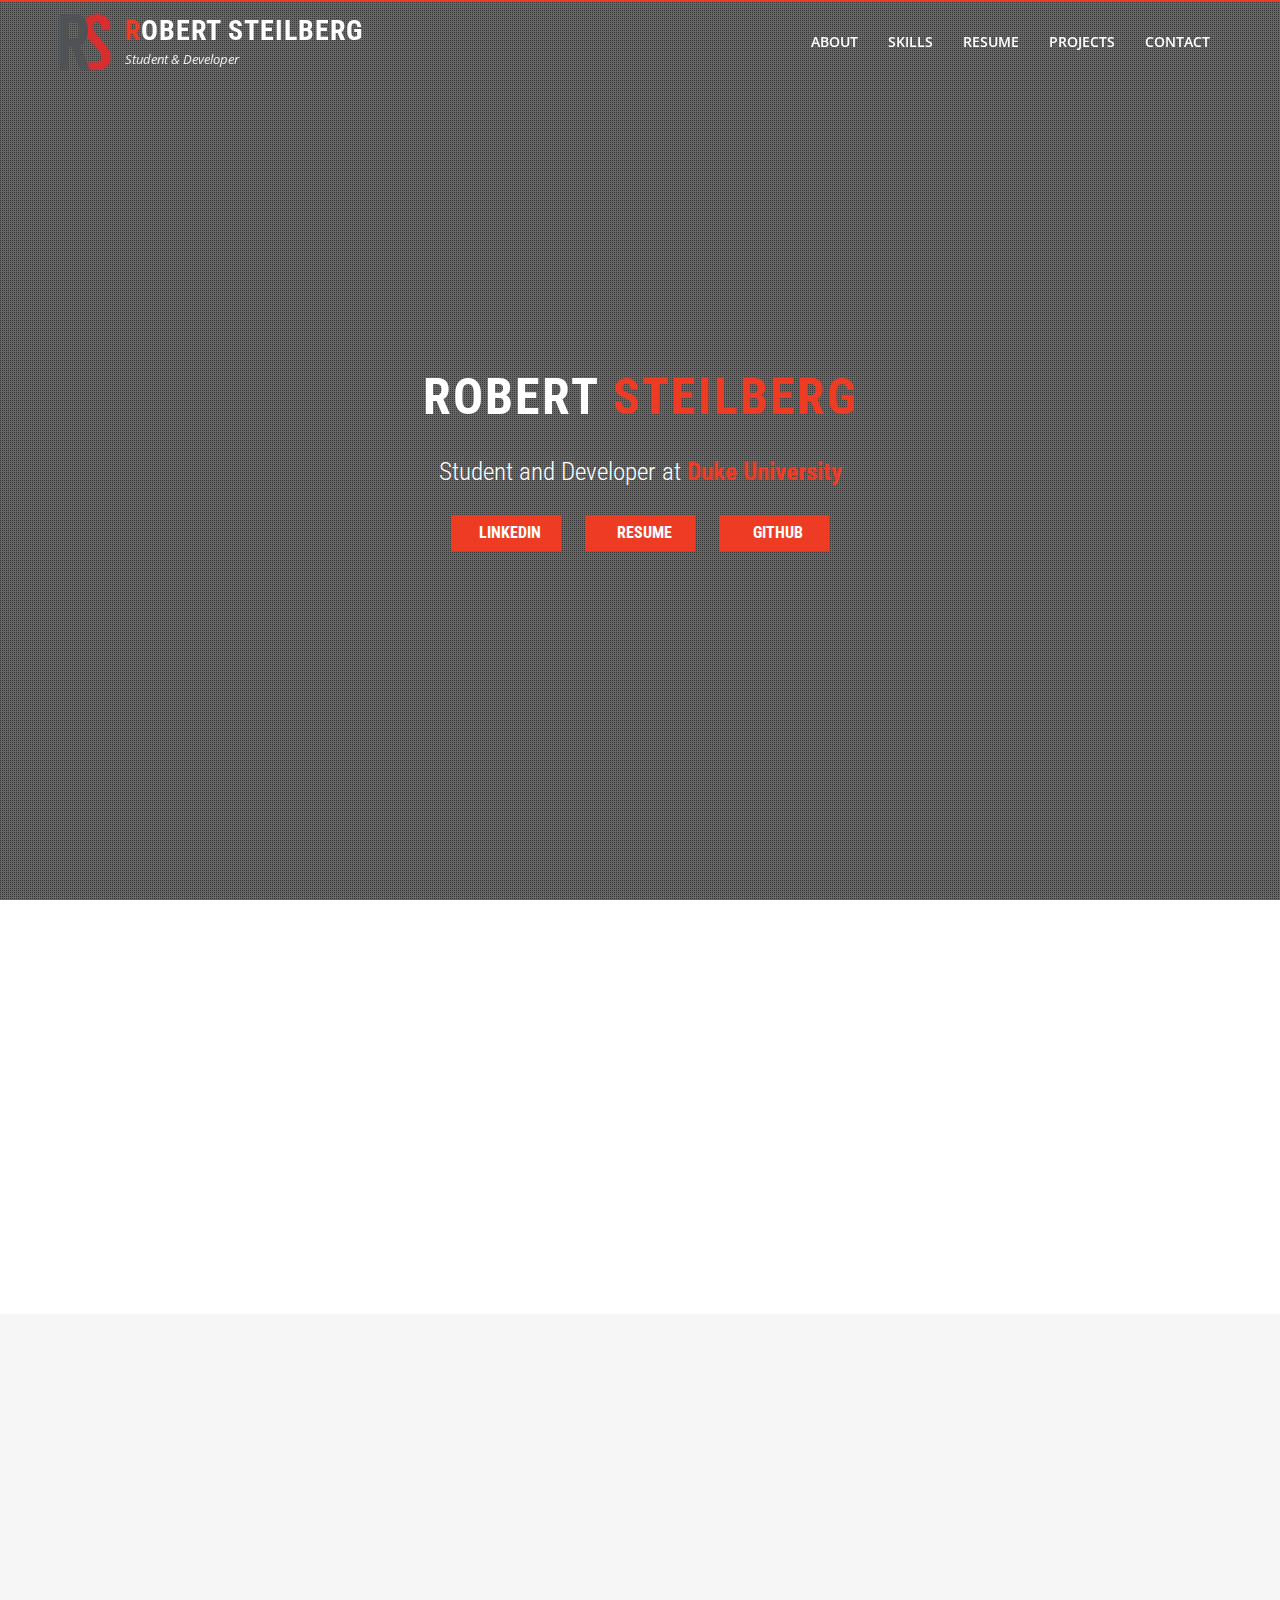
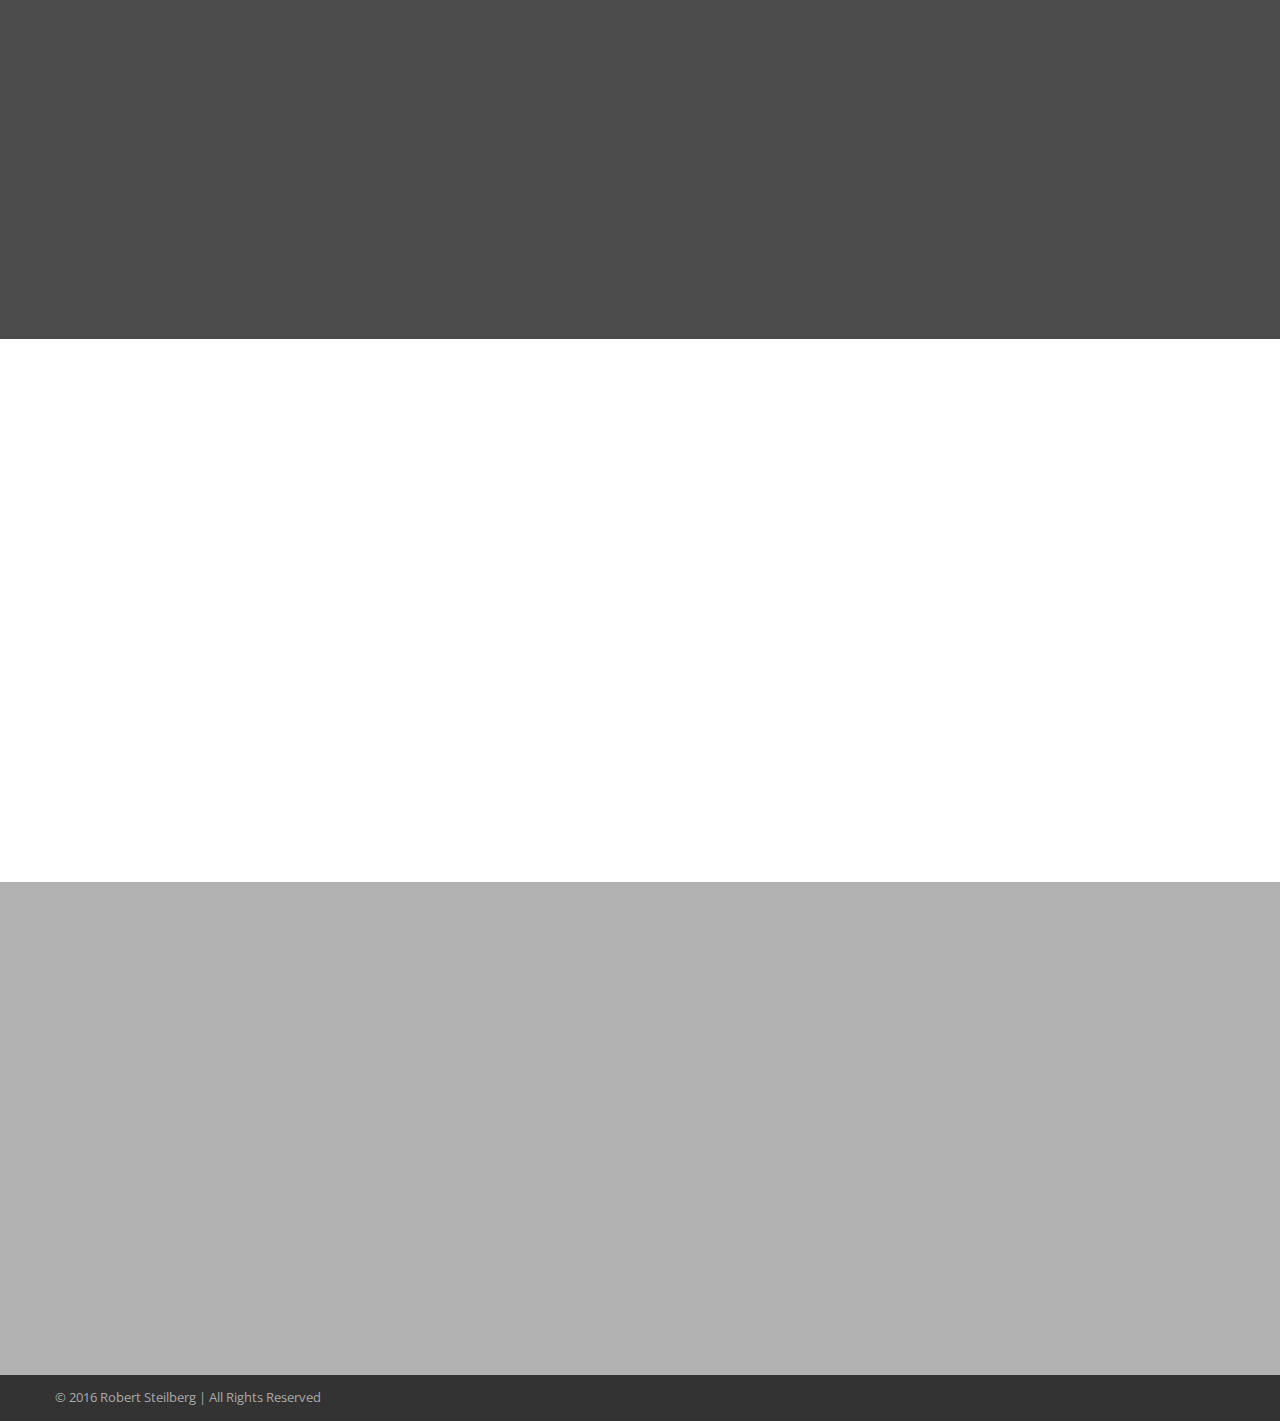
==== index.html @ 9b3f4f19 "finish implementing Stellar.js" ====
<!DOCTYPE html>
<html lang="en-US">
<head>
  <meta charset="UTF-8">
  <meta name="viewport" content="width=device-width, initial-scale=1">
  <title>Robert Steilberg &#8211; Student &amp; Developer</title>
  <link rel="shortcut icon" type="image/png" href="images/favicon.png"/>
  <link rel='stylesheet' id='hashone-style-css'  href='css/style.css' type='text/css' media='all' />
  <link href="https://fonts.googleapis.com/css?family=Open+Sans:400,600|Roboto+Condensed:300,400,700" rel="stylesheet">
  <link rel='stylesheet' id='hashone-animate-css'  href='css/animate.css' type='text/css' media='all' />
  <script type='text/javascript' src='js/jquery.min.js?ver=1.12.4'></script>
  <script type='text/javascript' src='js/jquery-migrate.min.js?ver=1.4.1'></script>
  <script src="js/fa.js"></script>
</head>
<body class="home page page-id-5 page-template page-template-templates page-template-home-template page-template-templateshome-template-php hs_no_sidebar">
  <div id="hs-page">
    <header id="hs-masthead" class="hs-site-header hs-clearfix hs-black">
      <div class="hs-container">
        <div id="hs-site-branding">
          <div class="hs-site-logo">
            <img src="images/RS.gif" alt="Robert Steilberg">
          </div>
          <h1 class="hs-site-title"><a>Robert Steilberg</a></h1></a>
          <p class="hs-site-description">Student & Developer</p>
        </div>
        <nav id="hs-site-navigation" class="hs-main-navigation">
          <div class="hs-toggle-menu"><span></span></div>
          <div class="hs-menu">
            <ul id="menu-menu" class="hs-clearfix">
              <li id="menu-item-about" class="menu-item"><a>About</a>
              </li>
              <li id="menu-item-skills" class="menu-item"><a>Skills</a>
              </li>
              <li id="menu-item-resume" class="menu-item"><a>Resume</a>
              </li>
              <li id="menu-item-projects" class="menu-item"><a>Projects</a>
              </li>
              <li id="menu-item-contact" class="menu-item"><a>Contact</a>
              </li>
            </ul>
          </div>
        </nav>
      </div>
    </header>
    <div id="hs-content" class="hs-site-content hs-clearfix">
      <!-- Home Section -->
      <section id="hs-home-slider-section">
          <div class="hs-slide hs-slide-count">
            <div class="hs-slide-overlay"></div>
            <div class="hs-slide-caption">
              <div class="hs-slide-cap-title animated fadeInLeft">
                Robert <span>Steilberg</span>
              </div>
              <div class="hs-slide-cap-desc animated fadeInRight">
                Student and Developer at <span><b>Duke University</b></span>
                <div>
                  <a id="linkedin-button" class="slider-button" href="https://www.linkedin.com/in/robertsteilberg" target="_blank"><i class="fa fa-linkedin"></i>&nbsp&nbspLINKEDIN</a>
                  <a id="resume-button" class="slider-button" href="content/RobertSteilberg-resume.pdf" target="_blank"><i class="fa fa-file-text-o"></i>&nbsp&nbspRESUME</a>
                  <a id="github-button" class="slider-button" href="https://github.com/robertsteilberg" target="_blank"><i class="fa fa-github"></i>&nbsp&nbspGITHUB</a>
                </div>
              </div>
            </div>
          </div>
      </section>
      <!-- About Section -->
      <section id="hs-about-us-section" class="hs-section">
        <div class="hs-container">
          <div class="hs-about-sec wow zoomIn" data-wow-duration="1s" data-wow-delay="0.5s">
            <h2 class = "hs-section-title">About Me</h2>
            <div class="hs-content">
              Hello! My name is Robert Steilberg. I'm from Richmond, Virginia, but I live in Durham, North Carolina where I study computer science and statistics at Duke University. I spend my time designing software, helping others with tech issues, and playing Super Smash Bros.<br />
              <br />
              I have a passion for software development and am always seeking out new projects to learn something new. Recently, I've focused on web development, computer architecture, and statistical applications to computer sciences. My proficiency in coding is shown through my work. Check it out on my GitHub profile!<br />
            </div>
          </div>
          <img class="about-me-image wow zoomIn" data-wow-duration="1s" data-wow-delay="0.5s" src="images/Robert.jpg">
        </div>
      </section>
      <!-- Skills Section -->
      <section id="hs-featured-post-section" class="hs-section">
        <div class="hs-container">
          <h2 class="hs-section-title wow fadeInUp" data-wow-duration="0.5s">Skills</h2>
          <div class="hs-section-tagline wow fadeInUp" data-wow-duration="0.5s" data-wow-delay="0.2s">Here's what I know.</div>
          <div class="hs-featured-post-wrap hs-clearfix">
            <div class="hs-featured-post hs-featured-post wow fadeInLeft" data-wow-duration="0.5s" data-wow-delay="0s">
              <div class="hs-featured-icon"><i class="fa fa-code"></i></div>
              <h3>
                Languages
              </h3>
              <div class="hs-featured-excerpt">
                I'm proficient in Java, JavaFX, and Python. I also know C, C++, Ruby, Lisp, SQL, R, Stata, and a bit of Swift.
              </div>
            </div>
            <div class="hs-featured-post hs-featured-post wow fadeInLeft" data-wow-duration="0.5s" data-wow-delay="0.5s">
              <div class="hs-featured-icon"><i class="fa fa-server"></i></div>
              <h3>
                Web Development
              </h3>
              <div class="hs-featured-excerpt">
                I've built websites with HTML5, CSS3, Javascript, and jQuery. I'm also familiar with Ruby on Rails and RSpec.
              </div>
            </div>
            <div class="hs-featured-post hs-featured-post wow fadeInLeft" data-wow-duration="0.5s" data-wow-delay="1s">
              <div class="hs-featured-icon"><i class="fa fa-cube"></i></div>
              <h3>
                Frameworks
              </h3>
              <div class="hs-featured-excerpt">
                I've developed websites with both WordPress and Drupal, and I've touched on Angular.js and Node.js.
              </div>
            </div>
            <div class="hs-featured-post hs-featured-post wow fadeInLeft" data-wow-duration="0.5s" data-wow-delay="1.5s">
              <div class="hs-featured-icon"><i class="fa fa-gear"></i></div>
              <h3>
                Other Skills
              </h3>
              <div class="hs-featured-excerpt">
                <ul>
                  <li>Git and version control</li>
                  <li>Ubuntu, VMware, Photoshop</li>
                  <li>Spanish</li>
                </ul>
              </div>
            </div>
          </div>
        </div>
      </section>
      <!-- Resume Section -->
      <section id="resume">
        <div class="section translucent-bg bg-image">
          <div class="container object-non-visible animated object-visible wow fadeIn" data-wow-duration="0.5s" data-wow-delay="0.5s">
            <h1 class="hs-section-title">Resume</h1>
            <div class="space"></div>
            <ul class="timeline">

              <!-- <li class="timeline-inverted">
              <div class="timeline-image">
              <a href="http://www.inspect-x.com/" target="_blank">
              <img id="inspectX" class="img-responsive" src="images/inspectX.png">
            </a>
          </div>
          <div class="timeline-panel">
          <div class="timeline-heading">
          <h3><span>inspectX</span></h3>
          <h5>October 2016 – Present</h5>
        </div>
        <div class="timeline-body">
        <p>I am a full-stack web developer for inspectX, a startup that connects prospective car owners with local mechanics to provide economical, onsite pre-purchase inspections. inspectX is powered by Ruby on Rails. Currently, I maintain and update both the front-end and back-end components of the application, with eventual plans to bring inspectX to the iOS and Android platforms.</p>
      </div>
    </div>
  </li> -->

  <li class="timeline-image">
    <div class="timeline-image">
      <a href="http://www.ciequinoterapia.com/" target="_blank">
        <img id="equinoterapia" class="img-responsive" src="images/Equinoterapia-logo.jpg" alt="">
      </a>
    </div>
    <div class="timeline-panel">
      <div class="timeline-heading">
        <h3><span>Centro Integral de Equinoterapia</span></h3>
        <h5>Summer 2016</h5>
      </div>
      <div class="timeline-body">
        <p>Through the DukeEngage program, I volunteered at a horse therapy center in Ecuador geared toward children with special needs. Principally, I conducted research on animal therapy applications to special needs treatment, but I also built a website for the center to increase outreach and public exposure. Check it out in the Projects section!</p>
      </div>
    </div>
  </li>

  <li class="timeline-inverted">
    <div class="timeline-image">
      <a href="https://sites.duke.edu/mededit/" target="_blank">
        <img id="duke-health" class="img-responsive" src="images/Duke-Health-Logo.png">
      </a>
    </div>
    <div class="timeline-panel">
      <div class="timeline-heading">
        <h3><span>Duke University Medical Education IT</span></h3>
        <h5>October 2015 – Present</h5>
      </div>
      <div class="timeline-body">
        <p>I work with the Duke University School of Medicine to provide hardware and software technical support to faculty and students of the Duke University School of Medicine. I also maintain our WordPress-based website used for informational purposes, asset deployment, and ticket service requests.</p>
      </div>
    </div>
  </li>

  <li class="timeline-image">
    <div class="timeline-image">
      <a href="https://www.facebook.com/theboltduke/" target="_blank">
        <img class="img-circle img-responsive" src="images/Bolt.png">
      </a>
    </div>
    <div class="timeline-panel">
      <div class="timeline-heading">
        <h3><span>The Bolt</span></h3>
        <h5>October 2015 – Present</h5>
      </div>
      <div class="timeline-body">
        <p>I manage The Bolt, Duke University's residential video game center, within the department of Housing, Dining, and Resident Life. I maintain integrated media systems in addition to providing technical support and event planning for residential students.</p>
      </div>
    </div>
  </li>

  <li class="timeline-inverted">
    <div id="biac-circle" class="timeline-image">
      <a href="https://www.biac.duke.edu/" target="_blank">
        <img id="biac" class="img-circle img-responsive" src="images/BIAC.jpg" alt="">
      </a>
    </div>
    <div class="timeline-panel">
      <div class="timeline-heading">
        <h3><span>Duke-UNC Brain Imaging and Analysis Center</span></h3>
        <h5>September 2014 - May 2015</h5>
      </div>
      <div class="timeline-body">
        <p>I worked with Dr. Rajendra A. Morey, M.D. along with other partners of Duke University's Brain Imaging and Analysis Center in a neuroimaging lab. My primary duties included analyzing fMRI and survey data to research PTSD and TBI incidence in patients of the Durham VA Medical Center.</p>
      </div>
    </div>
  </li>

  <li class="timeline-image">
    <div class="timeline-image">
      <a href="https://www.duke.edu/" target="_blank">
        <img class="img-circle img-responsive" src="images/Duke-University-Logo.png" alt="">
      </a>
    </div>
    <div class="timeline-panel">
      <div class="timeline-heading">
        <h3><span>Duke University</span></h3>
        <h5>August 2014 - Present</h5>
      </div>
      <div class="timeline-body">
        <p>I am pursuing a B.S in Computer Science with a minor in Statistical Science. I'm involved with Duke ACM, <a href="https://www.hackduke.org/" target="_blank">HackDuke</a>, <a href="https://dukegroups.com/organization/DukeMakers" target="_blank">DukeMakers</a>, and the <a href="https://duke.collegiatelink.net/organization/DIRA" target="_blank">Duke International Relations Association</a>.</p>
      </div>
    </div>
  </li>

  <li class="timeline-image">
    <div class="timeline-image">
      <img id="root" class="img-responsive" src="images/RS.png" alt="">
    </div>
  </li>
</ul>
<div class="space"></div>
</div>
</div>
</section>
<!-- Portfolio Section -->
<section id="hs-portfolio-section" class="hs-section">
  <h2 class="hs-section-title wow fadeInUp" data-wow-duration="0.5s">Projects</h2>
  <div class="hs-portfolio-cat-name-list hs-container wow zoomIn" data-wow-duration="0.5s" data-wow-delay="1s">
    <div class="hs-portfolio-cat-name" data-filter=".all">All Projects</div>
    <div class="hs-portfolio-cat-name" data-filter=".web-development">Web Development</div>
    <div class="hs-portfolio-cat-name" data-filter=".software-development">Software Development</div>
  </div>
  <!-- Project Tiles -->
  <div class="hs-portfolio-post-wrap wow zoomIn" data-wow-duration="0.5s" data-wow-delay="1.5s">
    <div class="hs-portfolio-posts hs-clearfix">

      <!-- <div class="hs-portfolio web-development all">
      <div class="hs-portfolio-inner">
      <img src="images/inspectX-preview.jpg" alt="inspectX">
      <div class="hs-portfolio-caption">
      <h4>inspectX</h4>
      <a class="hs-portfolio-image" id="inspectX-modal-button" data-lightbox-gallery="gallery1"><i class="fa fa-search" id="inspectX-modal-button"></i></a>
      <a class="hs-portfolio-link" href="http://www.inspect-x.com/" target="_blank"><i class="fa fa-link"></i></a>
    </div>
  </div>
</div> -->

<div class="hs-portfolio web-development all">
  <div class="hs-portfolio-inner">
    <img src="images/ciequinoterapia.com-preview.jpg" alt="Centro Integral de Equinoterapia">
    <div class="hs-portfolio-caption">
      <h4>Centro Integral<br/>de Equinoterapia</h4>
      <a class="hs-portfolio-image" id="cie-modal-button" data-lightbox-gallery="gallery1"><i class="fa fa-search" id="cie-modal-button"></i></a>
      <a class="hs-portfolio-link" href="http://ciequinoterapia.com/" target="_blank"><i class="fa fa-link"></i></a>
    </div>
  </div>
</div>

<div class="hs-portfolio software-development all">
  <div class="hs-portfolio-inner">
    <img src="images/Pokemon-Duke-Blue-Intro.png" alt="Pokémon Duke Blue">
    <div class="hs-portfolio-caption">
      <h4>Pokémon Duke Blue</h4>
      <a class="hs-portfolio-image" id="game-modal-button" data-lightbox-gallery="gallery1"><i id="game-modal-button" class="fa fa-search"></i></a>
      <a class="hs-portfolio-link" href="https://github.com/robertsteilberg/Pokemon-Duke-Blue" target="_blank"><i class="fa fa-link"></i></a>
    </div>
  </div>
</div>

<div class="hs-portfolio software-development all">
  <div class="hs-portfolio-inner">
    <img src="images/CellSociety.png" alt="CellSociety">
    <div class="hs-portfolio-caption">
      <h4>CellSociety</h4>
      <a class="hs-portfolio-image" id="cellsociety-modal-button" data-lightbox-gallery="gallery1"><i id="cellsociety-modal-button" class="fa fa-search"></i></a>
      <a class="hs-portfolio-link" href="https://github.com/robertsteilberg/CellSociety" target="_blank"><i class="fa fa-link"></i></a>
    </div>
  </div>
</div>

<div class="hs-portfolio web-development all">
  <div class="hs-portfolio-inner">
    <img src="images/Rails-blogger-preview.png" alt="Rails Blogger">
    <div class="hs-portfolio-caption">
      <h4>Rails<br/>Blogger</h4>
      <a class="hs-portfolio-image" id="rails-blogger-modal-button" data-lightbox-gallery="gallery1"><i class="fa fa-search" id="rails-blogger-modal-button"></i></a>
      <a class="hs-portfolio-link" href="https://github.com/robertsteilberg/The-Odin-Project/tree/master/Rails-Blogger" target="_blank"><i class="fa fa-link"></i></a>
    </div>
  </div>
</div>

</div>
</div>
<!-- Modals -->
<div id="inspectX-modal inspectX-modal-button inspectX-modal-close" class="modal">
  <div class="modal-content">
    <div class="modal-header">
      <span id="inspectX-modal-close" class="modal-close">×</span>
      <h2>inspectX</h2>
    </div>
    <div class="modal-body">
      <br />
      <p>inspectX is a Duke University startup that connects prospective car owners with local mechanics to provide economical, onsite pre-purchase inspections.</p>
      <p></p>
      <p>See what inspectX is all about here <a href="http://www.inspect-x.com/" target="_blank">here</a>.</p>
      <br />
      <img class="single-modal-image" src="images/inspectX-full.jpg" alt="inspectX">
    </div>
  </div>
</div>

<div id="cie-modal cie-modal-button cie-modal-close" class="modal">
  <div class="modal-content">
    <div class="modal-header">
      <span id="cie-modal-close" class="modal-close">×</span>
      <h2>ciequinoterapia.com</h2>
    </div>
    <div class="modal-body">
      <br />
      <p>ciequinoterapia.com is a static website that I built during my time volunteering with the Centro Integral de Equinoterapia in Guayquil, Ecuador. My goal for this website was to replace the center's existing, outdated website and increase their outreach and public relations exposure both within the Guayas province and throughout South America.</p>
      <p>I built the website on Drupal due to time and bandwith constraints. However, I used HTML5 to heavily modify and customize the layout of the webpage, along with CSS3 to optimize the site for mobile devices. Visual effects, such as the homepage slide show, are implemented with JavaScript and jQuery.</p>
      <p>Check out the website for yourself <a href="http://ciequinoterapia.com/" target="_blank">here</a>! The website's repository is available <a href="https://github.com/robertsteilberg/ciequinoterapia.com" target="_blank">here</a>.</p>
      <br />
      <img class="single-modal-image" src="images/ciequinoterapia.com-full.jpg" alt="ciequinoterapia.com">
    </div>
  </div>
</div>

<div id="game-modal game-modal-button game-modal-close" class="modal">
  <div class="modal-content">
    <div class="modal-header">
      <span id="game-modal-close" class="modal-close">×</span>
      <h2>Pokémon Duke Blue</h2>
    </div>
    <div class="modal-body">
      <br />
      <p>Pokémon Duke Blue is a role-playing videogame built with JavaFX that is based off of the popular Pokémon videogame series. I built the game because I wanted to learn JavaFX and more about graphical user interfaces.</p>
      <p>The game features a navigable world that the player explores by controlling a sprite. The player can interact with several non-player-characters with the sprite and can also challenge the game boss to a turn-style Pokémon battle. Sound effects and cheat codes are also included.</p>
      <p>You can download and play the game yourself <a href="https://docs.google.com/uc?id=0B263hkexplymMkNaMnE1SmRYTm8&export=download" target="_blank">here</a>. Export the ZIP archive into your file system and double-click the JAR file to start the game. The program's repository along with complete gameplay instructions are available <a href="https://github.com/robertsteilberg/Pokemon-Duke-Blue" target="_blank">here</a>.</p>
      <img class="pokemon-modal-image" src="images/Pokemon-Duke-Blue-world.jpg" alt="ciequinoterapia.com">
      <img id="pokemon-modal-image-center" class="pokemon-modal-image" src="images/Pokemon-Duke-Blue-battle.jpg" alt="ciequinoterapia.com">
      <img class="pokemon-modal-image" src="images/Pokemon-Duke-Blue-win.jpg" alt="ciequinoterapia.com">
    </div>
  </div>
</div>

<div id="cellsociety-modal cellsociety-modal-button cellsociety-modal-close" class="modal">
  <div class="modal-content">
    <div class="modal-header">
      <span id="cellsociety-modal-close" class="modal-close">×</span>
      <h2>CellSociety</h2>
    </div>
    <div class="modal-body">
      <br />
      <p>CellSociety is a cellular automata simulation engine coded in Java using the JavaFX framework. I developed this application with two other team members. I primarily served as the project's front end developer, overseeing GUI development, CSS styling, and simulation control. I was additionally in charge of interfacing the front end GUI with the program's back end logic that powers each simulation.</p>
      <p>The application simulates several different cellular automata simulations along with GUI controls that allow the user to customize how each simulation is executed. The software stack also includes a DOM parser for XML; this allowed for further modifications of simulation parameters through XML files tailored for each type of simulation.</p>
      <p>You can download and run the simulations yourself <a href="content/CellSociety.zip" target="_blank">here</a>. Export the ZIP archive into your file system and double-click the JAR file to start the application. The program's repository along with complete instructions are available <a href="https://github.com/robertsteilberg/CellSociety" target="_blank">here</a>.</p>
      <img class="single-modal-image upper-modal-image" src="images/CellSociety-simulation1.png" alt="CellSociety">
      <img class="single-modal-image" src="images/CellSociety-simulation2.png" alt="CellSociety">
    </div>
  </div>
</div>

<div id="rails-blogger-modal rails-blogger-modal-button rails-blogger-modal-close" class="modal">
  <div class="modal-content">
    <div class="modal-header">
      <span id="rails-blogger-modal-close" class="modal-close">×</span>
      <h2>Rails Blogger</h2>
    </div>
    <div class="modal-body">
      <br />
      <p>Rails Blogger is a simple blogging application that I built with Ruby on Rails. This was my first Rails project and served primarily as my initial test-drive of the Ruby programming language along with the Rails framework.</p>
      <p>This blogging application features creating, commenting, editing, and deleting articles, along with user authentication and permissions management.</p>
      <p>Check out the repository <a href="https://github.com/robertsteilberg/The-Odin-Project/tree/master/Rails-Blogger" target="_blank">here</a>.</p>
      <br />
      <img class="single-modal-image" src="images/Rails-blogger-full.png" alt="Rails Blogger">
    </div>
  </div>
</div>

</section>
<!-- Contact Section -->
<section id="hs-contact-section" data-stellar-background-ratio="0.2">
  <div class="hs-contact-section hs-section">
    <div class="hs-contact-overlay"></div>
    <div class="hs-container">
      <h2 class="hs-section-title wow fadeInUp" data-wow-duration="0.5s">Contact Me</h2>
      <div class="hs-section-tagline wow fadeInUp" data-wow-duration="0.5s" data-wow-delay="0.5s">Please reach out to me if you're interested in working together or just want to say hello!</div>
      <div class="hs-clearfix">
        <!-- TODO: integrate contact form here -->
        <div class="hs-contact-form wow fadeInUp" data-wow-duration="0.5s" data-wow-delay="0.8s">
          <div role="form" class="wpcf7" id="wpcf7-f17-o1" lang="en-US" dir="ltr">
            <div class="screen-reader-response"></div>

            <div <div class="col-sm-6">
              <div class="footer-content">
                <form role="form" id="footer-form" action="https://formspree.io/contact@robertsteilberg.com" method="POST">
                  <div class="form-group has-feedback">
                    <input type="text" class="form-control" id="name2" placeholder="Name" name="name2" required>
                    <i class="fa fa-user form-control-feedback"></i>
                  </div>
                  <div class="form-group has-feedback">
                    <input type="email" class="form-control" id="email2" placeholder="Email" name="email2" required>
                    <i id="fa-envelope" class="fa fa-envelope form-control-feedback"></i>
                  </div>
                  <div class="form-group has-feedback">
                    <textarea class="form-control" id="message2" placeholder="Message" name="message2" required></textarea>
                    <i class="fa fa-pencil form-control-feedback"></i>
                  </div>
                  <input type="submit" value="Send" id="btn-submit" class="btn btn-default">
                </form>
              </div>
            </div>

          </div>
        </div>
        <div class="hs-contact-address wow fadeInUp" data-wow-duration="0.5s" data-wow-delay="1.2s">
          <ul>
            <li>
              &nbsp;&#8202;&#8202;<i class="fa fa-map-marker"></i>Box 99024<br>&nbsp;&nbsp;&nbsp;&nbsp;&nbsp;&#8202;&#8202;&#8202;Durham, NC 27708
            </li>
            <div class="hs-contact-email">
              <li>
                <i class="fa fa-envelope"></i><a href="mailto:rhs16@cs.duke.edu">rhs16@cs.duke.edu</a>
              </li>
            </div>
            <div class="hs-contact-website">
              <li>&#8202;&#8202;<i class="fa fa-globe"></i><a>http://www.robertsteilberg.com</a></li>
            </div>
          </ul>
          <div class="hs-social">
            <a class="sq-linkedin" href="https://www.linkedin.com/in/robertsteilberg" target="_blank"><i class="fa fa-linkedin"></i></a>
            <a class="sq-github" href="https://github.com/robertsteilberg" target="_blank"><i class="fa fa-github"></i></a>
            <a class="sq-stackoverflow" href="http://stackoverflow.com/users/6529133/rsteilberg" target="_blank"><i class="fa fa-stack-overflow"></i></a>
          </div>
        </div>
      </div>
    </div>
  </div>
</section>
</div>
</div>
<footer id="hs-colophon" class="hs-site-footer">
  <div id="hs-bottom-footer">
    <div class="hs-container">
      <div class="hs-copy-right">
        &copy; 2016 Robert Steilberg | All Rights Reserved
      </div>
    </div>
  </div>
</footer>
<div id="hs-back-top" class="animated hs-hide"><i class="fa fa-angle-up"></i></div>
<script type='text/javascript' src='js/jquery.form.min.js?ver=3.51.0-2014.06.20'></script>
<script type='text/javascript' src='js/jquery.bxslider.js?ver=4.1.2'></script>
<script type='text/javascript' src='js/owl.carousel.js?ver=1.3.3'></script>
<script type='text/javascript' src='js/isotope.pkgd.js?ver=20150903'></script>
<script type='text/javascript' src='js/imagesloaded.pkgd.js?ver=20150903'></script>
<script type='text/javascript' src='js/jquery.stellar.js?ver=20150903'></script>
<script type='text/javascript' src='js/wow.js?ver=20150903'></script>
<script type='text/javascript' src='js/waypoint.js?ver=20150903'></script>
<script type='text/javascript' src='js/hashone-custom.js?ver=20150903'></script>
<script>
(function(i,s,o,g,r,a,m){i['GoogleAnalyticsObject']=r;i[r]=i[r]||function(){
  (i[r].q=i[r].q||[]).push(arguments)},i[r].l=1*new Date();a=s.createElement(o),
  m=s.getElementsByTagName(o)[0];a.async=1;a.src=g;m.parentNode.insertBefore(a,m)
})(window,document,'script','https://www.google-analytics.com/analytics.js','ga');
ga('create', 'UA-80423807-1', 'auto');
ga('send', 'pageview');
</script>
</body>
</html>
---- css/style.css ----
/*--------------------------------------------------------------
# Normalize
--------------------------------------------------------------*/

html {
  font-family: sans-serif;
  -webkit-text-size-adjust: 100%;
  -ms-text-size-adjust: 100%;
  width: 100%;
  height: 100%;
}
body {
  margin: 0;
  width: 100%;
  height: 100%;
  background-repeat: no-repeat;
  background-size: cover; // cover the whole area with the image
  background-position: top; // expand image from the top
}
article, aside, details, figcaption, figure, footer, header, main, menu, nav, section, summary {
  display: block;
  margin: 0;
}
audio, canvas, progress, video {
  display: inline-block;
  vertical-align: baseline;
}
audio:not([controls]) {
  display: none;
  height: 0;
}
[hidden], template {
  display: none;
}
a {
  background-color: transparent;
}
a:active, a:hover {
  outline: 0;
}
abbr[title] {
  border-bottom: 1px dotted;
}
b, strong {
  font-weight: bold;
}
dfn {
  font-style: italic;
}
mark {
  background: #ff0;
  color: #000;
}
small {
  font-size: 80%;
}
sub, sup {
  font-size: 75%;
  line-height: 0;
  position: relative;
  vertical-align: baseline;
}
sup {
  top: -0.5em;
}
sub {
  bottom: -0.25em;
}
img {
  border: 0;
}
svg:not(:root) {
  overflow: hidden;
}
hr {
  box-sizing: content-box;
  height: 0;
}
pre {
  overflow: auto;
}
code, kbd, pre, samp {
  font-family: monospace, monospace;
  font-size: 1em;
}
button, input, optgroup, select, textarea {
  color: inherit;
  font: inherit;
  margin: 0;
}
button {
  overflow: visible;
}
button, select {
  text-transform: none;
}
button, html input[type="button"], input[type="reset"], input[type="submit"] {
  -webkit-appearance: button;
  cursor: pointer;
}
button[disabled], html input[disabled] {
  cursor: default;
}
button::-moz-focus-inner, input::-moz-focus-inner {
  border: 0;
  padding: 0;
}
input {
  line-height: normal;
}
input[type="checkbox"], input[type="radio"] {
  box-sizing: border-box;
  padding: 0;
}
input[type="number"]::-webkit-inner-spin-button, input[type="number"]::-webkit-outer-spin-button {
  height: auto;
}
input[type="search"] {
  -webkit-appearance: textfield;
  box-sizing: content-box;
}
input[type="search"]::-webkit-search-cancel-button, input[type="search"]::-webkit-search-decoration {
  -webkit-appearance: none;
}
fieldset {
  border: 1px solid #c0c0c0;
  margin: 0 2px;
  padding: 0.35em 0.625em 0.75em;
}
legend {
  border: 0;
  padding: 0;
}
textarea {
  overflow: auto;
}
optgroup {
  font-weight: bold;
}
table {
  border-collapse: collapse;
  border-spacing: 0;
}
td, th {
  padding: 0;
}

/*--------------------------------------------------------------
# Typography
--------------------------------------------------------------*/

body, button, input, select, textarea {
  color: #444;
  font-size: 15px;
  line-height: 1.6;
  font-family: 'Open Sans', sans-serif;
}
h1, h2, h3, h4, h5, h6 {
  margin: 0;
  font-weight: 400;
  line-height: 1.2;
  font-family: 'Roboto Condensed', sans-serif;
}
h1 {
  font-size: 28px;
  margin-bottom: 15px;
}
h2 {
  font-size: 26px;
  margin-bottom: 15px;
}
h3 {
  font-size: 24px;
  margin-bottom: 15px;
}
h4 {
  font-size: 22px;
  margin-bottom: 10px;
}
h5 {
  font-size: 20px;
  margin-bottom: 10px;
}
h6 {
  font-size: 18px;
  margin-bottom: 10px;
}
p {
  margin: 0 0 15px;
}
dfn, cite, em, i {
  font-style: italic;
}
blockquote {
  margin: 0 15px;
}
address {
  margin: 0 0 15px;
}
pre {
  background: #eee;
  font-family: "Courier 10 Pitch", Courier, monospace;
  font-size: 15px;
  line-height: 1.6;
  margin-bottom: 15px;
  max-width: 100%;
  overflow: auto;
  padding: 15px;
}
code, kbd, tt, var {
  font-family: Monaco, Consolas, "Andale Mono", "DejaVu Sans Mono", monospace;
  font-size: 15px;
}
abbr, acronym {
  border-bottom: 1px dotted #666;
  cursor: help;
}
mark, ins {
  background: #fff9c0;
  text-decoration: none;
}
big {
  font-size: 125%;
}

/*--------------------------------------------------------------
# Elements
--------------------------------------------------------------*/

html {
  box-sizing: border-box;
}
*, *:before, *:after {
  /* Inherit box-sizing to make it easier to change the property for components that leverage other behavior; see http://css-tricks.com/inheriting-box-sizing-probably-slightly-better-best-practice/ */
  box-sizing: inherit;
}
body {
  background: #fff;
  /* Fallback for when there is no custom background color defined. */
}
blockquote:before, blockquote:after, q:before, q:after {
  content: "";
}
blockquote, q {
  quotes: "" "";
}
hr {
  background-color: #ccc;
  border: 0;
  height: 1px;
  margin-bottom: 15px;
}
ul, ol {
  margin: 0 0 15px 20px;
  padding: 0;
}
ul {
  list-style: disc;
}
ol {
  list-style: decimal;
}
li> ul, li> ol {
  margin-bottom: 0;
  margin-left: 15px;
}
dt {
  font-weight: bold;
}
dd {
  margin: 0 15px 15px;
}
img {
  height: auto;
  /* Make sure images are scaled correctly. */
  max-width: 100%;
  /* Adhere to container width. */
  vertical-align: middle;
}
table {
  margin: 0 0 15px;
  width: 100%;
}

/*--------------------------------------------------------------
# Forms
--------------------------------------------------------------*/

button, input[type="button"], input[type="reset"], input[type="submit"] {
  background: #EE3B24;
  padding: 0 20px;
  color: #FFF;
  border: 0;
  line-height: 36px;
  height: 36px;
}
button:hover, input[type="button"]:hover, input[type="reset"]:hover, input[type="submit"]:hover {

}
button:focus, input[type="button"]:focus, input[type="reset"]:focus, input[type="submit"]:focus, button:active, input[type="button"]:active, input[type="reset"]:active, input[type="submit"]:active {
  outline: 0;
}
input[type="text"], input[type="email"], input[type="url"], input[type="password"], input[type="search"], input[type="number"], input[type="tel"], input[type="range"], input[type="date"], input[type="month"], input[type="week"], input[type="time"], input[type="datetime"], input[type="datetime-local"], input[type="color"] {
  color: #404040;
  border: 1px solid #CCC;
  vertical-align: middle;
  padding: 3px;
  height: 36px;
  transition: all 0.3s ease-in-out;
  -moz-transition: all 0.3s ease-in-out;
  -webkit-transition: all 0.3s ease-in-out;
}
select {
  border: 1px solid #ccc;
  padding: 3px;
  height: 36px;
}
input[type="text"]:focus, input[type="email"]:focus, input[type="url"]:focus, input[type="password"]:focus, input[type="search"]:focus, input[type="number"]:focus, input[type="tel"]:focus, input[type="range"]:focus, input[type="date"]:focus, input[type="month"]:focus, input[type="week"]:focus, input[type="time"]:focus, input[type="datetime"]:focus, input[type="datetime-local"]:focus, input[type="color"]:focus, textarea:focus {
  outline: 0;
  border: 1px solid #EE3B24;
}
select:focus {
  outline: 0;
}
textarea {
  height: 120px;
  padding: 3px;
  width: 100%;
  color: #404040;
  border: 1px solid #CCC;
  resize: none;
}

/*--------------------------------------------------------------
## Links
--------------------------------------------------------------*/

a {
  color: #FFF;
  text-decoration: none;
}
a:visited {
  color: #EE3B24;
}
a:hover, a:focus, a:active {
  color: #EE3B24;
}
a:focus {
  outline: 0;
}
a:hover, a:active {
  outline: 0;
}

/*--------------------------------------------------------------
# Accessibility
--------------------------------------------------------------*/


/* Text meant only for screen readers. */

.screen-reader-text {
  clip: rect(1px, 1px, 1px, 1px);
  position: absolute !important;
  height: 1px;
  width: 1px;
  overflow: hidden;
}
.screen-reader-text:focus {
  background-color: #f1f1f1;
  border-radius: 3px;
  box-shadow: 0 0 2px 2px rgba(0, 0, 0, 0.6);
  clip: auto !important;
  color: #21759b;
  display: block;
  font-size: 14px;
  font-size: 0.875rem;
  font-weight: bold;
  height: auto;
  left: 5px;
  line-height: normal;
  padding: 15px 23px 14px;
  text-decoration: none;
  top: 5px;
  width: auto;
  z-index: 100000;
  /* Above WP toolbar. */
}

/*--------------------------------------------------------------
# Alignments
--------------------------------------------------------------*/

.alignleft {
  display: inline;
  float: left;
  margin-right: 15px;
}
.alignright {
  display: inline;
  float: right;
  margin-left: 15px;
}
.aligncenter {
  clear: both;
  display: block;
  margin-left: auto;
  margin-right: auto;
}

/*--------------------------------------------------------------
# Clearings
--------------------------------------------------------------*/

.hs-clearfix:before, .hs-clearfix:after, .entry-content:before, .entry-content:after, .comment-content:before, .comment-content:after, .site-footer:before, .site-footer:after, .hs-container:before, .hs-container:after {
  content: "";
  display: table;
}
.hs-clearfix:after, .entry-content:after, .comment-content:after, .site-footer:after, .hs-container:after {
  clear: both;
}

/*--------------------------------------------------------------
# Widgets
--------------------------------------------------------------*/

.widget {
  margin: 0 0 15px;
}

/* Make sure select elements fit in widgets. */

.widget select {
  max-width: 100%;
}

/* Search widget. */

.widget_search .search-submit {
  display: none;
}

/*--------------------------------------------------------------
## Posts and pages
--------------------------------------------------------------*/

.sticky {
  display: block;
}
.hentry {
  margin: 0 0 30px;
}
.byline, .updated:not(.published) {
  display: none;
}
.single .byline, .group-blog .byline {
  display: inline;
}
.page-links {
  clear: both;
  margin: 0 0 15px;
}
#primary {
  width: 68%;
  float: left;
}
#secondary {
  width: 29%;
  float: right;
}
.hs_no_sidebar #primary {
  width: auto;
  float: none;
}
.hs_no_sidebar_condensed #primary {
  width: 70%;
  float: none;
  margin: 0 auto;
}
.hs_left_sidebar #primary {
  float: right;
}
.hs_left_sidebar #secondary {
  float: left;
}
.hs-post-info {
  float: left;
  width: 75px;
  background: #EE3B24;
  color: #FFF;
  text-align: center;
  font-family: 'Roboto Condensed', sans-serif;
}
.hs-post-info .entry-date {
  display: block;
  padding: 10px 0;
}
.hs-post-info .entry-date span {
  display: block;
  text-transform: uppercase;
}
.hs-post-info .entry-date span.hs-day {
  font-size: 24px;
  font-weight: 700;
  line-height: 1.3;
}
.hs-post-info a {
  display: block;
  background: #EEE;
  color: #333;
  text-decoration: none;
  line-height: 1.4;
  padding: 8px 10px;
  text-transform: uppercase;
}
.hs-post-info a span {
  display: block;
  font-size: 11px;
}
.hs-post-wrapper {
  padding-left: 100px;
}
.entry-figure {
  background: #F6F6F6;
  text-align: center;
  margin-bottom: 15px;
}
.entry-header .entry-title {
  font-family: 'Roboto Condensed', sans-serif;
  font-weight: 300;
  letter-spacing: 1px;
  margin-bottom: 10px;
}
.entry-figure+ .entry-header {
  background: #FFF;
  position: relative;
  margin-top: -65px;
  width: 90%;
  padding: 15px 0 1px;
}
.entry-header .entry-title:first-letter {
  color: #EE3B24;
}
.entry-header .entry-title a {
  text-decoration: none;
  color: #333;
}
.entry-categories {
  font-size: 13px;
  color: #666;
  font-style: italic;
  margin-bottom: 15px;
}
.entry-categories .fa {
  color: #EE3B24;
  margin-right: 5px;
}
.entry-categories a {
  color: #666;
  text-decoration: none;
}
.taxonomy-description p:last-child {
  margin-bottom: 0;
}

/*--------------------------------------------------------------
## Asides
--------------------------------------------------------------*/

.widget-area .widget-title {
  position: relative;
  padding-bottom: 10px;
  margin-bottom: 10px;
}
.widget-area .widget-title:after {
  content: "";
  position: absolute;
  left: 0;
  top: 100%;
  width: 30px;
  background: #EE3B24;
  height: 2px;
}
.widget-area ul {
  list-style: none;
  padding: 0;
  margin: 0;
}
.widget-area ul ul {
  border-top: 1px solid #F6F6F6;
  margin-top: 5px;
}
.widget-area ul ul li {
  padding-left: 10px;
}
.widget-areaul ul li:last-child {
  border-bottom: 0;
  padding-bottom: 0;
}
.widget-area li {
  padding: 5px 0;
  border-bottom: 1px solid #F6F6F6;
}
.widget-area a {
  text-decoration: none;
  color: #404040;
}
.widget-area a:hover {
  color: #EE3B24
}
.widget-area .widget {
  margin-bottom: 25px;
}

/*--------------------------------------------------------------
## Comments
--------------------------------------------------------------*/

.comment-content a {
  word-wrap: break-word;
}
.bypostauthor {
  display: block;
}
.author-email-url {
  margin-left: -2%;
}
.comment-form-author, .comment-form-email, .comment-form-url {
  float: left;
  margin-left: 2%;
  width: 31.33333%;
}
.author-email-url input {
  width: 100%;
}
.comment-form .form-submit {
  margin-bottom: 0
}
#comments {
  background-color: #F6F6F6;
  padding: 30px;
}
h3#reply-title, h3.comments-title {
  position: relative;
  padding-bottom: 15px;
}
h3#reply-title:after, h3.comments-title:after {
  content: "";
  position: absolute;
  left: 0;
  top: 100%;
  width: 30px;
  background: #EE3B24;
  height: 2px;
}
.logged-in-as, .comment-notes {
  font-size: 13px;
}
#comments ul {
  list-style: none;
  margin: 0;
  padding: 0;
}
#comments li.comment {
  margin: 0 0 20px;
}
#comments li.comment .children {
  display: block;
  margin: 20px 0 0 30px;
  padding: 0px;
  list-style: none;
}
article.comment-body {
  background: #fff;
  margin: 0px;
  padding: 15px;
  position: relative;
}
.comment-list a {
  color: #404040;
}
.comment-list a:hover {
  color: #EE3B24 !important;
}
.comment-list .comment-respond {
  margin-top: 20px;
  background: #FFF;
  padding: 20px;
}
.comment-list .vcard img {
  border-radius: 50%;
  margin-right: 10px;
}
.comment-list .vcard .fn {
  font-weight: normal;
  font-size: 16px;
  font-family: 'Roboto Condensed', sans-serif;
}
.comment-list .edit-link {
  position: absolute;
  right: 0;
  top: 0;
}
.comment-list .edit-link a {
  font-size: 13px;
  display: inline-block;
  padding: 10px;
}
.comment-list .comment-meta {
  margin-bottom: 15px;
}
.comment-list .comment-metadata {
  border-top: 1px solid #EEE;
  padding-top: 10px;
  font-size: 13px;
  font-family: 'Roboto Condensed', sans-serif;
}
.comment-list .comment-metadata a {
  float: left;
}
.comment-list .comment-metadata .reply {
  float: right;
}
#cancel-comment-reply-link {
  float: right;
}
.nav-previous a, .nav-next a {
  background: #EE3B24;
  color: #FFF;
  display: inline-block;
  padding: 0 10px;
  font-size: 12px;
  line-height: 22px;
  position: relative;
}
.nav-next a {
  margin-right: 13px;
}
.nav-next a:after {
  content: "";
  position: absolute;
  border-left: 11px solid #EE3B24;
  border-top: 11px solid transparent;
  border-bottom: 11px solid transparent;
  top: 0;
  right: -11px;
}
.nav-previous a {
  margin-left: 11px;
}
.nav-previous a:after {
  content: "";
  position: absolute;
  border-right: 11px solid #EE3B24;
  border-top: 11px solid transparent;
  border-bottom: 11px solid transparent;
  top: 0;
  left: -11px;
}
.no-comments {
  color: #EE3B24;
}

/*--------------------------------------------------------------
# Media
--------------------------------------------------------------*/

.page-content .wp-smiley, .entry-content .wp-smiley, .comment-content .wp-smiley {
  border: none;
  margin-bottom: 0;
  margin-top: 0;
  padding: 0;
}

/* Make sure embeds and iframes fit their containers. */

embed, iframe, object {
  max-width: 100%;
}

/*--------------------------------------------------------------
## Captions
--------------------------------------------------------------*/

.wp-caption {
  margin-bottom: 15px;
  max-width: 100%;
}
.wp-caption img[class*="wp-image-"] {
  display: block;
  margin: 0 auto;
}
.wp-caption-text {
  text-align: center;
}
.wp-caption .wp-caption-text {
  margin: 0.8075em 0;
}

/*--------------------------------------------------------------
## Galleries
--------------------------------------------------------------*/

.gallery {
  margin-bottom: 15px;
}
.gallery-item {
  display: inline-block;
  text-align: center;
  vertical-align: top;
  width: 100%;
}
.gallery-columns-2 .gallery-item {
  max-width: 50%;
}
.gallery-columns-3 .gallery-item {
  max-width: 33.33%;
}
.gallery-columns-4 .gallery-item {
  max-width: 25%;
}
.gallery-columns-5 .gallery-item {
  max-width: 20%;
}
.gallery-columns-6 .gallery-item {
  max-width: 16.66%;
}
.gallery-columns-7 .gallery-item {
  max-width: 14.28%;
}
.gallery-columns-8 .gallery-item {
  max-width: 12.5%;
}
.gallery-columns-9 .gallery-item {
  max-width: 11.11%;
}
.gallery-caption {
  display: block;
}

/*--------------------------------------------------------------
## General
--------------------------------------------------------------*/

.hs-container {
  width: 1170px;
  margin: 0 auto;
}

/*--------------------------------------------------------------
## Header
--------------------------------------------------------------*/

#hs-masthead {
  left: 0;
  right: 0;
  z-index: 9999;
  border-top: 2px solid #EE3B24;
  padding: 0;
  height: 82px;
  transform: translateZ(0);
  -ms-transform: translateZ(0);
  -webkit-transform: translateZ(0);
  -moz-transition: all 0.3s ease-in-out;
  -webkit-transition: all 0.3s ease-in-out;
  transition: all 0.3s ease-in-out;
  position: absolute;
}
.home.blog #hs-masthead {
  margin-bottom: 30px;
}
.page-template-home-template #hs-masthead {
  position: fixed;
  background: none;
  box-shadow: none;
}
#hs-masthead.fadeInDown {
  background: rgba(0, 0, 0, 0.8);
  box-shadow: 0 3px 10px rgba(0, 0, 0, 0.2);
}
#hs-masthead.hs-white.fadeInDown {
  background: rgba(255, 255, 255, 0.95);
}
#hs-site-branding {
  float: left;
  width: 30%;
  padding: 10px 0;
}
#hs-site-branding img {
  max-height: 60px;
}
.hs-main-header {
  background: url(http://www.robertsteilberg.com/wp-content/themes/hashone/images/bg.jpg) no-repeat center;
  padding: 120px 0 50px;
  margin-bottom: 30px;
  position: relative;
}
.hs-main-header:after {
  content: "";
  position: absolute;
  left: 0;
  top: 0;
  right: 0;
  bottom: 0;
  background: url(images/overlay.png);
}
.hs-main-header> .hs-container {
  position: relative;
  z-index: 9;
}
.hs-main-title {
  margin: 0 0 15px;
  font-family: 'Roboto Condensed', sans-serif;
  font-weight: 400;
  text-transform: uppercase;
  color: #FFF;
  text-align: center;
  font-size: 36px;
  letter-spacing: 1px;
}
.hs-site-title {
  font-family: 'Roboto Condensed', sans-serif;
  font-weight: bold;
  margin: 0 0 5px;
  letter-spacing: 1px;
  text-transform: uppercase;
  position: relative;
  left: 70px;
  bottom: 58px;
  cursor: pointer;
}
.hs-site-title a {
  text-decoration: none;
  color: #FFF;
  display: inline-block;
}
.hs-site-logo {
  cursor: pointer;
}
.hs-white.fadeInDown .hs-site-title a {
  color: #333;
}
.hs-site-title a:first-letter {
  color: #EE3B24
}
.hs-site-description {
  color: #EEE;
  margin: 0;
  font-size: 13px;
  line-height: 1;
  position: relative;
  left: 70px;
  bottom: 58px;
  font-style: italic;
  cursor: pointer;
}
.hs-white.fadeInDown .hs-site-description {
  color: #666
}
.hs-white.hs-site-description {
  color: #666
}
.hs-breadcrumbs, .woocommerce .woocommerce-breadcrumb {
  text-align: center;
  font-size: 13px;
  color: #EEE;
  margin-bottom: 10px;
}
.hs-breadcrumbs a, .woocommerce .woocommerce-breadcrumb a {
  color: #EEE
}
.hs-breadcrumbs .current, .hs-breadcrumbs a:hover, .woocommerce .woocommerce-breadcrumb a:hover {
  color: #EE3B24;
}

/*--------------------------------------------------------------
## General
--------------------------------------------------------------*/

.hs-section {
  padding: 60px 0;
}
.hs-section-title {
  text-align: center;
  font-family: 'Roboto Condensed', sans-serif;
  font-weight: 400;
  letter-spacing: 1px;
  text-transform: uppercase;
  font-size: 28px;
  max-width: 90%;
  margin: 0 auto 20px;
}
.hs-section-tagline {
  text-align: center;
  max-width: 78%;
  margin: 0 auto 50px;
  font-size: 16px;
}

/*--------------------------------------------------------------
## Menus
--------------------------------------------------------------*/

#hs-site-navigation {
  float: right;
  width: 70%;
}
.hs-main-navigation .hs-menu {
  float: right;
}
.hs-main-navigation ul {
  list-style: none;
  margin: 0;
  padding-left: 0;
}
.hs-main-navigation li {
  float: left;
  position: relative;
}
.hs-main-navigation a {
  display: block;
  text-decoration: none;
  color: #FFF;
  padding: 0 15px;
  text-transform: uppercase;
  font-size: 14px;
  font-weight: 600;
  line-height: 80px;
  position: relative;
  transition: all 0.3s ease-in-out;
  -moz-transition: all 0.3s ease-in-out;
  -webkit-transition: all 0.3s ease-in-out;
}
.page-template-home-template .hs-white.fadeInDown .hs-menu> ul> li> a {
  color: #111;
}
.hs-main-navigation ul ul {
  display: none;
  position: absolute;
  left: 0;
  top: 100%;
  background: #F6F6F6;
  min-width: 160px;
  box-shadow: 0 2px 6px rgba(0, 0, 0, 0.2);
}
.hs-main-navigation ul ul ul {
  left: 100%;
  top: 0;
}
.hs-main-navigation ul ul a {
  text-transform: none;
  font-weight: 400;
  color: #444;
  line-height: 1.5;
  padding: 10px 15px;
  font-size: 14px;
}
.hs-main-navigation ul ul li {
  float: none;
  border-bottom: 1px solid #F0F0F0;
}
.hs-main-navigation ul ul li:last-child {
  border-bottom: 0;
}
.hs-main-navigation li:hover> a {
  color: #EE3B24;
}
.hs-main-navigation ul li:hover> ul {
  display: block;
}
.hs-main-navigation .current_page_item> a, .hs-main-navigation .current-menu-item> a, .hs-main-navigation .current_page_ancestor> a {
  color: #EE3B24;
}
.hs-menu> ul> li {
  cursor: pointer;
}
.hs-menu> ul> li> a:after {
  content: "";
  position: absolute;
  top: 50%;
  margin-top: 12px;
  border-bottom: 2px solid #EE3B24;
  left: 100%;
  right: 100%;
  transition: all 0.3s ease-in-out;
  -moz-transition: all 0.3s ease-in-out;
  -webkit-transition: all 0.3s ease-in-out;
}
.hs-menu> ul> li:hover> a:after, .hs-main-navigation .current_page_item> a:after, .hs-main-navigation .current-menu-item> a:after, .hs-main-navigation .current_page_ancestor> a:after {
  left: 15px;
  right: 15px;
}
.site-main .comment-navigation, .site-main .posts-navigation, .site-main .post-navigation {
  margin: 0 0 15px;
  overflow: hidden;
}
.comment-navigation .nav-previous, .posts-navigation .nav-previous, .post-navigation .nav-previous {
  float: left;
  width: 50%;
}
.comment-navigation .nav-next, .posts-navigation .nav-next, .post-navigation .nav-next {
  float: right;
  text-align: right;
  width: 50%;
}
.pagination .nav-links {
  text-align: center;
}
.pagination .nav-links a, .pagination .nav-links span {
  display: inline-block;
  background: #EE3B24;
  padding: 10px;
  color: #FFF;
  line-height: 1;
  margin: 0 2px;
}
.pagination .nav-links a:hover, .pagination .nav-links span.current {
  background: #000;
}

/*--------------------------------------------------------------
## Home Slider
--------------------------------------------------------------*/

.hs-slide {
  position: relative;
  height: 100vh;
  background-image: url(../images/Chapel-exterior.png);
  background-repeat: no-repeat;
  background-size: cover;
  background-position: center top;
}
.hs-slide img {
  width: 100%;
}
.hs-slide-overlay {
  position: absolute;
  left: 0;
  right: 0;
  top: 0;
  bottom: 0;
  background: url(../images/overlay.png);
}
.hs-slide-caption {
  position: absolute;
  top: 50%;
  left: 50%;
  /*
  padding-top: 50px;
  padding-bottom: 50px;
  padding-left: 50px;
  padding-right: 30px;
  */
  width: 1170px;
  margin-left: -585px;
  -ms-transform: translateY(-50%);
  -webkit-transform: translateY(-50%);
  transform: translateY(-50%);
}
.hs-slide-cap-title {
  text-align: center;
  font-size: 50px;
  color: #FFF;
  font-weight: 700;
  margin-bottom: 25px;
  padding: 0 10%;
  line-height: 1.2;
  font-family: 'Roboto Condensed', sans-serif;
  letter-spacing: 2px;
  text-transform: uppercase;
}
.hs-slide-cap-desc {
  text-align: center;
  font-size: 25px;
  color: #FFF;
  font-weight: 500;
  padding: 0 20%;
  font-family: 'Roboto Condensed', sans-serif;
  font-weight: 300;
}
#hs-home-slider-section .bx-wrapper .bx-controls-direction a {
  height: 60px;
  width: 42px;
  margin-top: -20px;
  opacity: 0.6;
  background-color: rgba(255, 255, 255, 0.2);
  border-radius: 1px
}


/*--------------------------------------------------------------
## About Section
--------------------------------------------------------------*/

#hs-about-us-section {
  background: #FFF;
}
.hs-about-sec {
  width: 49%;
  float: left;
}
.hs-about-sec h2.hs-section-title {
  text-align: left;
  max-width: 100%;
}
.about-me-image {
  width: 40%;
  float: right;
}
.hs-progress {
  margin-bottom: 20px;
}
.hs-progress:last-child {
  margin-bottom: 0;
}
.hs-progress h6 {
  font-weight: 500;
  font-size: 16px;
}
.hs-progress-bar-sec {
  width: 49%;
  float: right;
}
.hs-progress-bar {
  background: #FFF;
  height: 20px;
  width: 100%;
  max-width: 600px;
  position: relative;
  line-height: 20px;
  color: #FFF;
  font-size: 13px;
}
.hs-progress-bar-length {
  background: #EE3B24;
  position: absolute;
  left: 0;
  top: 0;
  height: 100%;
  text-align: right;
  padding-right: 20px;
  width: 0;
  visibility: hidden;
  -moz-transition: width 1s ease-out;
  -webkit-transition: width 1s ease-out;
  transition: width 1s ease-out;
}

/*--------------------------------------------------------------
## Featured Section
--------------------------------------------------------------*/

#hs-featured-post-section {
  background: #F6F6F6;
}
.hs-featured-post-wrap {
  margin-left: -2%;
}
.hs-featured-post {
  float: left;
  margin-left: 2%;
  width: 23%;
  text-align: center;
}
.hs-featured-post h3 {
  text-transform: uppercase;
  font-size: 18px;
}
.hs-featured-post h3 a {
  color: inherit;
}
.hs-featured-post h3 a:hover {
  color: #EE3B24;
}
.hs-featured-icon {
  height: 40px;
  width: 80px;
  margin: 55px 0;
  position: relative;
  display: inline-block;
  color: #FFF;
  background: #EE3B24;
  font-size: 32px;
  line-height: 40px;
}
.hs-featured-icon:before {
  content: "";
  border-bottom: 25px solid #EE3B24;
  border-left: 40px solid rgba(0, 0, 0, 0);
  border-right: 40px solid rgba(0, 0, 0, 0);
  position: absolute;
  left: 0;
  top: -25px;
}
.hs-featured-icon:after {
  content: "";
  border-top: 25px solid #EE3B24;
  border-left: 40px solid rgba(0, 0, 0, 0);
  border-right: 40px solid rgba(0, 0, 0, 0);
  position: absolute;
  left: 0;
  bottom: -25px;
}
.hs-featured-excerpt ul {
  display: inline-block;
  text-align: left;
}

/*--------------------------------------------------------------
## Portfolio Section
--------------------------------------------------------------*/

.hs-portfolio-cat-name-list {
  text-align: center;
  margin-bottom: 30px;
}
.hs-portfolio-cat-name {
  cursor: pointer;
  display: inline-block;
  border: 1px solid #EE3B24;
  padding: 3px 15px;
  margin: 0 5px;
  position: relative;
  border-radius: 30px;
  transition: all 0.3s ease-in-out;
  -moz-transition: all 0.3s ease-in-out;
  -webkit-transition: all 0.3s ease-in-out;
}
.hs-portfolio-cat-name:hover, .hs-portfolio-cat-name.active {
  background: #EE3B24;
  color: #FFF;
}
.hs-portfolio-cat-name:after, .hs-portfolio-cat-name.active:after {
  content: "";
  position: absolute;
  left: 50%;
  bottom: 0px;
  opacity: 0;
  border-color: #EE3B24 transparent transparent transparent;
  border-width: 8px 10px 0px 10px;
  border-style: solid;
  margin-left: -10px;
}
.hs-portfolio-cat-name:hover:after, .hs-portfolio-cat-name.active:after {
  bottom: -8px;
  opacity: 1;
  transition: all 0.3s ease-in-out 0.2s;
  -moz-transition: all 0.3s ease-in-out 0.2s;
  -webkit-transition: all 0.3s ease-in-out 0.2s;
}
.hs-portfolio-post-wrap {
  width: 96%;
  margin: 0 auto;
}
.hs-portfolio {
  width: 25%;
  float: left;
  overflow: hidden;
}
.hs-portfolio-inner {
  position: relative;
  margin: 10px;
  overflow: hidden;
}
.hs-portfolio-caption {
  position: absolute;
  left: 0;
  right: 0;
  bottom: 0;
  padding: 30px;
  height: 100%;
  opacity: 0;
  background: rgba(1, 1, 1, 0.8);
  text-align: center;
  transition: all 0.5s ease-in-out;
  -moz-transition: all 0.5s ease-in-out;
  -webkit-transition: all 0.5s ease-in-out;
}
.hs-portfolio:hover .hs-portfolio-caption {
  opacity: 1;
}
.hs-portfolio-caption h4 {
  color: #FFF;
  margin: 15% 0 10px 0;
  font-weight: 400;
  position: absolute;
  bottom: -100%;
  width: 100%;
  left: 0;
  transition: all 0.5s ease-in-out;
  -moz-transition: all 0.5s ease-in-out;
  -webkit-transition: all 0.5s ease-in-out;
}
.hs-portfolio:hover .hs-portfolio-caption h4 {
  bottom: 10%;
}
.hs-portfolio img {
  transition: all 0.5s ease-out;
  -moz-transition: all 0.5s ease-out;
  -webkit-transition: all 0.5s ease-out;
  width: 100%;
}
.hs-portfolio:hover img {
  transform: scale(1.8);
  -webkit-transform: scale(1.8);
  -ms-transform: scale(1.8);
}
.hs-portfolio-caption a {
  height: 36px;
  width: 36px;
  display: inline-block;
  line-height: 36px;
  color: #FFF;
  font-size: 14px;
  background: #EE3B24;
  margin: 10px 5px;
  transition: all 0.5s ease-in-out;
  -moz-transition: all 0.5s ease-in-out;
  -webkit-transition: all 0.5s ease-in-out;
}
.hs-portfolio-caption a.hs-portfolio-image {
  cursor: pointer;
  -ms-transform: translate(0, -100px);
  -webkit-transform: translate(0, -100px);
  transform: translate(0, -100px);
  transition: all 0.5s ease-in-out;
  -moz-transition: all 0.5s ease-in-out;
  -webkit-transition: all 0.5s ease-in-out;
}
.hs-portfolio-caption a.hs-portfolio-link {
  -ms-transform: translate(0, -100px);
  -webkit-transform: translate(0, -100px);
  transform: translate(0, -100px);
  transition: all 0.3s ease-in-out;
  -moz-transition: all 0.3s ease-in-out;
  -webkit-transition: all 0.3s ease-in-out;
}
.hs-portfolio:hover .hs-portfolio-caption a.hs-portfolio-link, .hs-portfolio:hover .hs-portfolio-caption a.hs-portfolio-image {
  -ms-transform: translate(0, 0);
  -webkit-transform: translate(0, 0);
  transform: translate(0, 0);
}

/*--------------------------------------------------------------
## Service Section
--------------------------------------------------------------*/

#hs-service-post-section {
  position: relative;
  padding: 30px 0;
  background: #F5F5F5;
}
.hs-service-left-bg {
  position: absolute;
  top: 0;
  bottom: 0;
  margin-right: 50%;
  background-position: center;
  background-size: cover;
  background-repeat: no-repeat;
  min-height: 200px;
  width: 50%;
}
.hs-service-posts {
  float: right;
  width: 50%;
  padding-left: 40px;
}
.hs-service-posts .hs-section-title, .hs-service-posts .hs-section-tagline {
  max-width: 100%
}
.hs-service-post {
  margin-bottom: 25px;
}
.hs-service-icon {
  float: left;
  font-size: 46px;
  color: #EE3B24;
  width: 60px;
  text-align: center;
}
.hs-service-icon .fa {
  vertical-align: top;
  margin-top: 5px;
}
.hs-service-excerpt {
  padding-left: 80px;
  padding-right: 20px;
}
.hs-service-excerpt h5 {
  font-weight: 500;
  margin-bottom: 6px;
  color: #EE3B24;
  display: inline-block;
}
.hs-service-excerpt h6 {
  font-weight: 600;
  margin-bottom: 6px;
  display: inline-block;
}

/*
.hs-service-excerpt h6 a{
color: inherit;
}

.hs-service-excerpt h6 a:hover{
color: #EE3B24;
}
*/


/*--------------------------------------------------------------
## Team Section
--------------------------------------------------------------*/

.hs-team-member-wrap {
  margin-left: -2%;
}
.hs-team-member {
  width: 23%;
  margin-left: 2%;
  float: left;
  text-align: center;
}
.hs-team-member-image {
  position: relative;
  overflow: hidden;
  margin-bottom: 10px;
}
.hs-team-social-id {
  position: absolute;
  left: 10%;
  width: 80%;
  bottom: 0;
  padding: 10px;
  background: #FFF;
}
.hs-team-social-id a {
  display: inline-block;
  color: #EE3B24;
  margin: 0 10px;
  font-size: 16px;
  line-height: 1;
}
.hs-team-member-excerpt {
  position: absolute;
  left: -100%;
  top: 0;
  width: 100%;
  bottom: 0;
  background: rgba(0, 0, 0, 0.5);
  color: #FFF;
  padding: 30px;
  transition: all 0.3s ease-in-out;
  -moz-transition: all 0.3s ease-in-out;
  -webkit-transition: all 0.3s ease-in-out;
  color: #FFF !important;
}
.hs-team-member:hover .hs-team-member-excerpt {
  left: 0%;
}
.hs-team-member-excerpt-wrap {
  display: table;
  width: 100%;
  height: 100%;
}
.hs-team-member-excerpt-wrap span {
  display: table-cell;
  vertical-align: middle;
}
.hs-team-member h6 {
  text-transform: uppercase;
  font-weight: 500;
  position: relative;
  padding-bottom: 10px;
}
.hs-team-member h6 a {
  text-decoration: none;
  color: inherit;
}
.hs-team-member h6 a:hover {
  color: #EE3B24;
}
.hs-team-member h6:after {
  content: "";
  position: absolute;
  width: 50px;
  left: 50%;
  margin-left: -25px;
  height: 2px;
  background: #EE3B24;
  bottom: -2px;
}

/*--------------------------------------------------------------
## Counter Section
--------------------------------------------------------------*/

#hs-counter-section {
  background-position: center;
  background-repeat: no-repeat;
  color: #FFF;
  background-attachment: fixed;
  background-size: cover;
}
#hs-counter-section .hs-counter-overlay {
  position: absolute;
  left: 0;
  top: 0;
  right: 0;
  bottom: 0;
  background: rgba(0, 0, 0, 0.2);
}
.hs-counter-section {
  position: relative;
}
#hs-counter-section .hs-container {
  position: relative;
}
.hs-counter-wrap {
  margin-left: -3%;
}
.hs-counter {
  float: left;
  width: 22%;
  margin-left: 3%;
  text-align: center;
}
.hs-counter-count {
  font-size: 60px;
  font-weight: 700;
  line-height: 1;
  margin-bottom: 15px;
  font-family: 'Roboto Condensed', sans-serif;
  letter-spacing: 3px;
}
.hs-counter-icon {
  display: inline-block;
  font-size: 22px;
  color: #EE3B24;
  position: relative;
}
.hs-counter-icon:after {
  content: "";
  position: absolute;
  left: 100%;
  height: 2px;
  width: 50px;
  background: #EE3B24;
  top: 50%;
  margin-top: -1px;
  margin-left: 10px;
}
.hs-counter-icon:before {
  content: "";
  position: absolute;
  right: 100%;
  height: 2px;
  width: 50px;
  background: #EE3B24;
  top: 50%;
  margin-top: -1px;
  margin-right: 10px;
}
.hs-counter-title {
  font-size: 18px;
  font-weight: 700;
  text-transform: uppercase;
  margin-top: 15px;
}

/*--------------------------------------------------------------
## Logo Section
--------------------------------------------------------------*/

.hs_client_logo_slider img {
  padding: 0 20px;
}

/*--------------------------------------------------------------
## Testimonial Section
--------------------------------------------------------------*/

#hs-testimonial-section {
  background: #F6F6f6;
  padding: 60px 0 100px;
}
.hs-testimonial-wrap {
  width: 80%;
  margin: 0 auto;
  text-align: center;
}
.hs-testimonial-wrap .bx-wrapper img {
  height: 100px;
  width: 100px;
  margin: 0 auto 20px;
  border-radius: 50%;
  border: 1px solid #EE3B24;
  padding: 2px;
  transition: all 0.3s ease-in-out;
  -moz-transition: all 0.3s ease-in-out;
  -webkit-transition: all 0.3s ease-in-out;
}
.hs-testimonial-excerpt .fa-quote-left {
  margin-right: 8px;
}
.hs-testimonial-excerpt .fa-quote-right {
  margin-left: 8px;
}
.hs-testimonial-wrap .bx-wrapper .bx-pager, .hs-testimonial-wrap .bx-wrapper .bx-controls-auto {
  bottom: -60px;
}
.hs-testimonial-wrap .bx-wrapper .bx-pager.bx-default-pager a {
  height: 4px;
  width: 25px;
  border-radius: 0;
  margin: 0 1px;
}
.hs-testimonial-wrap .bx-wrapper .bx-pager.bx-default-pager a:hover, .hs-testimonial-wrap .bx-wrapper .bx-pager.bx-default-pager a.active {
  background: #EE3B24;
}

/*--------------------------------------------------------------
## Blog Section
--------------------------------------------------------------*/

.hs-blog-post {
  width: 50%;
  float: left;
  background: #F6F6F6;
  position: relative;
  transition: all 0.3s ease;
  -moz-transition: all 0.3s ease;
  -webkit-transition: all 0.3s ease;
}
.hs-blog-thumbnail {
  float: left;
  width: 50%;
}
.hs-blog-excerpt {
  position: absolute;
  right: 0;
  top: 0;
  height: 100%;
  width: 50%;
  padding: 20px;
  overflow: hidden;
}
.hs-blog-excerpt:after {
  position: absolute;
  content: "";
  border-color: transparent #F6F6F6 transparent transparent;
  border-style: solid;
  border-width: 20px;
  top: 50%;
  left: -38px;
  margin-top: -20px;
  transition: all 0.3s ease;
  -moz-transition: all 0.3s ease;
  -webkit-transition: all 0.3s ease;
}
.hs-right-img .hs-blog-thumbnail {
  float: right;
}
.hs-right-img .hs-blog-excerpt {
  right: auto;
  left: 0;
}
.hs-right-img .hs-blog-excerpt:after {
  left: auto;
  right: -38px;
  border-color: transparent transparent transparent #F6F6F6;
}
.hs-blog-post:hover {
  background: #EE3B24;
  color: #FFF;
}
.hs-blog-post:hover .hs-blog-excerpt:after {
  border-color: transparent #EE3B24 transparent transparent;
}
.hs-right-img.hs-blog-post:hover .hs-blog-excerpt:after {
  border-color: transparent transparent transparent #EE3B24;
}
.hs-blog-excerpt h5 a {
  color: #404040;
  text-decoration: none;
  transition: all 0.3s ease;
  -moz-transition: all 0.3s ease;
  -webkit-transition: all 0.3s ease;
}
.hs-blog-post:hover .hs-blog-excerpt h5 a {
  color: #FFF;
}
.hs-blog-date {
  font-size: 90%;
  margin-bottom: 10px;
}
.hs-blog-date .fa {
  margin-right: 8px;
}

/*--------------------------------------------------------------
## Contact Section
--------------------------------------------------------------*/

#hs-contact-section {
  color: #FFF;
  background-image: url(../images/Chapel-interior.jpg);
  position: relative;
  background-size: cover;
  background-position: center;
  background-repeat: no-repeat;
  background-attachment: fixed;
}

@media screen and (max-width: 768px) {
  #hs-contact-section {
    background-attachment: scroll;
  }
}

body {
  height: 100%;
  overflow: scroll;
  -webkit-overflow-scrolling: touch;
}

.hs-contact-section {
  position: relative;
}

#hs-contact-section .hs-contact-overlay{
  position: absolute;
  left: 0;
  top: 0;
  right: 0;
  bottom: 0;
  background: rgba(0,0,0,0.3);
}

#hs-contact-section .hs-container {
  position: relative;
}
.hs-contact-form {
  float: left;
  width: 46%;
}
.hs-contact-form input[type="text"], .hs-contact-form input[type="email"], .hs-contact-form input[type="url"], .hs-contact-form input[type="password"], .hs-contact-form input[type="search"], .hs-contact-form input[type="number"], .hs-contact-form input[type="tel"], .hs-contact-form input[type="range"], .hs-contact-form input[type="date"], .hs-contact-form input[type="month"], .hs-contact-form input[type="week"], .hs-contact-form input[type="time"], .hs-contact-form input[type="datetime"], .hs-contact-form input[type="datetime-local"], .hs-contact-form input[type="color"], .hs-contact-form textarea {
  width: 100%;
  background: rgba(0, 0, 0, 0.2);
  color: white;
}
.hs-contact-form input[type="submit"] {
  width: 100%;
}
.hs-contact-address {
  float: right;
  width: 46%;
}
.hs-contact-address ul {
  margin: 0 0 25px;
  padding: 0;
  list-style: none;
}
.hs-contact-address ul li {
  margin-bottom: 10px;
}
.hs-contact-address ul li .fa {
  margin-right: 8px;
}
.hs-social {
  margin-top:
}
.hs-social a {
  display: inline-block;
  color: #FFF;
  height: 30px;
  width: 30px;
  line-height: 30px;
  font-family: Arial;
  background: #EE3B24;
  margin-right: 8px;
  text-align: center;
}
.hs-social a:hover {
  background: #000;
}
.hs-contact-website {
  cursor: pointer;
}
.hs-contact-email {
  cursor: pointer;
}

/*--------------------------------------------------------------
## Footer
--------------------------------------------------------------*/

#hs-colophon {
  margin-top: 40px;
}
.page-template-home-template #hs-colophon {
  margin-top: 0
}
#hs-colophon a {
  color: #AAA;
  text-decoration: none;
}
#hs-colophon h4.widget-title {
  font-family: 'Roboto Condensed', sans-serif;
  letter-spacing: 1px;
  text-transform: uppercase;
  color: #BBB;
}
#hs-colophon h4.widget-title::first-letter {
  color: #EE3B24
}
#hs-top-footer {
  background: #282828;
  color: #AAA;
  padding: 50px 0;
}
.hs-top-footer {
  margin-left: -3%;
}
.hs-footer {
  float: left;
  width: 22%;
  margin-left: 3%;
}
.hs-footer ul {
  list-style: none;
  margin: 0;
  padding: 0;
}
.hs-footer ul li {
  background: url(images/arrow.png) no-repeat left 12px;
  padding: 2px 0 2px 15px;
}
#hs-bottom-footer {
  background: #333;
  padding: 15px 0;
  color: #AAA;
  line-height: 1.2;
  font-size: 13px;
}
.hs-copy-right {
  float: left;
}

/*--------------------------------------------------------------
## 404 Page
--------------------------------------------------------------*/

.error404 .error-404 {
  display: block;
  text-align: center;
  font-size: 200px;
  color: #F6F6F6;
  line-height: 1.2;
}
.error404 .oops-text {
  text-align: center;
}
#hs-back-top {
  background: #EE3B24;
  font-family: Arial;
  position: fixed;
  right: 20px;
  bottom: 20px;
  height: 36px;
  width: 36px;
  color: #FFF;
  text-align: center;
  line-height: 36px;
  cursor: pointer;
  font-size: 20px;
  z-index: 999999;
}
#hs-back-top.hs-hide {
  display: none;
}
#hs-back-top:hover {
  background: #000;
}

/*--------------------------------------------------------------
## Odometer CSS
--------------------------------------------------------------*/

.odometer.odometer-auto-theme, .odometer.odometer-theme-default {
  display: block;
  vertical-align: middle;
  *vertical-align: auto;
  *zoom: 1;
  *display: inline;
  position: relative;
}
.odometer.odometer-auto-theme .odometer-digit, .odometer.odometer-theme-default .odometer-digit {
  display: inline-block;
  vertical-align: middle;
  *vertical-align: auto;
  *zoom: 1;
  *display: inline;
  position: relative;
}
.odometer.odometer-auto-theme .odometer-digit .odometer-digit-spacer, .odometer.odometer-theme-default .odometer-digit .odometer-digit-spacer {
  display: inline-block;
  vertical-align: middle;
  *vertical-align: auto;
  *zoom: 1;
  *display: inline;
  visibility: hidden;
}
.odometer.odometer-auto-theme .odometer-digit .odometer-digit-inner, .odometer.odometer-theme-default .odometer-digit .odometer-digit-inner {
  text-align: left;
  display: block;
  position: absolute;
  top: 0;
  left: 0;
  right: 0;
  bottom: 0;
  overflow: hidden;
}
.odometer.odometer-auto-theme .odometer-digit .odometer-ribbon, .odometer.odometer-theme-default .odometer-digit .odometer-ribbon {
  display: block;
}
.odometer.odometer-auto-theme .odometer-digit .odometer-ribbon-inner, .odometer.odometer-theme-default .odometer-digit .odometer-ribbon-inner {
  display: block;
  -webkit-backface-visibility: hidden;
}
.odometer.odometer-auto-theme .odometer-digit .odometer-value, .odometer.odometer-theme-default .odometer-digit .odometer-value {
  display: block;
  -webkit-transform: translateZ(0);
}
.odometer.odometer-auto-theme .odometer-digit .odometer-value.odometer-last-value, .odometer.odometer-theme-default .odometer-digit .odometer-value.odometer-last-value {
  position: absolute;
}
.odometer.odometer-auto-theme.odometer-animating-up .odometer-ribbon-inner, .odometer.odometer-theme-default.odometer-animating-up .odometer-ribbon-inner {
  -webkit-transition: -webkit-transform 2s;
  -moz-transition: -moz-transform 2s;
  -ms-transition: -ms-transform 2s;
  -o-transition: -o-transform 2s;
  transition: transform 2s;
}
.odometer.odometer-auto-theme.odometer-animating-up.odometer-animating .odometer-ribbon-inner, .odometer.odometer-theme-default.odometer-animating-up.odometer-animating .odometer-ribbon-inner {
  -webkit-transform: translateY(-100%);
  -moz-transform: translateY(-100%);
  -ms-transform: translateY(-100%);
  -o-transform: translateY(-100%);
  transform: translateY(-100%);
}
.odometer.odometer-auto-theme.odometer-animating-down .odometer-ribbon-inner, .odometer.odometer-theme-default.odometer-animating-down .odometer-ribbon-inner {
  -webkit-transform: translateY(-100%);
  -moz-transform: translateY(-100%);
  -ms-transform: translateY(-100%);
  -o-transform: translateY(-100%);
  transform: translateY(-100%);
}
.odometer.odometer-auto-theme.odometer-animating-down.odometer-animating .odometer-ribbon-inner, .odometer.odometer-theme-default.odometer-animating-down.odometer-animating .odometer-ribbon-inner {
  -webkit-transition: -webkit-transform 2s;
  -moz-transition: -moz-transform 2s;
  -ms-transition: -ms-transform 2s;
  -o-transition: -o-transform 2s;
  transition: transform 2s;
  -webkit-transform: translateY(0);
  -moz-transf0000orm: tr0anslateY(0);
  -ms-transform: translateY(0);
  -o-transform: translateY(0);
  transform: translateY(0);
}
.odometer.odometer-auto-theme .odometer-value, .odometer.odometer-theme-default .odometer-value {
  text-align: center;
}
.hs-toggle-menu {
  display: none;
}

/*================RESPONSIVE CSS==================*/

@media screen and (max-width: 1180px) {
  .hs-container {
    width: auto;
    padding: 0 15px;
  }
  .hs-main-navigation .hs-menu {
    display: none;
    background: #FFF;
    float: none;
    position: absolute;
    top: 100%;
    left: 0;
    right: 0;
    text-align: center;
    box-shadow: 0 5px 10px rgba(0, 0, 0, 0.2);
    border-top: 2px solid #EE3B24;
  }
  .hs-main-navigation li {
    float: none;
    display: inline-block;
  }
  .hs-main-navigation ul ul li {
    display: block;
  }
  .hs-main-navigation a {
    color: #333;
  }
  .hs-toggle-menu {
    display: block;
    position: absolute;
    right: 20px;
    top: 20px;
    height: 40px;
    width: 40px;
    cursor: pointer;
  }
  .hs-toggle-menu span {
    position: relative;
    height: 2px;
    width: 32px;
    margin: 0 auto;
    background: #EE3B24;
    display: block;
    top: 50%;
    margin-top: -1px;
    box-shadow: 0 10px 0px 0px #EE3B24, 0 -10px 0px 0px #EE3B24;
  }
  .hs-slide-caption {
    width: 100%;
    margin-left: 0;
    left: 0;
    padding: 0 50px;
  }
  .hs-slide-cap-title, .hs-slide-cap-desc {
    padding: 0
  }
}
@media screen and (max-width: 848px) {
  #hs-masthead {
    position: fixed !important;
    background: #111 !important;
  }
  #hs-masthead.hs-white {
    background: #FFF !important;
  }
  #hs-site-branding {
    width: auto;
  }
  .hs-main-navigation li {
    display: block;
    border-bottom: 1px solid #FAFAFA;
  }
  .hs-main-navigation a {
    line-height: 1.5;
    padding: 10px 0;
  }
  .hs-main-navigation ul ul {
    position: static;
    box-shadow: none;
    border-top: 1px solid #F0F0F0;
  }
  .hs-menu> ul> li> a:after {
    display: none;
  }
  .hs-main-header {
    padding: 40px 0;
  }
  .hs-slide-cap-title {
    margin-bottom: 10px;
  }
  #hs-home-slider-section .bx-wrapper .bx-controls-direction a {
    display: none;
  }
  .hs-about-sec, .hs-progress-bar-sec {
    width: auto;
    float: none;
  }
  .hs-about-sec {
    margin-bottom: 40px;
  }
  .hs-featured-post {
    width: 48%;
  }
  .hs-featured-post:nth-child(3) {
    clear: both;
  }
  .hs-portfolio {
    width: 50%;
  }
  .hs-portfolio-cat-name {
    margin-bottom: 10px;
  }
  .hs-service-left-bg {
    display: none;
  }
  .hs-service-posts {
    width: auto;
    float: none;
    padding-left: 0;
  }
  #hs-service-post-section {
    padding: 60px 0;
  }
  .hs-team-member {
    width: 48%;
    margin-bottom: 30px;
  }
  .hs-team-member:nth-child(3) {
    clear: both;
  }
  #hs-team-section {
    padding-bottom: 30px;
  }
  .hs-counter-wrap {
    margin-left: 0;
  }
  .hs-counter {
    width: auto;
    float: none;
    margin-bottom: 40px;
    margin-left: 0
  }
  .hs-counter:last-child {
    margin-bottom: 0;
  }
  .hs-blog-post {
    width: 100%;
    float: none;
  }
  .hs-blog-post .hs-blog-thumbnail {
    float: left;
  }
  .hs-blog-post .hs-blog-excerpt {
    left: auto;
    right: 0
  }
  .hs-blog-post .hs-blog-excerpt:after {
    border-color: transparent #F6F6F6 transparent transparent;
    left: -38px;
    right: auto;
  }
  .hs-blog-post:nth-child(2n) .hs-blog-thumbnail {
    float: right;
  }
  .hs-blog-post:nth-child(2n) .hs-blog-excerpt {
    right: auto;
    left: 0
  }
  .hs-blog-post:nth-child(2n) .hs-blog-excerpt:after {
    left: auto;
    right: -38px;
    border-color: transparent transparent transparent #F6F6F6;
  }
  .hs-contact-form {
    float: none;
    width: auto;
    margin-bottom: 30px;
  }
  .hs-contact-address {
    float: none;
    width: auto;
  }
  .hs-footer {
    width: 47%;
    margin-bottom: 30px
  }
  .hs-footer:nth-child(3n) {
    clear: both;
  }
  #hs-top-footer {
    padding-bottom: 20px;
  }
  #hs-bottom-footer {
    text-align: center;
  }
  .hs-copy-right {
    float: left;
    margin-bottom: 15px;
  }
  #primary {
    width: auto !important;
    float: none !important;
    margin-bottom: 30px;
  }
  #secondary {
    width: auto !important;
    float: none !important;
  }
  .about-me-image {
    display: block;
    width: auto;
    margin-left: auto;
    margin-right: auto;
    float: none;
  }
}
@media screen and (max-width: 580px) {
  .hs-slide-cap-title {
    font-size: 30px;
    margin-bottom: 0;
  }
  .hs-slide-cap-desc {
    font-size: 16px;
  }
  .hs-featured-post-wrap {
    margin-left: 0;
  }
  .hs-featured-post {
    float: none;
    margin-left: 0;
    width: auto;
    margin-bottom: 20px;
  }
  .hs-featured-post:last-child {
    margin-bottom: 0;
  }
  .hs-portfolio-inner {
    margin: 5px;
  }
  .hs-team-member-wrap {
    margin-left: 0;
  }
  .hs-team-member {
    width: auto;
    margin-left: 0;
    float: none;
  }
  .hs-blog-post .hs-blog-thumbnail {
    display: none;
  }
  .hs-blog-excerpt {
    position: relative;
    width: auto;
    border-bottom: 2px solid #FFF;
  }
  .hs-blog-excerpt:after {
    display: none;
  }
  .hs-top-footer {
    margin-left: 0
  }
  .hs-footer {
    width: auto;
    margin-left: 0;
    float: none;
  }
}
@media screen and (max-width: 420px) {
  .hs-container {
    padding: 0 10px;
  }
  .hs-portfolio {
    width: 100%;
    margin-bottom: 10px;
  }
  .hs-portfolio-inner {
    margin: 0;
  }
}
@media screen and (min-width: 1181px) {
  .hs-main-navigation .hs-menu {
    display: block !important;
  }
}
@media screen and (max-width: 445px) {
  .hs-site-title {
    font-size: 25px;
    bottom: 56px;
  }
  .hs-site-description {
    font-size: 80%;
    bottom: 56px;
  }
}
@media screen and (max-width: 375px) {
  .hs-site-title {
    font-size: 20px;
    bottom: 54px;
  }
  .hs-site-description {
    font-size: 15px;
    bottom: 54px;
  }
}
@media screen and (max-width: 330px) {
  .hs-site-title {
    font-size: 16px;
    bottom: 48px;
  }
  .hs-site-description {
    font-size: 11px;
    bottom: 48px;
  }
}
#linkedin-button {
  margin-right: 9px;
}
#resume-button {
  margin-left: 9px;
  margin-right: 9px;
}
#github-button {
  margin-left: 9px;
}
.slider-button {
  background-color: #EE3B24;
  border: none;
  padding-top: 5px;
  padding-bottom: 5px;
  width: 110px;
  text-align: center;
  text-decoration: none;
  display: inline-block;
  font-weight: bold;
  font-size: 16px;
  position: relative;
  top: 18px;
}
.slider-button:hover {
  background-color: black;
  text-decoration: none;
  color: white;
}
.slider-button:visited {
  text-decoration: none;
  color: white;
}
@media screen and (max-width: 500px) {
  .hs-slide-caption {
    position: absolute;
    bottom: 200px;
  }
  .slider-button {
    display: block;
  }
  #linkedin-button {
    margin: 15px auto 20px auto;
  }
  #resume-button {
    margin: auto auto 20px auto;
  }
  #github-button {
    margin: auto auto auto auto;
  }
}
.hs-slide-caption span {
  color: #EE3B24;
}

/* Layout
----------------------------------------------------------------------------- */

.section {
  background-color: #ffffff;
  padding: 80px 0;
}

/* Backgrounds
----------------------------------------------------------------------------- */

.translucent-bg {
  color: #ffffff;
}
.translucent-bg h1, .translucent-bg h2, .translucent-bg h3, .translucent-bg h4, .translucent-bg h5, .translucent-bg h6 {
  color: #ffffff;
}
.translucent-bg blockquote footer {
  color: #cccccc;
}
.translucent-bg a {
  color: #EE3B24;
}
.translucent-bg a:hover {
  text-decoration: none;
}
.translucent-bg {
  -webkit-background-size: cover !important;
  -moz-background-size: cover !important;
  -o-background-size: cover !important;
  background-size: cover !important;
  background-position: 50% 0;
  background-repeat: no-repeat;
  z-index: 1;
  position: relative;
}
.translucent-bg .translucent-bg {
  margin-top: 80px;
  z-index: 3;
}
.translucent-bg:after {
  content: "";
  position: absolute;
  top: 0;
  left: 0;
  z-index: 2;
  width: 100%;
  height: 100%;
  background-color: rgba(0, 0, 0, 0.7);
}
.translucent-bg.blue:after {
  background-color: rgba(85, 172, 238, 0.6);
}
.translucent-bg .container {
  z-index: 3;
  position: relative;
}
.bg-image {
  background: url(../images/Robert-cajas.jpg) 50% 0px no-repeat;
}

/* Misc
----------------------------------------------------------------------------- */

.object-non-visible {
  opacity: 0;
  filter: alpha(opacity=0);
}
.object-visible, .touch .object-non-visible {
  opacity: 1 !important;
  filter: alpha(opacity=100) !important;
}

/* Targeting only Firefox for smoothest animations */

@-moz-document url-prefix() {
  .object-visible, .touch .object-non-visible {
    -webkit-transition: opacity 0.6s ease-in-out;
    -moz-transition: opacity 0.6s ease-in-out;
    -o-transition: opacity 0.6s ease-in-out;
    -ms-transition: opacity 0.6s ease-in-out;
    transition: opacity 0.6s ease-in-out;
  }
}
.space {
  padding: 20px 0;
}

/*Work timeline*/

.timeline {
  position: relative;
  display: block;
  margin: auto;
  padding: 0;
  list-style: none;
}
.timeline:before {
  content: "";
  position: absolute;
  top: 0;
  bottom: 0;
  left: 40px;
  width: 2px;
  margin-left: -1.5px;
  background-color: #f1f1f1;
}
.timeline>li {
  position: relative;
  margin-bottom: 3%;
  min-height: 50px;
}
.timeline>li:before, .timeline>li:after {
  content: " ";
  display: table;
}
.timeline>li:after {
  clear: both;
}
.timeline>li .timeline-panel {
  float: right;
  position: relative;
  width: 100%;
  padding: 0px 20px 0px 100px;
  text-align: left;
}
.timeline>li .timeline-panel:before {
  right: auto;
  left: -15px;
  border-right-width: 15px;
  border-left-width: 0;
}
.timeline>li .timeline-panel:after {
  right: auto;
  left: -14px;
  border-right-width: 14px;
  border-left-width: 0;
}
.timeline>li .timeline-image {
  z-index: 100;
  position: absolute;
  left: 0;
  width: 80px;
  height: 80px;
  margin-left: 0;
  border: 7px solid #f1f1f1;
  border-radius: 100px;
  text-align: center;
  color: #fff;
  background-color: #ffffff;
}
.timeline>li .timeline-image h4 {
  margin-top: 12px;
  font-size: 10px;
  line-height: 14px;
}
.timeline>li.timeline-inverted>.timeline-panel {
  float: right;
  padding: 0 20px 0 100px;
  text-align: left;
}
.timeline>li.timeline-inverted>.timeline-panel:before {
  right: auto;
  left: -15px;
  border-right-width: 15px;
  border-left-width: 0;
}
.timeline>li.timeline-inverted>.timeline-panel:after {
  right: auto;
  left: -14px;
  border-right-width: 14px;
  border-left-width: 0;
}
.timeline>li:last-child {
  margin-bottom: 0;
}
.timeline .timeline-heading h4 {
  margin-top: 0;
  color: inherit;
}
.timeline .timeline-heading h4.subheading {
  text-transform: none;
}
.timeline .timeline-body>p, .timeline .timeline-body>ul {
  margin-bottom: 0;
}
@media screen and (max-width:768px) {
  .timeline {
    margin-left: 20px;
  }
}
@media screen and (min-width:768px) {
  .timeline:before {
    left: 50%;
  }
  .timeline>li {
    min-height: 100px;
  }
  .timeline>li .timeline-panel {
    float: left;
    width: 41%;
    padding: 0px 20px 20px 30px;
    text-align: right;
  }
  .timeline>li .timeline-image {
    left: 50%;
    width: 100px;
    height: 100px;
    margin-left: -50px;
  }
  .timeline>li.resume {
    text-align: center;
    top: 100px;
  }
  .timeline>li .timeline-image h4 {
    margin-top: 16px;
    font-size: 13px;
    line-height: 18px;
  }
  .timeline>li.timeline-inverted>.timeline-panel {
    float: right;
    padding: 0 30px 20px 20px;
    text-align: left;
  }
}
@media screen and (min-width:992px) {
  .timeline>li {
    min-height: 150px;
  }
  .timeline>li .timeline-panel {
    padding: 0 20px 20px;
  }
  .timeline>li .timeline-image {
    width: 150px;
    height: 150px;
    margin-left: -75px;
  }
  .timeline>li.resume {
    text-align: center;
    top: 120px;
  }
  .timeline>li .timeline-image h4 {
    margin-top: 30px;
    font-size: 18px;
    line-height: 26px;
  }
  .timeline>li.timeline-inverted>.timeline-panel {
    padding: 0 20px 20px;
  }
}
@media screen and (min-width:1200px) {
  .timeline>li {
    min-height: 170px;
  }
  .timeline>li .timeline-panel {

  }
  .timeline>li .timeline-image {
    width: 170px;
    height: 170px;
    margin-left: -85px;
  }
  .timeline>li.resume {
    text-align: center;
    top: 120px;
  }
  .timeline>li .timeline-image h4 {
    margin-top: 40px;
  }
  .timeline>li.timeline-inverted>.timeline-panel {
  }
}

.timeline-heading>h4 span {
  color: #339BEB;
  font-weight: 700;
}
.timeline>li .btn {
  z-index: 100;
  position: relative;
  left: 0;
  margin-left: 0;
  border: 7px solid #f1f1f1;
  text-align: center;
  color: #339BEB;
  text-decoration: none;
}
.timeline>li .btn:hover {
  color: #fff;
}
#duke-health {
  max-width: 65%;
  /* Adhere to container width. */
  vertical-align: middle;
  position: static;
  /*  margin-top: 27px; */
  /*  margin-left: 2px; */
}
#equinoterapia {
  /*  max-width: 80%; */
  vertical-align: middle;
  position: static;
  /*  margin-top: 5px; */
  border-radius: 50%;
}
#inspectX {
  border-radius: 15%;
  max-width: 80%;
  position: static;
}
h3 span {
  color: #EE3B24;
}
h5 {
  font-weight: 600;
}
.img-circle {
  border-radius: 50%;
}
#biac-circle {
  background-color: #000000;
}
#biac {
  max-width: 87%;
  vertical-align: middle;
  position: static;
  margin-top: 7px;
  margin-left: 2px;
  border-radius: 50%;
}
#root {
  position: static;
  border-radius: 50%;
  border: 5px solid #D92E30;
}


/* The Modal (background) */
.modal {
  display: none; /* Hidden by default */
  position: fixed; /* Stay in place */
  z-index: 9999; /* Sit on top */
  left: 0;
  top: 0;
  width: 100%; /* Full width */
  height: 100%; /* Full height */
  overflow: auto; /* Enable scroll if needed */
  background-color: rgb(0,0,0); /* Fallback color */
  background-color: rgba(0,0,0,0.4); /* Black w/ opacity */
  -webkit-animation: fadein 0.5s; /* Safari, Chrome and Opera > 12.1 */
  -moz-animation: fadein 0.5s; /* Firefox < 16 */
  -ms-animation: fadein 0.5s; /* Internet Explorer */
  -o-animation: fadein 0.5s; /* Opera < 12.1 */
  animation: fadein 0.5s;
}

/* Modal Content/Box */
.modal-content {
  background-color: #fefefe;
  margin: 3% auto;
  padding: 20px;
  border: 1px solid #888;
  width: 80%; /* Could be more or less, depending on screen size */
}

.single-modal-image {
  border: 1px solid;
}

.upper-modal-image {
  margin-bottom: 20px;
}

.modal-body a {
  color: #EE3B24;
}

.pokemon-modal-image {
  width: 31%;
  border: 1px solid;
}

#pokemon-modal-image-center {
  margin-left: 25px;
  margin-right:25px;
}

/* The Close Button */
.modal-close {
  color: #FFF;
  float: right;
  font-size: 28px;
  font-weight: bold;
}

.modal-close:hover,
.modal-close:focus {
  color: black;
  text-decoration: none;
  cursor: pointer;
}

/* Modal Header */
.modal-header {
  padding: 2px 16px;
  background-color: #EE3B24;
  color: white;
}

/* Modal Body */
.modal-body {
  padding: 2px 16px;
}

/* Modal Footer */
.modal-footer {
  padding: 2px 16px;
  background-color: #5cb85c;
  color: white;
}

@keyframes fadein {
  from { opacity: 0; }
  to   { opacity: 1; }
}

/* Firefox < 16 */
@-moz-keyframes fadein {
  from { opacity: 0; }
  to   { opacity: 1; }
}

/* Safari, Chrome and Opera > 12.1 */
@-webkit-keyframes fadein {
  from { opacity: 0; }
  to   { opacity: 1; }
}

/* Internet Explorer */
@-ms-keyframes fadein {
  from { opacity: 0; }
  to   { opacity: 1; }
}

/* Opera < 12.1 */
@-o-keyframes fadein {
  from { opacity: 0; }
  to   { opacity: 1; }
}




@keyframes fadeout {
  from { opacity: 1; }
  to   { opacity: 0; }
}

/* Firefox < 16 */
@-moz-keyframes fadeout {
  from { opacity: 1; }
  to   { opacity: 0; }
}

/* Safari, Chrome and Opera > 12.1 */
@-webkit-keyframes fadeout {
  from { opacity: 1; }
  to   { opacity: 0; }
}

/* Internet Explorer */
@-ms-keyframes fadeout {
  from { opacity: 1; }
  to   { opacity: 0; }
}

/* Opera < 12.1 */
@-o-keyframes fadeout {
  from { opacity: 1; }
  to   { opacity: 0; }
}

.modal-header h2 {
  margin-top: 10px;
  margin-bottom: 10px;
}

#name2 {
  padding-right: 38px;
}

#email2 {
  padding-right: 38px;
  margin-bottom: 10px
}

#message2 {
  padding-right: 38px;
}

.form-control-feedback {
  color: #cccccc;
}

.fa-user {
  float: right;
  position: relative;
  bottom: 26px;
  right: 14px;
  pointer-events: none;
}

#fa-envelope {
  float: right;
  position: relative;
  bottom: 36px;
  right: 13px;
  pointer-events: none;
}

.fa-pencil {
  float: right;
  position: relative;
  bottom: 118px;
  right: 14px;
  pointer-events: none;
}

.form-group textarea {
  -webkit-transition: border-color ease-in-out .15s, -webkit-box-shadow ease-in-out .15s;
  -o-transition: border-color ease-in-out .15s, box-shadow ease-in-out .15s;
  transition: border-color ease-in-out .15s, box-shadow ease-in-out .15s;
}

#btn-submit:hover {
  background: #000;
}
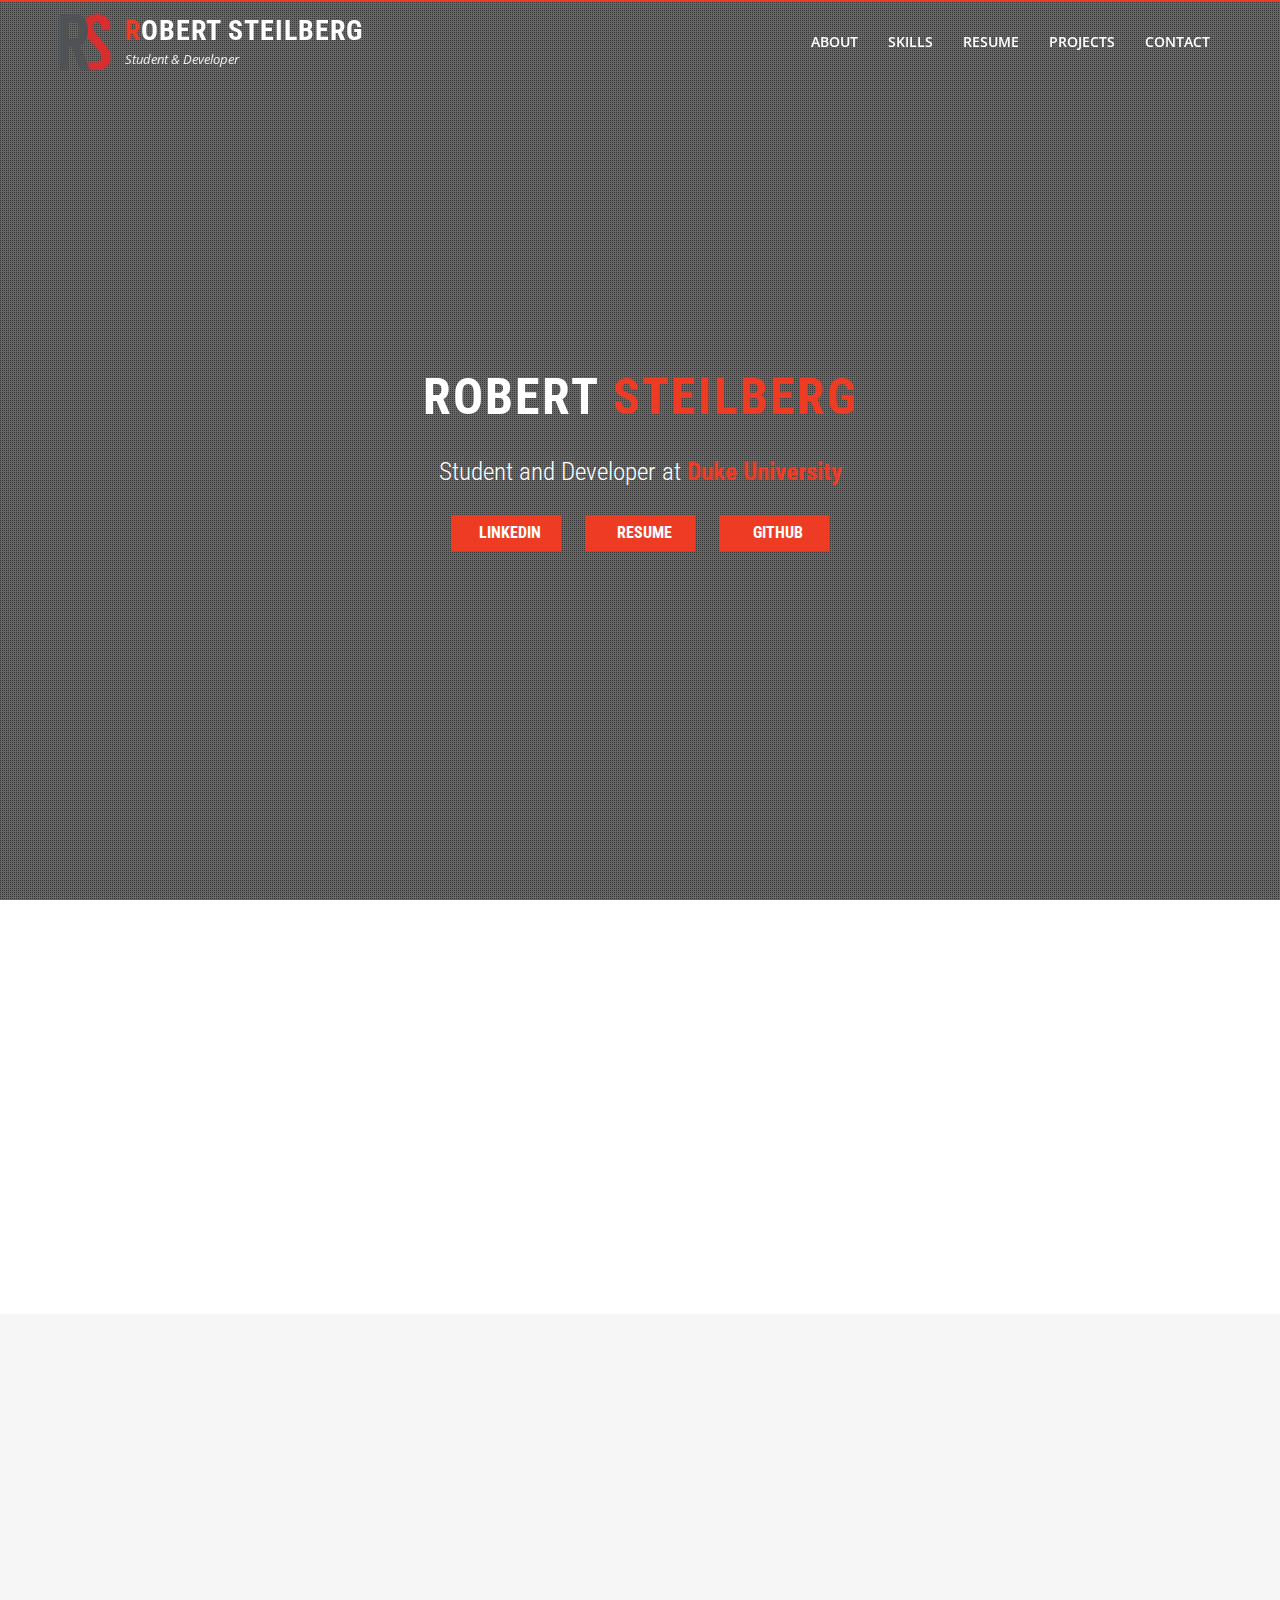
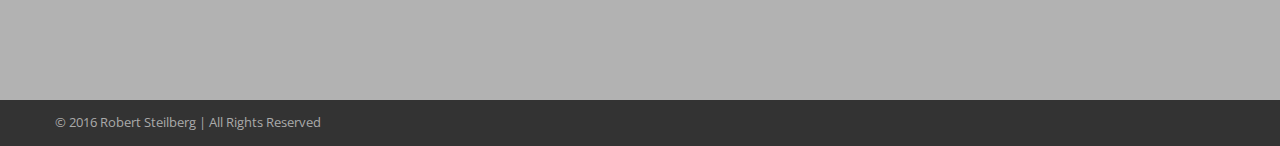
==== commit 32cfdbe0: "added inspectX to Resume and Projects" ====
--- a/index.html
+++ b/index.html
@@ -45,22 +45,22 @@
     <div id="hs-content" class="hs-site-content hs-clearfix">
       <!-- Home Section -->
       <section id="hs-home-slider-section">
-          <div class="hs-slide hs-slide-count">
-            <div class="hs-slide-overlay"></div>
-            <div class="hs-slide-caption">
-              <div class="hs-slide-cap-title animated fadeInLeft">
-                Robert <span>Steilberg</span>
-              </div>
-              <div class="hs-slide-cap-desc animated fadeInRight">
-                Student and Developer at <span><b>Duke University</b></span>
-                <div>
-                  <a id="linkedin-button" class="slider-button" href="https://www.linkedin.com/in/robertsteilberg" target="_blank"><i class="fa fa-linkedin"></i>&nbsp&nbspLINKEDIN</a>
-                  <a id="resume-button" class="slider-button" href="content/RobertSteilberg-resume.pdf" target="_blank"><i class="fa fa-file-text-o"></i>&nbsp&nbspRESUME</a>
-                  <a id="github-button" class="slider-button" href="https://github.com/robertsteilberg" target="_blank"><i class="fa fa-github"></i>&nbsp&nbspGITHUB</a>
-                </div>
-              </div>
-            </div>
-          </div>
+        <div class="hs-slide hs-slide-count">
+          <div class="hs-slide-overlay"></div>
+          <div class="hs-slide-caption">
+            <div class="hs-slide-cap-title animated fadeInLeft">
+              Robert <span>Steilberg</span>
+            </div>
+            <div class="hs-slide-cap-desc animated fadeInRight">
+              Student and Developer at <span><b>Duke University</b></span>
+              <div>
+                <a id="linkedin-button" class="slider-button" href="https://www.linkedin.com/in/robertsteilberg" target="_blank"><i class="fa fa-linkedin"></i>&nbsp&nbspLINKEDIN</a>
+                <a id="resume-button" class="slider-button" href="content/RobertSteilberg-resume.pdf" target="_blank"><i class="fa fa-file-text-o"></i>&nbsp&nbspRESUME</a>
+                <a id="github-button" class="slider-button" href="https://github.com/robertsteilberg" target="_blank"><i class="fa fa-github"></i>&nbsp&nbspGITHUB</a>
+              </div>
+            </div>
+          </div>
+        </div>
       </section>
       <!-- About Section -->
       <section id="hs-about-us-section" class="hs-section">
@@ -133,362 +133,362 @@
             <div class="space"></div>
             <ul class="timeline">
 
-              <!-- <li class="timeline-inverted">
-              <div class="timeline-image">
-              <a href="http://www.inspect-x.com/" target="_blank">
-              <img id="inspectX" class="img-responsive" src="images/inspectX.png">
-            </a>
-          </div>
-          <div class="timeline-panel">
-          <div class="timeline-heading">
-          <h3><span>inspectX</span></h3>
-          <h5>October 2016 – Present</h5>
-        </div>
-        <div class="timeline-body">
-        <p>I am a full-stack web developer for inspectX, a startup that connects prospective car owners with local mechanics to provide economical, onsite pre-purchase inspections. inspectX is powered by Ruby on Rails. Currently, I maintain and update both the front-end and back-end components of the application, with eventual plans to bring inspectX to the iOS and Android platforms.</p>
+              <li class="timeline-inverted">
+                <div class="timeline-image">
+                  <a href="http://www.inspect-x.com/" target="_blank">
+                    <img id="inspectX" class="img-responsive" src="images/inspectX.png">
+                  </a>
+                </div>
+                <div class="timeline-panel">
+                  <div class="timeline-heading">
+                    <h3><span>inspectX</span></h3>
+                    <h5>October 2016 – Present</h5>
+                  </div>
+                  <div class="timeline-body">
+                    <p>I am a full-stack web developer for inspectX, a startup that connects prospective car owners with local mechanics to provide economical, onsite pre-purchase inspections. inspectX is powered by Ruby on Rails. I maintain and update both the front-end and back-end sides of the application, and I'm developing plans to bring inspectX to the iOS and Android platforms.</p>
+                  </div>
+                </div>
+              </li>
+
+              <li class="timeline-image">
+                <div class="timeline-image">
+                  <a href="http://www.ciequinoterapia.com/" target="_blank">
+                    <img id="equinoterapia" class="img-responsive" src="images/Equinoterapia-logo.jpg" alt="">
+                  </a>
+                </div>
+                <div class="timeline-panel">
+                  <div class="timeline-heading">
+                    <h3><span>Centro Integral de Equinoterapia</span></h3>
+                    <h5>Summer 2016</h5>
+                  </div>
+                  <div class="timeline-body">
+                    <p>Through the DukeEngage program, I volunteered at a horse therapy center in Ecuador geared toward children with special needs. Principally, I conducted research on animal therapy applications to special needs treatment, but I also built a website for the center to increase outreach and public exposure. Check it out in the Projects section!</p>
+                  </div>
+                </div>
+              </li>
+
+              <li class="timeline-inverted">
+                <div class="timeline-image">
+                  <a href="https://sites.duke.edu/mededit/" target="_blank">
+                    <img id="duke-health" class="img-responsive" src="images/Duke-Health-Logo.png">
+                  </a>
+                </div>
+                <div class="timeline-panel">
+                  <div class="timeline-heading">
+                    <h3><span>Duke University Medical Education IT</span></h3>
+                    <h5>October 2015 – Present</h5>
+                  </div>
+                  <div class="timeline-body">
+                    <p>I work with the Duke University School of Medicine to provide hardware and software technical support to faculty and students of the Duke University School of Medicine. I also maintain our WordPress-based website used for informational purposes, asset deployment, and ticket service requests.</p>
+                  </div>
+                </div>
+              </li>
+
+              <li class="timeline-image">
+                <div class="timeline-image">
+                  <a href="https://www.facebook.com/theboltduke/" target="_blank">
+                    <img class="img-circle img-responsive" src="images/Bolt.png">
+                  </a>
+                </div>
+                <div class="timeline-panel">
+                  <div class="timeline-heading">
+                    <h3><span>The Bolt</span></h3>
+                    <h5>October 2015 – Present</h5>
+                  </div>
+                  <div class="timeline-body">
+                    <p>I manage The Bolt, Duke University's residential video game center, within the department of Housing, Dining, and Resident Life. I maintain integrated media systems in addition to providing technical support and event planning for residential students.</p>
+                  </div>
+                </div>
+              </li>
+
+              <li class="timeline-inverted">
+                <div id="biac-circle" class="timeline-image">
+                  <a href="https://www.biac.duke.edu/" target="_blank">
+                    <img id="biac" class="img-circle img-responsive" src="images/BIAC.jpg" alt="">
+                  </a>
+                </div>
+                <div class="timeline-panel">
+                  <div class="timeline-heading">
+                    <h3><span>Duke-UNC Brain Imaging and Analysis Center</span></h3>
+                    <h5>September 2014 - May 2015</h5>
+                  </div>
+                  <div class="timeline-body">
+                    <p>I worked with Dr. Rajendra A. Morey, M.D. along with other partners of Duke University's Brain Imaging and Analysis Center in a neuroimaging lab. My primary duties included analyzing fMRI and survey data to research PTSD and TBI incidence in patients of the Durham VA Medical Center.</p>
+                  </div>
+                </div>
+              </li>
+
+              <li class="timeline-image">
+                <div class="timeline-image">
+                  <a href="https://www.duke.edu/" target="_blank">
+                    <img class="img-circle img-responsive" src="images/Duke-University-Logo.png" alt="">
+                  </a>
+                </div>
+                <div class="timeline-panel">
+                  <div class="timeline-heading">
+                    <h3><span>Duke University</span></h3>
+                    <h5>August 2014 - Present</h5>
+                  </div>
+                  <div class="timeline-body">
+                    <p>I am pursuing a B.S in Computer Science with a minor in Statistical Science. I'm involved with Duke ACM, <a href="https://www.hackduke.org/" target="_blank">HackDuke</a>, <a href="https://dukegroups.com/organization/DukeMakers" target="_blank">DukeMakers</a>, and the <a href="https://duke.collegiatelink.net/organization/DIRA" target="_blank">Duke International Relations Association</a>.</p>
+                  </div>
+                </div>
+              </li>
+
+              <li class="timeline-image">
+                <div class="timeline-image">
+                  <img id="root" class="img-responsive" src="images/RS.png" alt="">
+                </div>
+              </li>
+            </ul>
+            <div class="space"></div>
+          </div>
+        </div>
+      </section>
+      <!-- Portfolio Section -->
+      <section id="hs-portfolio-section" class="hs-section">
+        <h2 class="hs-section-title wow fadeInUp" data-wow-duration="0.5s">Projects</h2>
+        <div class="hs-portfolio-cat-name-list hs-container wow zoomIn" data-wow-duration="0.5s" data-wow-delay="1s">
+          <div class="hs-portfolio-cat-name" data-filter=".all">All Projects</div>
+          <div class="hs-portfolio-cat-name" data-filter=".web-development">Web Development</div>
+          <div class="hs-portfolio-cat-name" data-filter=".software-development">Software Development</div>
+        </div>
+        <!-- Project Tiles -->
+        <div class="hs-portfolio-post-wrap wow zoomIn" data-wow-duration="0.5s" data-wow-delay="1.5s">
+          <div class="hs-portfolio-posts hs-clearfix">
+
+            <div class="hs-portfolio web-development all">
+              <div class="hs-portfolio-inner">
+                <img src="images/inspectX-preview.jpg" alt="inspectX">
+                <div class="hs-portfolio-caption">
+                  <h4>inspectX</h4>
+                  <a class="hs-portfolio-image" id="inspectX-modal-button" data-lightbox-gallery="gallery1"><i class="fa fa-search" id="inspectX-modal-button"></i></a>
+                  <a class="hs-portfolio-link" href="http://www.inspect-x.com/" target="_blank"><i class="fa fa-link"></i></a>
+                </div>
+              </div>
+            </div>
+
+            <div class="hs-portfolio web-development all">
+              <div class="hs-portfolio-inner">
+                <img src="images/ciequinoterapia.com-preview.jpg" alt="Centro Integral de Equinoterapia">
+                <div class="hs-portfolio-caption">
+                  <h4>Centro Integral<br/>de Equinoterapia</h4>
+                  <a class="hs-portfolio-image" id="cie-modal-button" data-lightbox-gallery="gallery1"><i class="fa fa-search" id="cie-modal-button"></i></a>
+                  <a class="hs-portfolio-link" href="http://ciequinoterapia.com/" target="_blank"><i class="fa fa-link"></i></a>
+                </div>
+              </div>
+            </div>
+
+            <div class="hs-portfolio software-development all">
+              <div class="hs-portfolio-inner">
+                <img src="images/Pokemon-Duke-Blue-Intro.png" alt="Pokémon Duke Blue">
+                <div class="hs-portfolio-caption">
+                  <h4>Pokémon Duke Blue</h4>
+                  <a class="hs-portfolio-image" id="game-modal-button" data-lightbox-gallery="gallery1"><i id="game-modal-button" class="fa fa-search"></i></a>
+                  <a class="hs-portfolio-link" href="https://github.com/robertsteilberg/Pokemon-Duke-Blue" target="_blank"><i class="fa fa-link"></i></a>
+                </div>
+              </div>
+            </div>
+
+            <div class="hs-portfolio software-development all">
+              <div class="hs-portfolio-inner">
+                <img src="images/CellSociety.png" alt="CellSociety">
+                <div class="hs-portfolio-caption">
+                  <h4>CellSociety</h4>
+                  <a class="hs-portfolio-image" id="cellsociety-modal-button" data-lightbox-gallery="gallery1"><i id="cellsociety-modal-button" class="fa fa-search"></i></a>
+                  <a class="hs-portfolio-link" href="https://github.com/robertsteilberg/CellSociety" target="_blank"><i class="fa fa-link"></i></a>
+                </div>
+              </div>
+            </div>
+
+            <div class="hs-portfolio web-development all">
+              <div class="hs-portfolio-inner">
+                <img src="images/Rails-blogger-preview.png" alt="Rails Blogger">
+                <div class="hs-portfolio-caption">
+                  <h4>Rails<br/>Blogger</h4>
+                  <a class="hs-portfolio-image" id="rails-blogger-modal-button" data-lightbox-gallery="gallery1"><i class="fa fa-search" id="rails-blogger-modal-button"></i></a>
+                  <a class="hs-portfolio-link" href="https://github.com/robertsteilberg/The-Odin-Project/tree/master/Rails-Blogger" target="_blank"><i class="fa fa-link"></i></a>
+                </div>
+              </div>
+            </div>
+
+          </div>
+        </div>
+        <!-- Modals -->
+        <div id="inspectX-modal inspectX-modal-button inspectX-modal-close" class="modal">
+          <div class="modal-content">
+            <div class="modal-header">
+              <span id="inspectX-modal-close" class="modal-close">×</span>
+              <h2>inspectX</h2>
+            </div>
+            <div class="modal-body">
+              <br />
+              <p>inspectX is a Duke University startup that connects prospective car owners with local mechanics to provide economical, onsite pre-purchase inspections.</p>
+              <p>Right now, I'm working on resolving existing back-end issues with authentication, form submission, payment, and database management. I'm also in the process of updating the front-end layout of the inspectX platform with HTML5, CSS3, and JavaScript.</p>
+              <p>Check out my progress and see what inspectX is all about <a href="http://www.inspect-x.com/" target="_blank">here</a>.</p>
+              <br />
+              <img class="single-modal-image" src="images/inspectX-full.jpg" alt="inspectX">
+            </div>
+          </div>
+        </div>
+
+        <div id="cie-modal cie-modal-button cie-modal-close" class="modal">
+          <div class="modal-content">
+            <div class="modal-header">
+              <span id="cie-modal-close" class="modal-close">×</span>
+              <h2>ciequinoterapia.com</h2>
+            </div>
+            <div class="modal-body">
+              <br />
+              <p>ciequinoterapia.com is a static website that I built during my time volunteering with the Centro Integral de Equinoterapia in Guayquil, Ecuador. My goal for this website was to replace the center's existing, outdated website and increase their outreach and public relations exposure both within the Guayas province and throughout South America.</p>
+              <p>I built the website on Drupal due to time and bandwith constraints. However, I used HTML5 to heavily modify and customize the layout of the webpage, along with CSS3 to optimize the site for mobile devices. Visual effects, such as the homepage slide show, are implemented with JavaScript and jQuery.</p>
+              <p>Check out the website for yourself <a href="http://ciequinoterapia.com/" target="_blank">here</a>! The website's repository is available <a href="https://github.com/robertsteilberg/ciequinoterapia.com" target="_blank">here</a>.</p>
+              <br />
+              <img class="single-modal-image" src="images/ciequinoterapia.com-full.jpg" alt="ciequinoterapia.com">
+            </div>
+          </div>
+        </div>
+
+        <div id="game-modal game-modal-button game-modal-close" class="modal">
+          <div class="modal-content">
+            <div class="modal-header">
+              <span id="game-modal-close" class="modal-close">×</span>
+              <h2>Pokémon Duke Blue</h2>
+            </div>
+            <div class="modal-body">
+              <br />
+              <p>Pokémon Duke Blue is a role-playing videogame built with JavaFX that is based off of the popular Pokémon videogame series. I built the game because I wanted to learn JavaFX and more about graphical user interfaces.</p>
+              <p>The game features a navigable world that the player explores by controlling a sprite. The player can interact with several non-player-characters with the sprite and can also challenge the game boss to a turn-style Pokémon battle. Sound effects and cheat codes are also included.</p>
+              <p>You can download and play the game yourself <a href="https://docs.google.com/uc?id=0B263hkexplymMkNaMnE1SmRYTm8&export=download" target="_blank">here</a>. Export the ZIP archive into your file system and double-click the JAR file to start the game. The program's repository along with complete gameplay instructions are available <a href="https://github.com/robertsteilberg/Pokemon-Duke-Blue" target="_blank">here</a>.</p>
+              <img class="pokemon-modal-image" src="images/Pokemon-Duke-Blue-world.jpg" alt="ciequinoterapia.com">
+              <img id="pokemon-modal-image-center" class="pokemon-modal-image" src="images/Pokemon-Duke-Blue-battle.jpg" alt="ciequinoterapia.com">
+              <img class="pokemon-modal-image" src="images/Pokemon-Duke-Blue-win.jpg" alt="ciequinoterapia.com">
+            </div>
+          </div>
+        </div>
+
+        <div id="cellsociety-modal cellsociety-modal-button cellsociety-modal-close" class="modal">
+          <div class="modal-content">
+            <div class="modal-header">
+              <span id="cellsociety-modal-close" class="modal-close">×</span>
+              <h2>CellSociety</h2>
+            </div>
+            <div class="modal-body">
+              <br />
+              <p>CellSociety is a cellular automata simulation engine coded in Java using the JavaFX framework. I developed this application with two other team members. I primarily served as the project's front-end developer, overseeing GUI development, CSS styling, and simulation control. I was additionally in charge of interfacing the front-end GUI with the program's back-end logic that powers each simulation.</p>
+              <p>The application simulates several different cellular automata simulations along with GUI controls that allow the user to customize how each simulation is executed. The software stack also includes a DOM parser for XML; this allowed for further modifications of simulation parameters through XML files tailored for each type of simulation.</p>
+              <p>You can download and run the simulations yourself <a href="content/CellSociety.zip" target="_blank">here</a>. Export the ZIP archive into your file system and double-click the JAR file to start the application. The program's repository along with complete instructions are available <a href="https://github.com/robertsteilberg/CellSociety" target="_blank">here</a>.</p>
+              <img class="single-modal-image upper-modal-image" src="images/CellSociety-simulation1.png" alt="CellSociety">
+              <img class="single-modal-image" src="images/CellSociety-simulation2.png" alt="CellSociety">
+            </div>
+          </div>
+        </div>
+
+        <div id="rails-blogger-modal rails-blogger-modal-button rails-blogger-modal-close" class="modal">
+          <div class="modal-content">
+            <div class="modal-header">
+              <span id="rails-blogger-modal-close" class="modal-close">×</span>
+              <h2>Rails Blogger</h2>
+            </div>
+            <div class="modal-body">
+              <br />
+              <p>Rails Blogger is a simple blogging application that I built with Ruby on Rails. This was my first Rails project and served primarily as my initial test-drive of the Ruby programming language along with the Rails framework.</p>
+              <p>This blogging application features creating, commenting, editing, and deleting articles, along with user authentication and permissions management.</p>
+              <p>Check out the repository <a href="https://github.com/robertsteilberg/The-Odin-Project/tree/master/Rails-Blogger" target="_blank">here</a>.</p>
+              <br />
+              <img class="single-modal-image" src="images/Rails-blogger-full.png" alt="Rails Blogger">
+            </div>
+          </div>
+        </div>
+
+      </section>
+      <!-- Contact Section -->
+      <section id="hs-contact-section" data-stellar-background-ratio="0.2">
+        <div class="hs-contact-section hs-section">
+          <div class="hs-contact-overlay"></div>
+          <div class="hs-container">
+            <h2 class="hs-section-title wow fadeInUp" data-wow-duration="0.5s">Contact Me</h2>
+            <div class="hs-section-tagline wow fadeInUp" data-wow-duration="0.5s" data-wow-delay="0.5s">Please reach out to me if you're interested in working together or just want to say hello!</div>
+            <div class="hs-clearfix">
+              <!-- TODO: integrate contact form here -->
+              <div class="hs-contact-form wow fadeInUp" data-wow-duration="0.5s" data-wow-delay="0.8s">
+                <div role="form" class="wpcf7" id="wpcf7-f17-o1" lang="en-US" dir="ltr">
+                  <div class="screen-reader-response"></div>
+
+                  <div <div class="col-sm-6">
+                    <div class="footer-content">
+                      <form role="form" id="footer-form" action="https://formspree.io/contact@robertsteilberg.com" method="POST">
+                        <div class="form-group has-feedback">
+                          <input type="text" class="form-control" id="name2" placeholder="Name" name="name2" required>
+                          <i class="fa fa-user form-control-feedback"></i>
+                        </div>
+                        <div class="form-group has-feedback">
+                          <input type="email" class="form-control" id="email2" placeholder="Email" name="email2" required>
+                          <i id="fa-envelope" class="fa fa-envelope form-control-feedback"></i>
+                        </div>
+                        <div class="form-group has-feedback">
+                          <textarea class="form-control" id="message2" placeholder="Message" name="message2" required></textarea>
+                          <i class="fa fa-pencil form-control-feedback"></i>
+                        </div>
+                        <input type="submit" value="Send" id="btn-submit" class="btn btn-default">
+                      </form>
+                    </div>
+                  </div>
+
+                </div>
+              </div>
+              <div class="hs-contact-address wow fadeInUp" data-wow-duration="0.5s" data-wow-delay="1.2s">
+                <ul>
+                  <li>
+                    &nbsp;&#8202;&#8202;<i class="fa fa-map-marker"></i>Box 99024<br>&nbsp;&nbsp;&nbsp;&nbsp;&nbsp;&#8202;&#8202;&#8202;Durham, NC 27708
+                  </li>
+                  <div class="hs-contact-email">
+                    <li>
+                      <i class="fa fa-envelope"></i><a href="mailto:rhs16@cs.duke.edu">rhs16@cs.duke.edu</a>
+                    </li>
+                  </div>
+                  <div class="hs-contact-website">
+                    <li>&#8202;&#8202;<i class="fa fa-globe"></i><a>http://www.robertsteilberg.com</a></li>
+                  </div>
+                </ul>
+                <div class="hs-social">
+                  <a class="sq-linkedin" href="https://www.linkedin.com/in/robertsteilberg" target="_blank"><i class="fa fa-linkedin"></i></a>
+                  <a class="sq-github" href="https://github.com/robertsteilberg" target="_blank"><i class="fa fa-github"></i></a>
+                  <a class="sq-stackoverflow" href="http://stackoverflow.com/users/6529133/rsteilberg" target="_blank"><i class="fa fa-stack-overflow"></i></a>
+                </div>
+              </div>
+            </div>
+          </div>
+        </div>
+      </section>
+    </div>
+  </div>
+  <footer id="hs-colophon" class="hs-site-footer">
+    <div id="hs-bottom-footer">
+      <div class="hs-container">
+        <div class="hs-copy-right">
+          &copy; 2016 Robert Steilberg | All Rights Reserved
+        </div>
       </div>
     </div>
-  </li> -->
-
-  <li class="timeline-image">
-    <div class="timeline-image">
-      <a href="http://www.ciequinoterapia.com/" target="_blank">
-        <img id="equinoterapia" class="img-responsive" src="images/Equinoterapia-logo.jpg" alt="">
-      </a>
-    </div>
-    <div class="timeline-panel">
-      <div class="timeline-heading">
-        <h3><span>Centro Integral de Equinoterapia</span></h3>
-        <h5>Summer 2016</h5>
-      </div>
-      <div class="timeline-body">
-        <p>Through the DukeEngage program, I volunteered at a horse therapy center in Ecuador geared toward children with special needs. Principally, I conducted research on animal therapy applications to special needs treatment, but I also built a website for the center to increase outreach and public exposure. Check it out in the Projects section!</p>
-      </div>
-    </div>
-  </li>
-
-  <li class="timeline-inverted">
-    <div class="timeline-image">
-      <a href="https://sites.duke.edu/mededit/" target="_blank">
-        <img id="duke-health" class="img-responsive" src="images/Duke-Health-Logo.png">
-      </a>
-    </div>
-    <div class="timeline-panel">
-      <div class="timeline-heading">
-        <h3><span>Duke University Medical Education IT</span></h3>
-        <h5>October 2015 – Present</h5>
-      </div>
-      <div class="timeline-body">
-        <p>I work with the Duke University School of Medicine to provide hardware and software technical support to faculty and students of the Duke University School of Medicine. I also maintain our WordPress-based website used for informational purposes, asset deployment, and ticket service requests.</p>
-      </div>
-    </div>
-  </li>
-
-  <li class="timeline-image">
-    <div class="timeline-image">
-      <a href="https://www.facebook.com/theboltduke/" target="_blank">
-        <img class="img-circle img-responsive" src="images/Bolt.png">
-      </a>
-    </div>
-    <div class="timeline-panel">
-      <div class="timeline-heading">
-        <h3><span>The Bolt</span></h3>
-        <h5>October 2015 – Present</h5>
-      </div>
-      <div class="timeline-body">
-        <p>I manage The Bolt, Duke University's residential video game center, within the department of Housing, Dining, and Resident Life. I maintain integrated media systems in addition to providing technical support and event planning for residential students.</p>
-      </div>
-    </div>
-  </li>
-
-  <li class="timeline-inverted">
-    <div id="biac-circle" class="timeline-image">
-      <a href="https://www.biac.duke.edu/" target="_blank">
-        <img id="biac" class="img-circle img-responsive" src="images/BIAC.jpg" alt="">
-      </a>
-    </div>
-    <div class="timeline-panel">
-      <div class="timeline-heading">
-        <h3><span>Duke-UNC Brain Imaging and Analysis Center</span></h3>
-        <h5>September 2014 - May 2015</h5>
-      </div>
-      <div class="timeline-body">
-        <p>I worked with Dr. Rajendra A. Morey, M.D. along with other partners of Duke University's Brain Imaging and Analysis Center in a neuroimaging lab. My primary duties included analyzing fMRI and survey data to research PTSD and TBI incidence in patients of the Durham VA Medical Center.</p>
-      </div>
-    </div>
-  </li>
-
-  <li class="timeline-image">
-    <div class="timeline-image">
-      <a href="https://www.duke.edu/" target="_blank">
-        <img class="img-circle img-responsive" src="images/Duke-University-Logo.png" alt="">
-      </a>
-    </div>
-    <div class="timeline-panel">
-      <div class="timeline-heading">
-        <h3><span>Duke University</span></h3>
-        <h5>August 2014 - Present</h5>
-      </div>
-      <div class="timeline-body">
-        <p>I am pursuing a B.S in Computer Science with a minor in Statistical Science. I'm involved with Duke ACM, <a href="https://www.hackduke.org/" target="_blank">HackDuke</a>, <a href="https://dukegroups.com/organization/DukeMakers" target="_blank">DukeMakers</a>, and the <a href="https://duke.collegiatelink.net/organization/DIRA" target="_blank">Duke International Relations Association</a>.</p>
-      </div>
-    </div>
-  </li>
-
-  <li class="timeline-image">
-    <div class="timeline-image">
-      <img id="root" class="img-responsive" src="images/RS.png" alt="">
-    </div>
-  </li>
-</ul>
-<div class="space"></div>
-</div>
-</div>
-</section>
-<!-- Portfolio Section -->
-<section id="hs-portfolio-section" class="hs-section">
-  <h2 class="hs-section-title wow fadeInUp" data-wow-duration="0.5s">Projects</h2>
-  <div class="hs-portfolio-cat-name-list hs-container wow zoomIn" data-wow-duration="0.5s" data-wow-delay="1s">
-    <div class="hs-portfolio-cat-name" data-filter=".all">All Projects</div>
-    <div class="hs-portfolio-cat-name" data-filter=".web-development">Web Development</div>
-    <div class="hs-portfolio-cat-name" data-filter=".software-development">Software Development</div>
-  </div>
-  <!-- Project Tiles -->
-  <div class="hs-portfolio-post-wrap wow zoomIn" data-wow-duration="0.5s" data-wow-delay="1.5s">
-    <div class="hs-portfolio-posts hs-clearfix">
-
-      <!-- <div class="hs-portfolio web-development all">
-      <div class="hs-portfolio-inner">
-      <img src="images/inspectX-preview.jpg" alt="inspectX">
-      <div class="hs-portfolio-caption">
-      <h4>inspectX</h4>
-      <a class="hs-portfolio-image" id="inspectX-modal-button" data-lightbox-gallery="gallery1"><i class="fa fa-search" id="inspectX-modal-button"></i></a>
-      <a class="hs-portfolio-link" href="http://www.inspect-x.com/" target="_blank"><i class="fa fa-link"></i></a>
-    </div>
-  </div>
-</div> -->
-
-<div class="hs-portfolio web-development all">
-  <div class="hs-portfolio-inner">
-    <img src="images/ciequinoterapia.com-preview.jpg" alt="Centro Integral de Equinoterapia">
-    <div class="hs-portfolio-caption">
-      <h4>Centro Integral<br/>de Equinoterapia</h4>
-      <a class="hs-portfolio-image" id="cie-modal-button" data-lightbox-gallery="gallery1"><i class="fa fa-search" id="cie-modal-button"></i></a>
-      <a class="hs-portfolio-link" href="http://ciequinoterapia.com/" target="_blank"><i class="fa fa-link"></i></a>
-    </div>
-  </div>
-</div>
-
-<div class="hs-portfolio software-development all">
-  <div class="hs-portfolio-inner">
-    <img src="images/Pokemon-Duke-Blue-Intro.png" alt="Pokémon Duke Blue">
-    <div class="hs-portfolio-caption">
-      <h4>Pokémon Duke Blue</h4>
-      <a class="hs-portfolio-image" id="game-modal-button" data-lightbox-gallery="gallery1"><i id="game-modal-button" class="fa fa-search"></i></a>
-      <a class="hs-portfolio-link" href="https://github.com/robertsteilberg/Pokemon-Duke-Blue" target="_blank"><i class="fa fa-link"></i></a>
-    </div>
-  </div>
-</div>
-
-<div class="hs-portfolio software-development all">
-  <div class="hs-portfolio-inner">
-    <img src="images/CellSociety.png" alt="CellSociety">
-    <div class="hs-portfolio-caption">
-      <h4>CellSociety</h4>
-      <a class="hs-portfolio-image" id="cellsociety-modal-button" data-lightbox-gallery="gallery1"><i id="cellsociety-modal-button" class="fa fa-search"></i></a>
-      <a class="hs-portfolio-link" href="https://github.com/robertsteilberg/CellSociety" target="_blank"><i class="fa fa-link"></i></a>
-    </div>
-  </div>
-</div>
-
-<div class="hs-portfolio web-development all">
-  <div class="hs-portfolio-inner">
-    <img src="images/Rails-blogger-preview.png" alt="Rails Blogger">
-    <div class="hs-portfolio-caption">
-      <h4>Rails<br/>Blogger</h4>
-      <a class="hs-portfolio-image" id="rails-blogger-modal-button" data-lightbox-gallery="gallery1"><i class="fa fa-search" id="rails-blogger-modal-button"></i></a>
-      <a class="hs-portfolio-link" href="https://github.com/robertsteilberg/The-Odin-Project/tree/master/Rails-Blogger" target="_blank"><i class="fa fa-link"></i></a>
-    </div>
-  </div>
-</div>
-
-</div>
-</div>
-<!-- Modals -->
-<div id="inspectX-modal inspectX-modal-button inspectX-modal-close" class="modal">
-  <div class="modal-content">
-    <div class="modal-header">
-      <span id="inspectX-modal-close" class="modal-close">×</span>
-      <h2>inspectX</h2>
-    </div>
-    <div class="modal-body">
-      <br />
-      <p>inspectX is a Duke University startup that connects prospective car owners with local mechanics to provide economical, onsite pre-purchase inspections.</p>
-      <p></p>
-      <p>See what inspectX is all about here <a href="http://www.inspect-x.com/" target="_blank">here</a>.</p>
-      <br />
-      <img class="single-modal-image" src="images/inspectX-full.jpg" alt="inspectX">
-    </div>
-  </div>
-</div>
-
-<div id="cie-modal cie-modal-button cie-modal-close" class="modal">
-  <div class="modal-content">
-    <div class="modal-header">
-      <span id="cie-modal-close" class="modal-close">×</span>
-      <h2>ciequinoterapia.com</h2>
-    </div>
-    <div class="modal-body">
-      <br />
-      <p>ciequinoterapia.com is a static website that I built during my time volunteering with the Centro Integral de Equinoterapia in Guayquil, Ecuador. My goal for this website was to replace the center's existing, outdated website and increase their outreach and public relations exposure both within the Guayas province and throughout South America.</p>
-      <p>I built the website on Drupal due to time and bandwith constraints. However, I used HTML5 to heavily modify and customize the layout of the webpage, along with CSS3 to optimize the site for mobile devices. Visual effects, such as the homepage slide show, are implemented with JavaScript and jQuery.</p>
-      <p>Check out the website for yourself <a href="http://ciequinoterapia.com/" target="_blank">here</a>! The website's repository is available <a href="https://github.com/robertsteilberg/ciequinoterapia.com" target="_blank">here</a>.</p>
-      <br />
-      <img class="single-modal-image" src="images/ciequinoterapia.com-full.jpg" alt="ciequinoterapia.com">
-    </div>
-  </div>
-</div>
-
-<div id="game-modal game-modal-button game-modal-close" class="modal">
-  <div class="modal-content">
-    <div class="modal-header">
-      <span id="game-modal-close" class="modal-close">×</span>
-      <h2>Pokémon Duke Blue</h2>
-    </div>
-    <div class="modal-body">
-      <br />
-      <p>Pokémon Duke Blue is a role-playing videogame built with JavaFX that is based off of the popular Pokémon videogame series. I built the game because I wanted to learn JavaFX and more about graphical user interfaces.</p>
-      <p>The game features a navigable world that the player explores by controlling a sprite. The player can interact with several non-player-characters with the sprite and can also challenge the game boss to a turn-style Pokémon battle. Sound effects and cheat codes are also included.</p>
-      <p>You can download and play the game yourself <a href="https://docs.google.com/uc?id=0B263hkexplymMkNaMnE1SmRYTm8&export=download" target="_blank">here</a>. Export the ZIP archive into your file system and double-click the JAR file to start the game. The program's repository along with complete gameplay instructions are available <a href="https://github.com/robertsteilberg/Pokemon-Duke-Blue" target="_blank">here</a>.</p>
-      <img class="pokemon-modal-image" src="images/Pokemon-Duke-Blue-world.jpg" alt="ciequinoterapia.com">
-      <img id="pokemon-modal-image-center" class="pokemon-modal-image" src="images/Pokemon-Duke-Blue-battle.jpg" alt="ciequinoterapia.com">
-      <img class="pokemon-modal-image" src="images/Pokemon-Duke-Blue-win.jpg" alt="ciequinoterapia.com">
-    </div>
-  </div>
-</div>
-
-<div id="cellsociety-modal cellsociety-modal-button cellsociety-modal-close" class="modal">
-  <div class="modal-content">
-    <div class="modal-header">
-      <span id="cellsociety-modal-close" class="modal-close">×</span>
-      <h2>CellSociety</h2>
-    </div>
-    <div class="modal-body">
-      <br />
-      <p>CellSociety is a cellular automata simulation engine coded in Java using the JavaFX framework. I developed this application with two other team members. I primarily served as the project's front end developer, overseeing GUI development, CSS styling, and simulation control. I was additionally in charge of interfacing the front end GUI with the program's back end logic that powers each simulation.</p>
-      <p>The application simulates several different cellular automata simulations along with GUI controls that allow the user to customize how each simulation is executed. The software stack also includes a DOM parser for XML; this allowed for further modifications of simulation parameters through XML files tailored for each type of simulation.</p>
-      <p>You can download and run the simulations yourself <a href="content/CellSociety.zip" target="_blank">here</a>. Export the ZIP archive into your file system and double-click the JAR file to start the application. The program's repository along with complete instructions are available <a href="https://github.com/robertsteilberg/CellSociety" target="_blank">here</a>.</p>
-      <img class="single-modal-image upper-modal-image" src="images/CellSociety-simulation1.png" alt="CellSociety">
-      <img class="single-modal-image" src="images/CellSociety-simulation2.png" alt="CellSociety">
-    </div>
-  </div>
-</div>
-
-<div id="rails-blogger-modal rails-blogger-modal-button rails-blogger-modal-close" class="modal">
-  <div class="modal-content">
-    <div class="modal-header">
-      <span id="rails-blogger-modal-close" class="modal-close">×</span>
-      <h2>Rails Blogger</h2>
-    </div>
-    <div class="modal-body">
-      <br />
-      <p>Rails Blogger is a simple blogging application that I built with Ruby on Rails. This was my first Rails project and served primarily as my initial test-drive of the Ruby programming language along with the Rails framework.</p>
-      <p>This blogging application features creating, commenting, editing, and deleting articles, along with user authentication and permissions management.</p>
-      <p>Check out the repository <a href="https://github.com/robertsteilberg/The-Odin-Project/tree/master/Rails-Blogger" target="_blank">here</a>.</p>
-      <br />
-      <img class="single-modal-image" src="images/Rails-blogger-full.png" alt="Rails Blogger">
-    </div>
-  </div>
-</div>
-
-</section>
-<!-- Contact Section -->
-<section id="hs-contact-section" data-stellar-background-ratio="0.2">
-  <div class="hs-contact-section hs-section">
-    <div class="hs-contact-overlay"></div>
-    <div class="hs-container">
-      <h2 class="hs-section-title wow fadeInUp" data-wow-duration="0.5s">Contact Me</h2>
-      <div class="hs-section-tagline wow fadeInUp" data-wow-duration="0.5s" data-wow-delay="0.5s">Please reach out to me if you're interested in working together or just want to say hello!</div>
-      <div class="hs-clearfix">
-        <!-- TODO: integrate contact form here -->
-        <div class="hs-contact-form wow fadeInUp" data-wow-duration="0.5s" data-wow-delay="0.8s">
-          <div role="form" class="wpcf7" id="wpcf7-f17-o1" lang="en-US" dir="ltr">
-            <div class="screen-reader-response"></div>
-
-            <div <div class="col-sm-6">
-              <div class="footer-content">
-                <form role="form" id="footer-form" action="https://formspree.io/contact@robertsteilberg.com" method="POST">
-                  <div class="form-group has-feedback">
-                    <input type="text" class="form-control" id="name2" placeholder="Name" name="name2" required>
-                    <i class="fa fa-user form-control-feedback"></i>
-                  </div>
-                  <div class="form-group has-feedback">
-                    <input type="email" class="form-control" id="email2" placeholder="Email" name="email2" required>
-                    <i id="fa-envelope" class="fa fa-envelope form-control-feedback"></i>
-                  </div>
-                  <div class="form-group has-feedback">
-                    <textarea class="form-control" id="message2" placeholder="Message" name="message2" required></textarea>
-                    <i class="fa fa-pencil form-control-feedback"></i>
-                  </div>
-                  <input type="submit" value="Send" id="btn-submit" class="btn btn-default">
-                </form>
-              </div>
-            </div>
-
-          </div>
-        </div>
-        <div class="hs-contact-address wow fadeInUp" data-wow-duration="0.5s" data-wow-delay="1.2s">
-          <ul>
-            <li>
-              &nbsp;&#8202;&#8202;<i class="fa fa-map-marker"></i>Box 99024<br>&nbsp;&nbsp;&nbsp;&nbsp;&nbsp;&#8202;&#8202;&#8202;Durham, NC 27708
-            </li>
-            <div class="hs-contact-email">
-              <li>
-                <i class="fa fa-envelope"></i><a href="mailto:rhs16@cs.duke.edu">rhs16@cs.duke.edu</a>
-              </li>
-            </div>
-            <div class="hs-contact-website">
-              <li>&#8202;&#8202;<i class="fa fa-globe"></i><a>http://www.robertsteilberg.com</a></li>
-            </div>
-          </ul>
-          <div class="hs-social">
-            <a class="sq-linkedin" href="https://www.linkedin.com/in/robertsteilberg" target="_blank"><i class="fa fa-linkedin"></i></a>
-            <a class="sq-github" href="https://github.com/robertsteilberg" target="_blank"><i class="fa fa-github"></i></a>
-            <a class="sq-stackoverflow" href="http://stackoverflow.com/users/6529133/rsteilberg" target="_blank"><i class="fa fa-stack-overflow"></i></a>
-          </div>
-        </div>
-      </div>
-    </div>
-  </div>
-</section>
-</div>
-</div>
-<footer id="hs-colophon" class="hs-site-footer">
-  <div id="hs-bottom-footer">
-    <div class="hs-container">
-      <div class="hs-copy-right">
-        &copy; 2016 Robert Steilberg | All Rights Reserved
-      </div>
-    </div>
-  </div>
-</footer>
-<div id="hs-back-top" class="animated hs-hide"><i class="fa fa-angle-up"></i></div>
-<script type='text/javascript' src='js/jquery.form.min.js?ver=3.51.0-2014.06.20'></script>
-<script type='text/javascript' src='js/jquery.bxslider.js?ver=4.1.2'></script>
-<script type='text/javascript' src='js/owl.carousel.js?ver=1.3.3'></script>
-<script type='text/javascript' src='js/isotope.pkgd.js?ver=20150903'></script>
-<script type='text/javascript' src='js/imagesloaded.pkgd.js?ver=20150903'></script>
-<script type='text/javascript' src='js/jquery.stellar.js?ver=20150903'></script>
-<script type='text/javascript' src='js/wow.js?ver=20150903'></script>
-<script type='text/javascript' src='js/waypoint.js?ver=20150903'></script>
-<script type='text/javascript' src='js/hashone-custom.js?ver=20150903'></script>
-<script>
-(function(i,s,o,g,r,a,m){i['GoogleAnalyticsObject']=r;i[r]=i[r]||function(){
-  (i[r].q=i[r].q||[]).push(arguments)},i[r].l=1*new Date();a=s.createElement(o),
-  m=s.getElementsByTagName(o)[0];a.async=1;a.src=g;m.parentNode.insertBefore(a,m)
-})(window,document,'script','https://www.google-analytics.com/analytics.js','ga');
-ga('create', 'UA-80423807-1', 'auto');
-ga('send', 'pageview');
-</script>
+  </footer>
+  <div id="hs-back-top" class="animated hs-hide"><i class="fa fa-angle-up"></i></div>
+  <script type='text/javascript' src='js/jquery.form.min.js?ver=3.51.0-2014.06.20'></script>
+  <script type='text/javascript' src='js/jquery.bxslider.js?ver=4.1.2'></script>
+  <script type='text/javascript' src='js/owl.carousel.js?ver=1.3.3'></script>
+  <script type='text/javascript' src='js/isotope.pkgd.js?ver=20150903'></script>
+  <script type='text/javascript' src='js/imagesloaded.pkgd.js?ver=20150903'></script>
+  <script type='text/javascript' src='js/jquery.stellar.js?ver=20150903'></script>
+  <script type='text/javascript' src='js/wow.js?ver=20150903'></script>
+  <script type='text/javascript' src='js/waypoint.js?ver=20150903'></script>
+  <script type='text/javascript' src='js/hashone-custom.js?ver=20150903'></script>
+  <script>
+  (function(i,s,o,g,r,a,m){i['GoogleAnalyticsObject']=r;i[r]=i[r]||function(){
+    (i[r].q=i[r].q||[]).push(arguments)},i[r].l=1*new Date();a=s.createElement(o),
+    m=s.getElementsByTagName(o)[0];a.async=1;a.src=g;m.parentNode.insertBefore(a,m)
+  })(window,document,'script','https://www.google-analytics.com/analytics.js','ga');
+  ga('create', 'UA-80423807-1', 'auto');
+  ga('send', 'pageview');
+  </script>
 </body>
 </html>
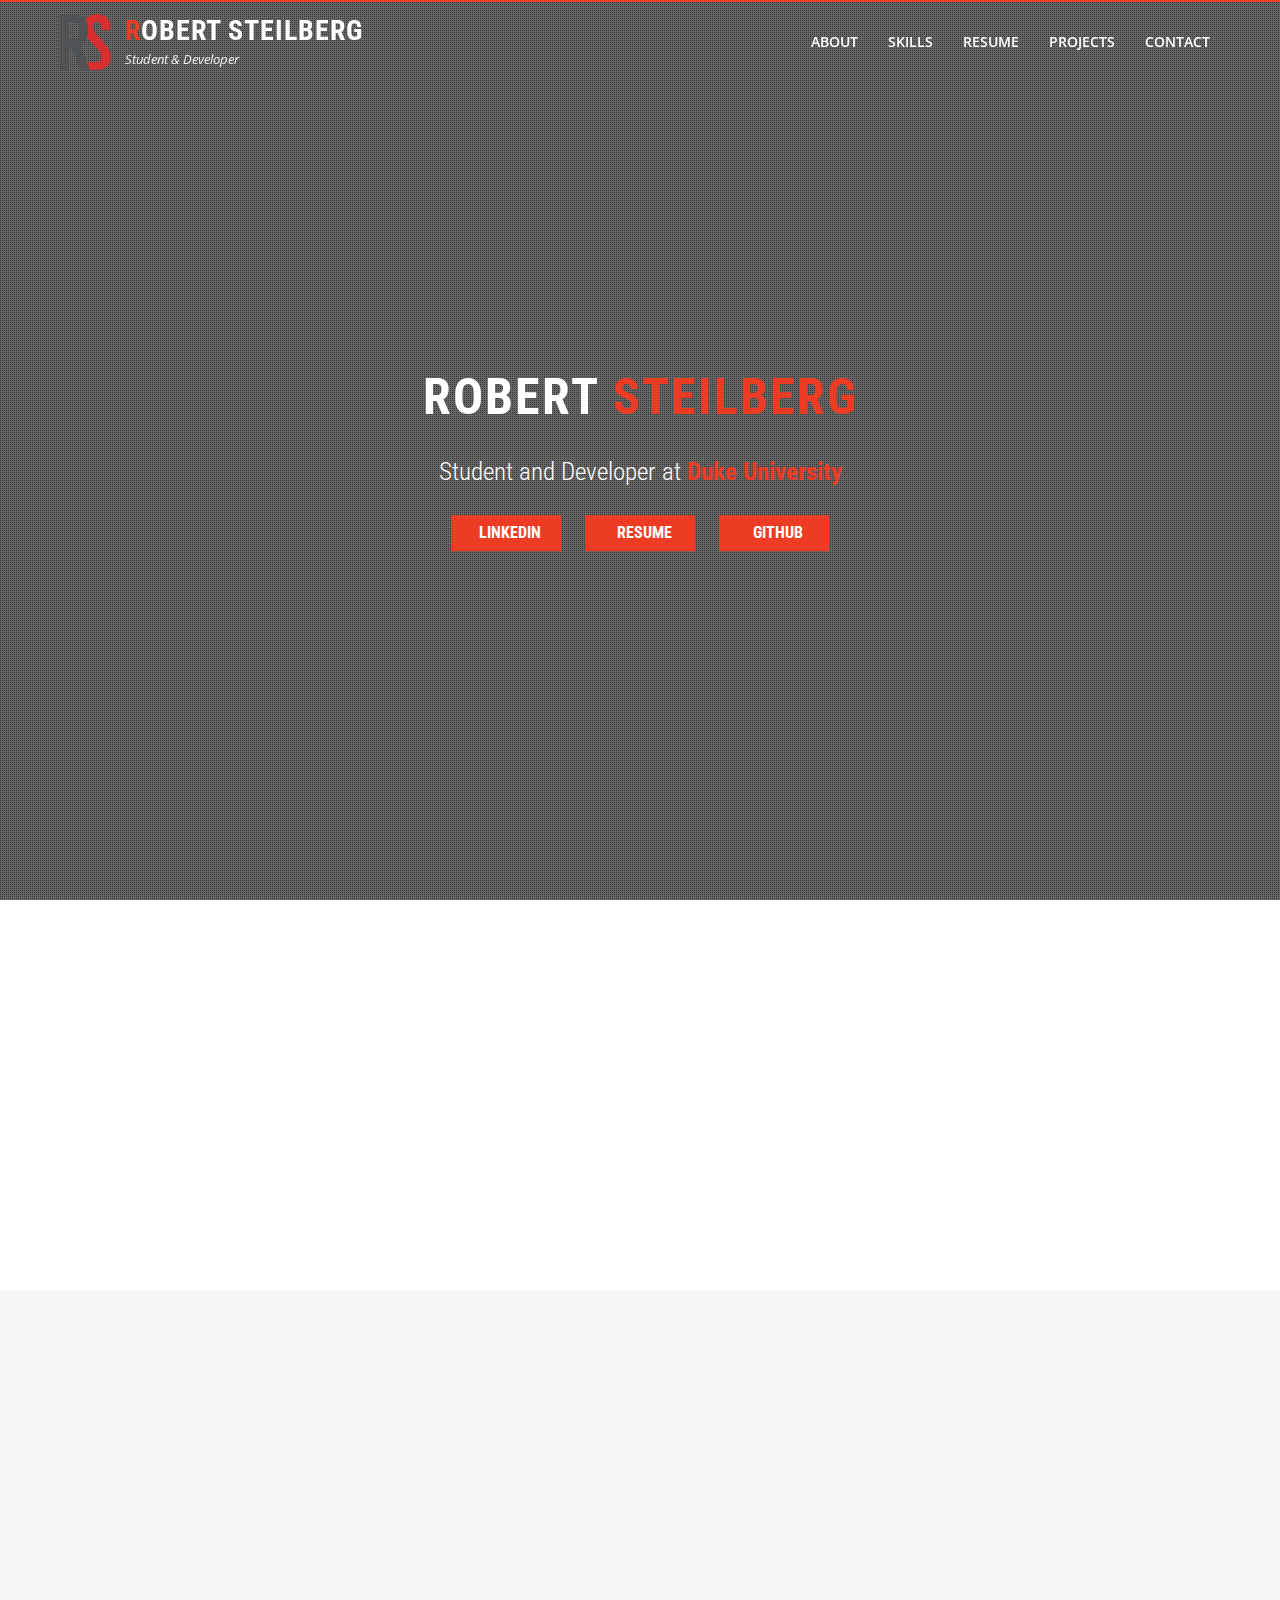
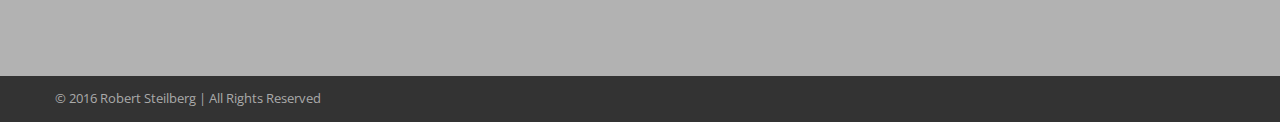
==== commit 9abd0bd9: "tweak resume descriptions" ====
--- a/index.html
+++ b/index.html
@@ -70,7 +70,7 @@
             <div class="hs-content">
               Hello! My name is Robert Steilberg. I'm from Richmond, Virginia, but I live in Durham, North Carolina where I study computer science and statistics at Duke University. I spend my time designing software, helping others with tech issues, and playing Super Smash Bros.<br />
               <br />
-              I have a passion for software development and am always seeking out new projects to learn something new. Recently, I've focused on web development, computer architecture, and statistical applications to computer sciences. My proficiency in coding is shown through my work. Check it out on my GitHub profile!<br />
+              I have a passion for software development and am always seeking out new projects to learn something new. Recently, I've focused on web development, computer architecture, and statistical applications to computer sciences. My proficiency in coding is shown through my work. Check it out on my GitHub!<br />
             </div>
           </div>
           <img class="about-me-image wow zoomIn" data-wow-duration="1s" data-wow-delay="0.5s" src="images/Robert.jpg">
@@ -106,7 +106,7 @@
                 Frameworks
               </h3>
               <div class="hs-featured-excerpt">
-                I've developed websites with both WordPress and Drupal, and I've touched on Angular.js and Node.js.
+                I've developed websites with both WordPress and Drupal, and I've touched on QGIS and ArcGIS.
               </div>
             </div>
             <div class="hs-featured-post hs-featured-post wow fadeInLeft" data-wow-duration="0.5s" data-wow-delay="1.5s">
@@ -145,7 +145,7 @@
                     <h5>October 2016 – Present</h5>
                   </div>
                   <div class="timeline-body">
-                    <p>I am a full-stack web developer for inspectX, a startup that connects prospective car owners with local mechanics to provide economical, onsite pre-purchase inspections. inspectX is powered by Ruby on Rails. I maintain and update both the front-end and back-end sides of the application, and I'm developing plans to bring inspectX to the iOS and Android platforms.</p>
+                    <p>I am a full-stack web developer for inspectX, a startup that connects prospective car owners with local mechanics to provide economical, mobile pre-purchase inspections. The inspectX platform is powered by Ruby on Rails. I maintain and update both the front-end and back-end sides of the application, and I'm developing plans to bring inspectX to iOS and Android.</p>
                   </div>
                 </div>
               </li>
@@ -162,7 +162,7 @@
                     <h5>Summer 2016</h5>
                   </div>
                   <div class="timeline-body">
-                    <p>Through the DukeEngage program, I volunteered at a horse therapy center in Ecuador geared toward children with special needs. Principally, I conducted research on animal therapy applications to special needs treatment, but I also built a website for the center to increase outreach and public exposure. Check it out in the Projects section!</p>
+                    <p>Through the DukeEngage program, I volunteered at a horse therapy center in Guayaquil, Ecuador geared toward children with special needs. Principally, I conducted research on animal therapy applications to special needs treatment, but I also built a website for the center to increase its outreach and public exposure. Check it out in the Projects section!</p>
                   </div>
                 </div>
               </li>
@@ -324,8 +324,8 @@
             <div class="modal-body">
               <br />
               <p>inspectX is a Duke University startup that connects prospective car owners with local mechanics to provide economical, onsite pre-purchase inspections.</p>
-              <p>Right now, I'm working on resolving existing back-end issues with authentication, form submission, payment, and database management. I'm also in the process of updating the front-end layout of the inspectX platform with HTML5, CSS3, and JavaScript.</p>
-              <p>Check out my progress and see what inspectX is all about <a href="http://www.inspect-x.com/" target="_blank">here</a>.</p>
+              <p>I am serving as a full-stack web developer for the inspectX platform, powered by Ruby on Rails. I maintain and update both the front-end and back-end sides of the application, and I'm developing plans to bring inspectX to iOS and Android. Right now, I'm working on resolving existing back-end issues with authentication, form submission, payment, and database management. I'm also in the process of updating the front-end layout of the inspectX platform with HTML5, CSS3, and JavaScript.</p>
+              <p>Check out my progress and the repo <a href="https://github.com/robertsteilberg/inspectX" target="_blank">here</a>. See what inspectX is all about <a href="http://www.inspect-x.com/" target="_blank">here</a>.</p>
               <br />
               <img class="single-modal-image" src="images/inspectX-full.jpg" alt="inspectX">
             </div>
@@ -357,7 +357,7 @@
             </div>
             <div class="modal-body">
               <br />
-              <p>Pokémon Duke Blue is a role-playing videogame built with JavaFX that is based off of the popular Pokémon videogame series. I built the game because I wanted to learn JavaFX and more about graphical user interfaces.</p>
+              <p>Pokémon Duke Blue is a role-playing videogame built with JavaFX that is based off of the popular Pokémon videogame series. I built the game because I wanted to learn how to develop graphical user interfaces with JavaFX.</p>
               <p>The game features a navigable world that the player explores by controlling a sprite. The player can interact with several non-player-characters with the sprite and can also challenge the game boss to a turn-style Pokémon battle. Sound effects and cheat codes are also included.</p>
               <p>You can download and play the game yourself <a href="https://docs.google.com/uc?id=0B263hkexplymMkNaMnE1SmRYTm8&export=download" target="_blank">here</a>. Export the ZIP archive into your file system and double-click the JAR file to start the game. The program's repository along with complete gameplay instructions are available <a href="https://github.com/robertsteilberg/Pokemon-Duke-Blue" target="_blank">here</a>.</p>
               <img class="pokemon-modal-image" src="images/Pokemon-Duke-Blue-world.jpg" alt="ciequinoterapia.com">
@@ -376,7 +376,7 @@
             <div class="modal-body">
               <br />
               <p>CellSociety is a cellular automata simulation engine coded in Java using the JavaFX framework. I developed this application with two other team members. I primarily served as the project's front-end developer, overseeing GUI development, CSS styling, and simulation control. I was additionally in charge of interfacing the front-end GUI with the program's back-end logic that powers each simulation.</p>
-              <p>The application simulates several different cellular automata simulations along with GUI controls that allow the user to customize how each simulation is executed. The software stack also includes a DOM parser for XML; this allowed for further modifications of simulation parameters through XML files tailored for each type of simulation.</p>
+              <p>The application simulates several different cellular automata simulations along with GUI controls that allow the user to customize how each simulation is executed. The software stack also includes a DOM parser for XML; this allowed for further modifications of simulation parameters through XML files tailored to each type of simulation.</p>
               <p>You can download and run the simulations yourself <a href="content/CellSociety.zip" target="_blank">here</a>. Export the ZIP archive into your file system and double-click the JAR file to start the application. The program's repository along with complete instructions are available <a href="https://github.com/robertsteilberg/CellSociety" target="_blank">here</a>.</p>
               <img class="single-modal-image upper-modal-image" src="images/CellSociety-simulation1.png" alt="CellSociety">
               <img class="single-modal-image" src="images/CellSociety-simulation2.png" alt="CellSociety">
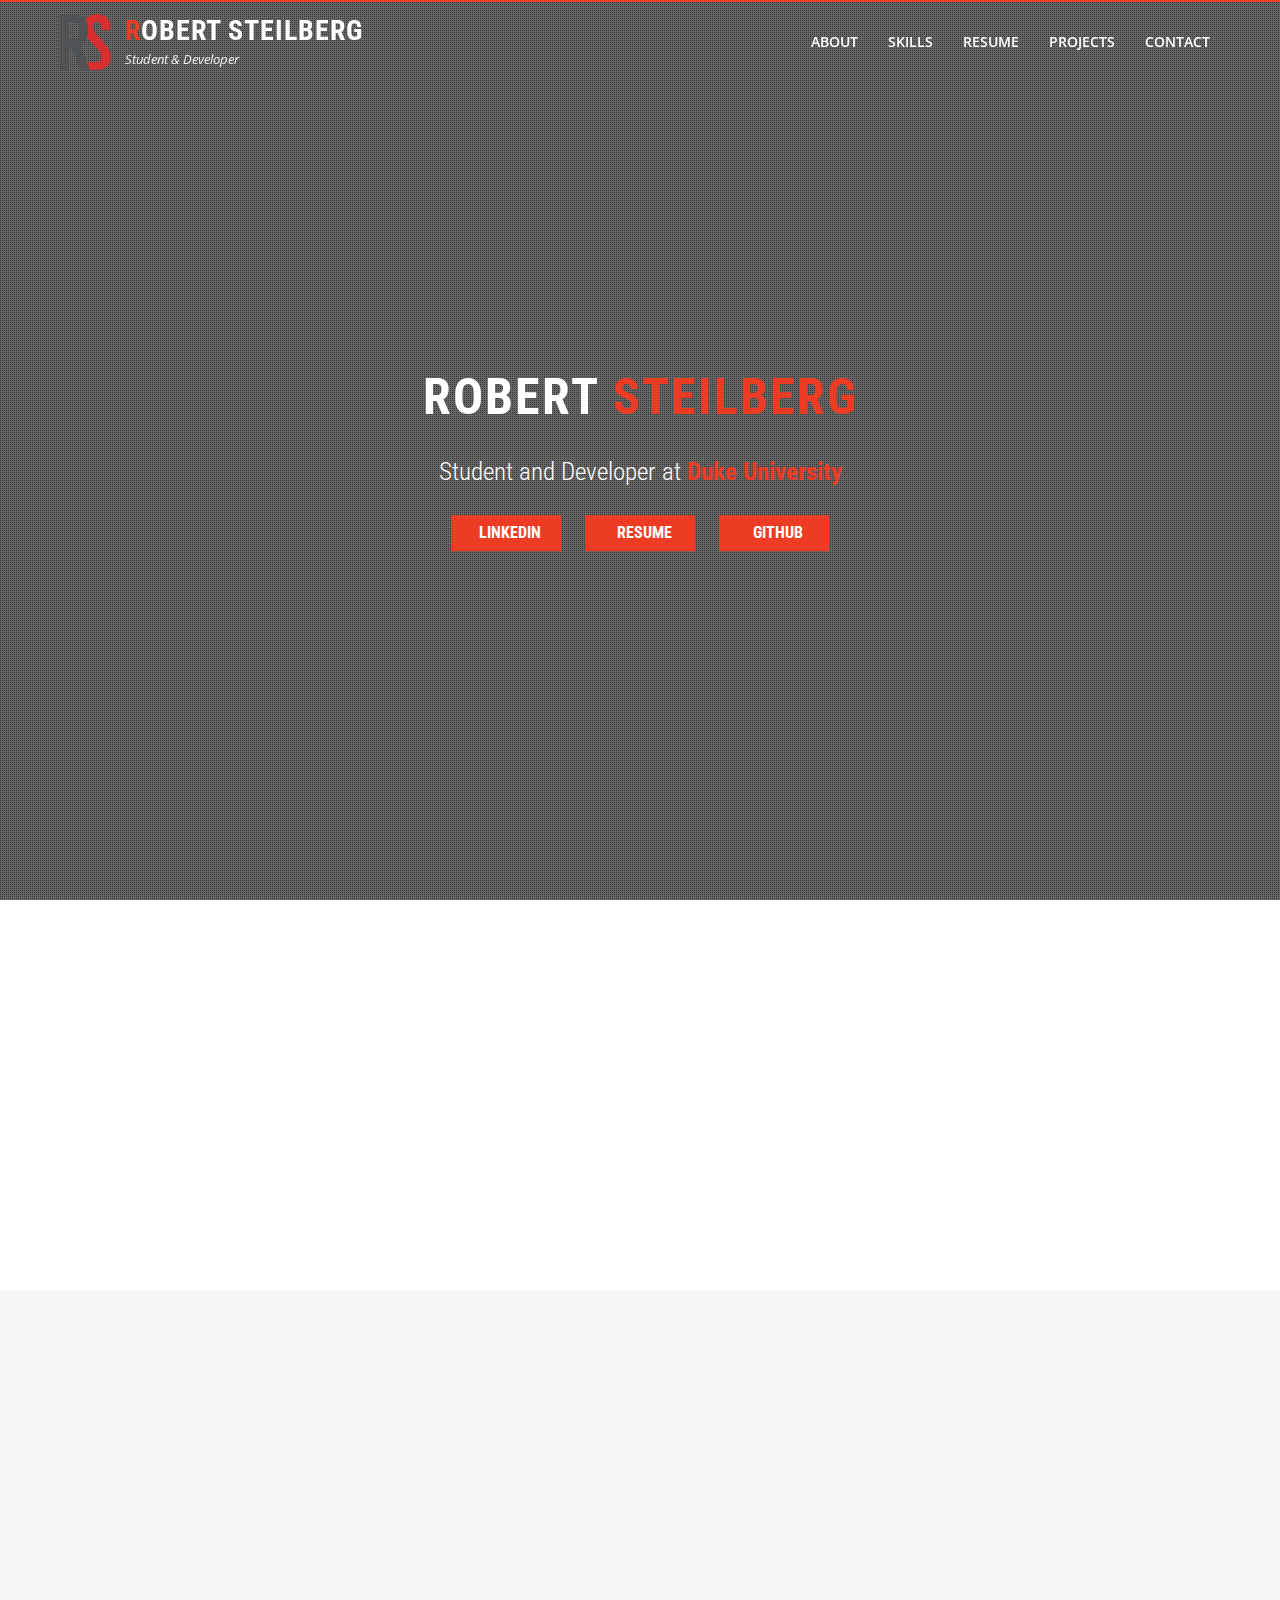
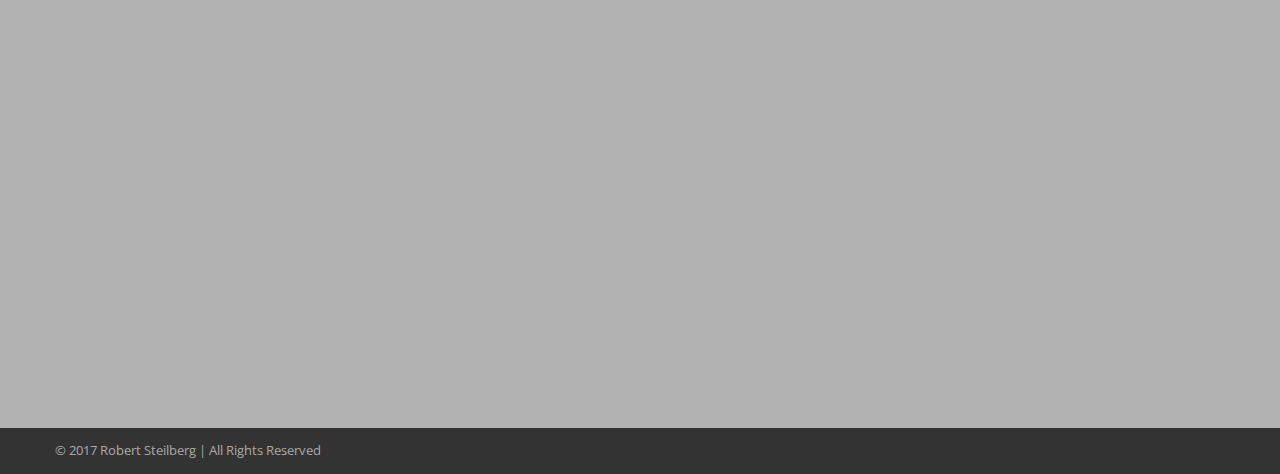
==== commit bb4522a8: "fix form submission" ====
--- a/index.html
+++ b/index.html
@@ -5,9 +5,10 @@
   <meta name="viewport" content="width=device-width, initial-scale=1">
   <title>Robert Steilberg &#8211; Student &amp; Developer</title>
   <link rel="shortcut icon" type="image/png" href="images/favicon.png"/>
-  <link rel='stylesheet' id='hashone-style-css'  href='css/style.css' type='text/css' media='all' />
-  <link href="https://fonts.googleapis.com/css?family=Open+Sans:400,600|Roboto+Condensed:300,400,700" rel="stylesheet">
-  <link rel='stylesheet' id='hashone-animate-css'  href='css/animate.css' type='text/css' media='all' />
+  <link rel='stylesheet' id='hashone-style-css' href='css/style.css' type='text/css' media='all'/>
+  <link href="https://fonts.googleapis.com/css?family=Open+Sans:400,600|Roboto+Condensed:300,400,700"
+  rel="stylesheet">
+  <link rel='stylesheet' id='hashone-animate-css' href='css/animate.css' type='text/css' media='all'/>
   <script type='text/javascript' src='js/jquery.min.js?ver=1.12.4'></script>
   <script type='text/javascript' src='js/jquery-migrate.min.js?ver=1.4.1'></script>
   <script src="js/fa.js"></script>
@@ -54,9 +55,13 @@
             <div class="hs-slide-cap-desc animated fadeInRight">
               Student and Developer at <span><b>Duke University</b></span>
               <div>
-                <a id="linkedin-button" class="slider-button" href="https://www.linkedin.com/in/robertsteilberg" target="_blank"><i class="fa fa-linkedin"></i>&nbsp&nbspLINKEDIN</a>
-                <a id="resume-button" class="slider-button" href="content/RobertSteilberg-resume.pdf" target="_blank"><i class="fa fa-file-text-o"></i>&nbsp&nbspRESUME</a>
-                <a id="github-button" class="slider-button" href="https://github.com/robertsteilberg" target="_blank"><i class="fa fa-github"></i>&nbsp&nbspGITHUB</a>
+                <a id="linkedin-button" class="slider-button"
+                href="https://www.linkedin.com/in/robertsteilberg" target="_blank"><i
+                class="fa fa-linkedin"></i>&nbsp;&nbsp;LINKEDIN</a>
+                <a id="resume-button" class="slider-button" href="content/RobertSteilberg-resume.pdf"
+                target="_blank"><i class="fa fa-file-text-o"></i>&nbsp;&nbsp;RESUME</a>
+                <a id="github-button" class="slider-button" href="https://github.com/robertsteilberg"
+                target="_blank"><i class="fa fa-github"></i>&nbsp;&nbsp;GITHUB</a>
               </div>
             </div>
           </div>
@@ -66,103 +71,169 @@
       <section id="hs-about-us-section" class="hs-section">
         <div class="hs-container">
           <div class="hs-about-sec wow zoomIn" data-wow-duration="1s" data-wow-delay="0.5s">
-            <h2 class = "hs-section-title">About Me</h2>
+            <h2 class="hs-section-title">About Me</h2>
             <div class="hs-content">
-              Hello! My name is Robert Steilberg. I'm from Richmond, Virginia, but I live in Durham, North Carolina where I study computer science and statistics at Duke University. I spend my time designing software, helping others with tech issues, and playing Super Smash Bros.<br />
-              <br />
-              I have a passion for software development and am always seeking out new projects to learn something new. Recently, I've focused on web development, computer architecture, and statistical applications to computer sciences. My proficiency in coding is shown through my work. Check it out on my GitHub!<br />
-            </div>
-          </div>
-          <img class="about-me-image wow zoomIn" data-wow-duration="1s" data-wow-delay="0.5s" src="images/Robert.jpg">
+              Hello! My name is Robert Steilberg. I'm from Richmond, Virginia, but I live in Durham, North
+              Carolina where I study computer science and statistics at Duke University. I spend my time
+              designing software, helping others with tech issues, and playing Super Smash Bros.<br/>
+              <br/>
+              I have a passion for software development and am always seeking out new projects to learn
+              something new. Recently, I've focused on web development, computer architecture, and statistical
+              applications to computer sciences. My proficiency in coding is shown through my work. Check it
+              out on my GitHub!<br/>
+            </div>
+          </div>
+          <img class="about-me-image wow zoomIn" data-wow-duration="1s" data-wow-delay="0.5s"
+          src="images/Robert.jpg">
         </div>
       </section>
       <!-- Skills Section -->
       <section id="hs-featured-post-section" class="hs-section">
         <div class="hs-container">
           <h2 class="hs-section-title wow fadeInUp" data-wow-duration="0.5s">Skills</h2>
-          <div class="hs-section-tagline wow fadeInUp" data-wow-duration="0.5s" data-wow-delay="0.2s">Here's what I know.</div>
+          <div class="hs-section-tagline wow fadeInUp" data-wow-duration="0.5s" data-wow-delay="0.2s">Here's what
+            I know.
+          </div>
           <div class="hs-featured-post-wrap hs-clearfix">
-            <div class="hs-featured-post hs-featured-post wow fadeInLeft" data-wow-duration="0.5s" data-wow-delay="0s">
-              <div class="hs-featured-icon"><i class="fa fa-code"></i></div>
-              <h3>
-                Languages
-              </h3>
-              <div class="hs-featured-excerpt">
-                I'm proficient in Java, JavaFX, and Python. I also know C, C++, Ruby, Lisp, SQL, R, Stata, and a bit of Swift.
+            <div class="hs-featured-post hs-featured-post wow fadeInLeft" data-wow-duration="0.5s"
+            data-wow-delay="0s">
+            <div class="hs-featured-icon"><i class="fa fa-code"></i></div>
+            <h3>
+              Languages
+            </h3>
+            <div class="hs-featured-excerpt">
+              I'm proficient in Java, JavaFX, and Python. I also know C, C++, Ruby, Lisp, SQL, R, Stata,
+              and a bit of Swift.
+            </div>
+          </div>
+          <div class="hs-featured-post hs-featured-post wow fadeInLeft" data-wow-duration="0.5s"
+          data-wow-delay="0.5s">
+          <div class="hs-featured-icon"><i class="fa fa-server"></i></div>
+          <h3>
+            Web Development
+          </h3>
+          <div class="hs-featured-excerpt">
+            I've built websites with HTML5, CSS3, Javascript, and jQuery. I'm also familiar with Ruby on
+            Rails and RSpec.
+          </div>
+        </div>
+        <div class="hs-featured-post hs-featured-post wow fadeInLeft" data-wow-duration="0.5s"
+        data-wow-delay="1s">
+        <div class="hs-featured-icon"><i class="fa fa-cube"></i></div>
+        <h3>
+          Frameworks
+        </h3>
+        <div class="hs-featured-excerpt">
+          I've developed websites with both WordPress and Drupal, and I've touched on QGIS and ArcGIS.
+        </div>
+      </div>
+      <div class="hs-featured-post hs-featured-post wow fadeInLeft" data-wow-duration="0.5s"
+      data-wow-delay="1.5s">
+      <div class="hs-featured-icon"><i class="fa fa-gear"></i></div>
+      <h3>
+        Other Skills
+      </h3>
+      <div class="hs-featured-excerpt">
+        <ul>
+          <li>Git and version control</li>
+          <li>Ubuntu, VMware, Photoshop</li>
+          <li>Spanish</li>
+        </ul>
+      </div>
+    </div>
+  </div>
+</div>
+</section>
+<!-- Resume Section -->
+<section id="resume">
+  <div class="section translucent-bg bg-image">
+    <div class="container object-non-visible animated object-visible wow fadeIn" data-wow-duration="0.5s"
+    data-wow-delay="0.5s">
+    <h1 class="hs-section-title">Resume</h1>
+    <div class="space"></div>
+    <ul class="timeline">
+
+      <li class="timeline-inverted">
+        <div class="timeline-image">
+          <a href="http://dc.esri.com/" target="_blank">
+            <img id="esri" class="img-responsive" src="images/Esri.png">
+          </a>
+        </div>
+        <div class="timeline-panel">
+          <div class="timeline-heading">
+            <h3><span>Esri</span></h3>
+            <h5>Summer 2017</h5>
+          </div>
+          <div class="timeline-body">
+            <p>I am an incoming software development intern at Esri. I'll be working at the Esri R&D Center in Washington,
+              D.C., which is developing web applications and frameworks that support collaboration between
+              government and citizens by making geographic data accessible, informative, and engaging.</p>
+            </div>
+          </div>
+        </li>
+
+        <li class="timeline-image">
+          <div class="timeline-image">
+            <a href="http://www.cs.duke.edu/" target="_blank">
+              <img id="duke-cs" class="img-responsive" src="images/duke-cs.png"
+              alt="">
+            </a>
+          </div>
+          <div class="timeline-panel">
+            <div class="timeline-heading">
+              <h3><span>Department of Computer Science, Duke University</span></h3>
+              <h5>January 2017 – Present</h5>
+            </div>
+            <div class="timeline-body">
+              <p>I am serving as a teaching assistant for both Software Design & Implementation (CompSci 308)
+                and Web Development (CompSci 290) at Duke University under Prof. Robert C. Duvall. This is the
+                first semester that Web Development has been offered as a course at Duke University; I am
+                helping Prof. Duvall design the initial curriculum. My primary duties for both courses include
+                developing classroom tools for teaching course topics, holding office hours, and grading student
+                coursework.</p>
               </div>
             </div>
-            <div class="hs-featured-post hs-featured-post wow fadeInLeft" data-wow-duration="0.5s" data-wow-delay="0.5s">
-              <div class="hs-featured-icon"><i class="fa fa-server"></i></div>
-              <h3>
-                Web Development
-              </h3>
-              <div class="hs-featured-excerpt">
-                I've built websites with HTML5, CSS3, Javascript, and jQuery. I'm also familiar with Ruby on Rails and RSpec.
+          </li>
+
+          <li class="timeline-inverted">
+            <div class="timeline-image">
+              <a href="http://www.inspect-x.com/" target="_blank">
+                <img id="inspectX" class="img-responsive" src="images/inspectX.png">
+              </a>
+            </div>
+            <div class="timeline-panel">
+              <div class="timeline-heading">
+                <h3><span>inspectX</span></h3>
+                <h5>October 2016 – Present</h5>
               </div>
-            </div>
-            <div class="hs-featured-post hs-featured-post wow fadeInLeft" data-wow-duration="0.5s" data-wow-delay="1s">
-              <div class="hs-featured-icon"><i class="fa fa-cube"></i></div>
-              <h3>
-                Frameworks
-              </h3>
-              <div class="hs-featured-excerpt">
-                I've developed websites with both WordPress and Drupal, and I've touched on QGIS and ArcGIS.
+              <div class="timeline-body">
+                <p>I am a full-stack web developer for inspectX, a startup that connects prospective
+                  car owners with local mechanics to provide economical, mobile pre-purchase
+                  inspections. The inspectX platform is powered by Ruby on Rails. I maintain and
+                  update both the front-end and back-end sides of the application, and I'm
+                  developing plans to bring inspectX to iOS and Android.</p>
+                </div>
               </div>
-            </div>
-            <div class="hs-featured-post hs-featured-post wow fadeInLeft" data-wow-duration="0.5s" data-wow-delay="1.5s">
-              <div class="hs-featured-icon"><i class="fa fa-gear"></i></div>
-              <h3>
-                Other Skills
-              </h3>
-              <div class="hs-featured-excerpt">
-                <ul>
-                  <li>Git and version control</li>
-                  <li>Ubuntu, VMware, Photoshop</li>
-                  <li>Spanish</li>
-                </ul>
+            </li>
+
+            <li class="timeline-image">
+              <div class="timeline-image">
+                <a href="http://www.ciequinoterapia.com/" target="_blank">
+                  <img id="equinoterapia" class="img-responsive" src="images/Equinoterapia-logo.jpg"
+                  alt="">
+                </a>
               </div>
-            </div>
-          </div>
-        </div>
-      </section>
-      <!-- Resume Section -->
-      <section id="resume">
-        <div class="section translucent-bg bg-image">
-          <div class="container object-non-visible animated object-visible wow fadeIn" data-wow-duration="0.5s" data-wow-delay="0.5s">
-            <h1 class="hs-section-title">Resume</h1>
-            <div class="space"></div>
-            <ul class="timeline">
-
-              <li class="timeline-inverted">
-                <div class="timeline-image">
-                  <a href="http://www.inspect-x.com/" target="_blank">
-                    <img id="inspectX" class="img-responsive" src="images/inspectX.png">
-                  </a>
+              <div class="timeline-panel">
+                <div class="timeline-heading">
+                  <h3><span>Centro Integral de Equinoterapia</span></h3>
+                  <h5>Summer 2016</h5>
                 </div>
-                <div class="timeline-panel">
-                  <div class="timeline-heading">
-                    <h3><span>inspectX</span></h3>
-                    <h5>October 2016 – Present</h5>
-                  </div>
-                  <div class="timeline-body">
-                    <p>I am a full-stack web developer for inspectX, a startup that connects prospective car owners with local mechanics to provide economical, mobile pre-purchase inspections. The inspectX platform is powered by Ruby on Rails. I maintain and update both the front-end and back-end sides of the application, and I'm developing plans to bring inspectX to iOS and Android.</p>
-                  </div>
-                </div>
-              </li>
-
-              <li class="timeline-image">
-                <div class="timeline-image">
-                  <a href="http://www.ciequinoterapia.com/" target="_blank">
-                    <img id="equinoterapia" class="img-responsive" src="images/Equinoterapia-logo.jpg" alt="">
-                  </a>
-                </div>
-                <div class="timeline-panel">
-                  <div class="timeline-heading">
-                    <h3><span>Centro Integral de Equinoterapia</span></h3>
-                    <h5>Summer 2016</h5>
-                  </div>
-                  <div class="timeline-body">
-                    <p>Through the DukeEngage program, I volunteered at a horse therapy center in Guayaquil, Ecuador geared toward children with special needs. Principally, I conducted research on animal therapy applications to special needs treatment, but I also built a website for the center to increase its outreach and public exposure. Check it out in the Projects section!</p>
+                <div class="timeline-body">
+                  <p>Through the DukeEngage program, I volunteered at a horse therapy center in
+                    Guayaquil, Ecuador geared toward children with special needs. Principally, I
+                    conducted research on animal therapy applications to special needs treatment,
+                    but I also built a website for the center to increase its outreach and public
+                    exposure. Check it out in the Projects section!</p>
                   </div>
                 </div>
               </li>
@@ -179,316 +250,405 @@
                     <h5>October 2015 – Present</h5>
                   </div>
                   <div class="timeline-body">
-                    <p>I work with the Duke University School of Medicine to provide hardware and software technical support to faculty and students of the Duke University School of Medicine. I also maintain our WordPress-based website used for informational purposes, asset deployment, and ticket service requests.</p>
-                  </div>
-                </div>
-              </li>
-
-              <li class="timeline-image">
-                <div class="timeline-image">
-                  <a href="https://www.facebook.com/theboltduke/" target="_blank">
-                    <img class="img-circle img-responsive" src="images/Bolt.png">
-                  </a>
-                </div>
-                <div class="timeline-panel">
-                  <div class="timeline-heading">
-                    <h3><span>The Bolt</span></h3>
-                    <h5>October 2015 – Present</h5>
-                  </div>
-                  <div class="timeline-body">
-                    <p>I manage The Bolt, Duke University's residential video game center, within the department of Housing, Dining, and Resident Life. I maintain integrated media systems in addition to providing technical support and event planning for residential students.</p>
-                  </div>
-                </div>
-              </li>
-
-              <li class="timeline-inverted">
-                <div id="biac-circle" class="timeline-image">
-                  <a href="https://www.biac.duke.edu/" target="_blank">
-                    <img id="biac" class="img-circle img-responsive" src="images/BIAC.jpg" alt="">
-                  </a>
-                </div>
-                <div class="timeline-panel">
-                  <div class="timeline-heading">
-                    <h3><span>Duke-UNC Brain Imaging and Analysis Center</span></h3>
-                    <h5>September 2014 - May 2015</h5>
-                  </div>
-                  <div class="timeline-body">
-                    <p>I worked with Dr. Rajendra A. Morey, M.D. along with other partners of Duke University's Brain Imaging and Analysis Center in a neuroimaging lab. My primary duties included analyzing fMRI and survey data to research PTSD and TBI incidence in patients of the Durham VA Medical Center.</p>
-                  </div>
-                </div>
-              </li>
-
-              <li class="timeline-image">
-                <div class="timeline-image">
-                  <a href="https://www.duke.edu/" target="_blank">
-                    <img class="img-circle img-responsive" src="images/Duke-University-Logo.png" alt="">
-                  </a>
-                </div>
-                <div class="timeline-panel">
-                  <div class="timeline-heading">
-                    <h3><span>Duke University</span></h3>
-                    <h5>August 2014 - Present</h5>
-                  </div>
-                  <div class="timeline-body">
-                    <p>I am pursuing a B.S in Computer Science with a minor in Statistical Science. I'm involved with Duke ACM, <a href="https://www.hackduke.org/" target="_blank">HackDuke</a>, <a href="https://dukegroups.com/organization/DukeMakers" target="_blank">DukeMakers</a>, and the <a href="https://duke.collegiatelink.net/organization/DIRA" target="_blank">Duke International Relations Association</a>.</p>
-                  </div>
-                </div>
-              </li>
-
-              <li class="timeline-image">
-                <div class="timeline-image">
-                  <img id="root" class="img-responsive" src="images/RS.png" alt="">
-                </div>
-              </li>
-            </ul>
-            <div class="space"></div>
-          </div>
-        </div>
-      </section>
-      <!-- Portfolio Section -->
-      <section id="hs-portfolio-section" class="hs-section">
-        <h2 class="hs-section-title wow fadeInUp" data-wow-duration="0.5s">Projects</h2>
-        <div class="hs-portfolio-cat-name-list hs-container wow zoomIn" data-wow-duration="0.5s" data-wow-delay="1s">
-          <div class="hs-portfolio-cat-name" data-filter=".all">All Projects</div>
-          <div class="hs-portfolio-cat-name" data-filter=".web-development">Web Development</div>
-          <div class="hs-portfolio-cat-name" data-filter=".software-development">Software Development</div>
-        </div>
-        <!-- Project Tiles -->
-        <div class="hs-portfolio-post-wrap wow zoomIn" data-wow-duration="0.5s" data-wow-delay="1.5s">
-          <div class="hs-portfolio-posts hs-clearfix">
-
-            <div class="hs-portfolio web-development all">
-              <div class="hs-portfolio-inner">
-                <img src="images/inspectX-preview.jpg" alt="inspectX">
-                <div class="hs-portfolio-caption">
-                  <h4>inspectX</h4>
-                  <a class="hs-portfolio-image" id="inspectX-modal-button" data-lightbox-gallery="gallery1"><i class="fa fa-search" id="inspectX-modal-button"></i></a>
-                  <a class="hs-portfolio-link" href="http://www.inspect-x.com/" target="_blank"><i class="fa fa-link"></i></a>
-                </div>
-              </div>
-            </div>
-
-            <div class="hs-portfolio web-development all">
-              <div class="hs-portfolio-inner">
-                <img src="images/ciequinoterapia.com-preview.jpg" alt="Centro Integral de Equinoterapia">
-                <div class="hs-portfolio-caption">
-                  <h4>Centro Integral<br/>de Equinoterapia</h4>
-                  <a class="hs-portfolio-image" id="cie-modal-button" data-lightbox-gallery="gallery1"><i class="fa fa-search" id="cie-modal-button"></i></a>
-                  <a class="hs-portfolio-link" href="http://ciequinoterapia.com/" target="_blank"><i class="fa fa-link"></i></a>
-                </div>
-              </div>
-            </div>
-
-            <div class="hs-portfolio software-development all">
-              <div class="hs-portfolio-inner">
-                <img src="images/Pokemon-Duke-Blue-Intro.png" alt="Pokémon Duke Blue">
-                <div class="hs-portfolio-caption">
-                  <h4>Pokémon Duke Blue</h4>
-                  <a class="hs-portfolio-image" id="game-modal-button" data-lightbox-gallery="gallery1"><i id="game-modal-button" class="fa fa-search"></i></a>
-                  <a class="hs-portfolio-link" href="https://github.com/robertsteilberg/Pokemon-Duke-Blue" target="_blank"><i class="fa fa-link"></i></a>
-                </div>
-              </div>
-            </div>
-
-            <div class="hs-portfolio software-development all">
-              <div class="hs-portfolio-inner">
-                <img src="images/CellSociety.png" alt="CellSociety">
-                <div class="hs-portfolio-caption">
-                  <h4>CellSociety</h4>
-                  <a class="hs-portfolio-image" id="cellsociety-modal-button" data-lightbox-gallery="gallery1"><i id="cellsociety-modal-button" class="fa fa-search"></i></a>
-                  <a class="hs-portfolio-link" href="https://github.com/robertsteilberg/CellSociety" target="_blank"><i class="fa fa-link"></i></a>
-                </div>
-              </div>
-            </div>
-
-            <div class="hs-portfolio web-development all">
-              <div class="hs-portfolio-inner">
-                <img src="images/Rails-blogger-preview.png" alt="Rails Blogger">
-                <div class="hs-portfolio-caption">
-                  <h4>Rails<br/>Blogger</h4>
-                  <a class="hs-portfolio-image" id="rails-blogger-modal-button" data-lightbox-gallery="gallery1"><i class="fa fa-search" id="rails-blogger-modal-button"></i></a>
-                  <a class="hs-portfolio-link" href="https://github.com/robertsteilberg/The-Odin-Project/tree/master/Rails-Blogger" target="_blank"><i class="fa fa-link"></i></a>
-                </div>
-              </div>
-            </div>
-
-          </div>
-        </div>
-        <!-- Modals -->
-        <div id="inspectX-modal inspectX-modal-button inspectX-modal-close" class="modal">
-          <div class="modal-content">
-            <div class="modal-header">
-              <span id="inspectX-modal-close" class="modal-close">×</span>
-              <h2>inspectX</h2>
-            </div>
-            <div class="modal-body">
-              <br />
-              <p>inspectX is a Duke University startup that connects prospective car owners with local mechanics to provide economical, onsite pre-purchase inspections.</p>
-              <p>I am serving as a full-stack web developer for the inspectX platform, powered by Ruby on Rails. I maintain and update both the front-end and back-end sides of the application, and I'm developing plans to bring inspectX to iOS and Android. Right now, I'm working on resolving existing back-end issues with authentication, form submission, payment, and database management. I'm also in the process of updating the front-end layout of the inspectX platform with HTML5, CSS3, and JavaScript.</p>
-              <p>Check out my progress and the repo <a href="https://github.com/robertsteilberg/inspectX" target="_blank">here</a>. See what inspectX is all about <a href="http://www.inspect-x.com/" target="_blank">here</a>.</p>
-              <br />
-              <img class="single-modal-image" src="images/inspectX-full.jpg" alt="inspectX">
-            </div>
-          </div>
-        </div>
-
-        <div id="cie-modal cie-modal-button cie-modal-close" class="modal">
-          <div class="modal-content">
-            <div class="modal-header">
-              <span id="cie-modal-close" class="modal-close">×</span>
-              <h2>ciequinoterapia.com</h2>
-            </div>
-            <div class="modal-body">
-              <br />
-              <p>ciequinoterapia.com is a static website that I built during my time volunteering with the Centro Integral de Equinoterapia in Guayquil, Ecuador. My goal for this website was to replace the center's existing, outdated website and increase their outreach and public relations exposure both within the Guayas province and throughout South America.</p>
-              <p>I built the website on Drupal due to time and bandwith constraints. However, I used HTML5 to heavily modify and customize the layout of the webpage, along with CSS3 to optimize the site for mobile devices. Visual effects, such as the homepage slide show, are implemented with JavaScript and jQuery.</p>
-              <p>Check out the website for yourself <a href="http://ciequinoterapia.com/" target="_blank">here</a>! The website's repository is available <a href="https://github.com/robertsteilberg/ciequinoterapia.com" target="_blank">here</a>.</p>
-              <br />
-              <img class="single-modal-image" src="images/ciequinoterapia.com-full.jpg" alt="ciequinoterapia.com">
-            </div>
-          </div>
-        </div>
-
-        <div id="game-modal game-modal-button game-modal-close" class="modal">
-          <div class="modal-content">
-            <div class="modal-header">
-              <span id="game-modal-close" class="modal-close">×</span>
-              <h2>Pokémon Duke Blue</h2>
-            </div>
-            <div class="modal-body">
-              <br />
-              <p>Pokémon Duke Blue is a role-playing videogame built with JavaFX that is based off of the popular Pokémon videogame series. I built the game because I wanted to learn how to develop graphical user interfaces with JavaFX.</p>
-              <p>The game features a navigable world that the player explores by controlling a sprite. The player can interact with several non-player-characters with the sprite and can also challenge the game boss to a turn-style Pokémon battle. Sound effects and cheat codes are also included.</p>
-              <p>You can download and play the game yourself <a href="https://docs.google.com/uc?id=0B263hkexplymMkNaMnE1SmRYTm8&export=download" target="_blank">here</a>. Export the ZIP archive into your file system and double-click the JAR file to start the game. The program's repository along with complete gameplay instructions are available <a href="https://github.com/robertsteilberg/Pokemon-Duke-Blue" target="_blank">here</a>.</p>
-              <img class="pokemon-modal-image" src="images/Pokemon-Duke-Blue-world.jpg" alt="ciequinoterapia.com">
-              <img id="pokemon-modal-image-center" class="pokemon-modal-image" src="images/Pokemon-Duke-Blue-battle.jpg" alt="ciequinoterapia.com">
-              <img class="pokemon-modal-image" src="images/Pokemon-Duke-Blue-win.jpg" alt="ciequinoterapia.com">
-            </div>
-          </div>
-        </div>
-
-        <div id="cellsociety-modal cellsociety-modal-button cellsociety-modal-close" class="modal">
-          <div class="modal-content">
-            <div class="modal-header">
-              <span id="cellsociety-modal-close" class="modal-close">×</span>
-              <h2>CellSociety</h2>
-            </div>
-            <div class="modal-body">
-              <br />
-              <p>CellSociety is a cellular automata simulation engine coded in Java using the JavaFX framework. I developed this application with two other team members. I primarily served as the project's front-end developer, overseeing GUI development, CSS styling, and simulation control. I was additionally in charge of interfacing the front-end GUI with the program's back-end logic that powers each simulation.</p>
-              <p>The application simulates several different cellular automata simulations along with GUI controls that allow the user to customize how each simulation is executed. The software stack also includes a DOM parser for XML; this allowed for further modifications of simulation parameters through XML files tailored to each type of simulation.</p>
-              <p>You can download and run the simulations yourself <a href="content/CellSociety.zip" target="_blank">here</a>. Export the ZIP archive into your file system and double-click the JAR file to start the application. The program's repository along with complete instructions are available <a href="https://github.com/robertsteilberg/CellSociety" target="_blank">here</a>.</p>
-              <img class="single-modal-image upper-modal-image" src="images/CellSociety-simulation1.png" alt="CellSociety">
-              <img class="single-modal-image" src="images/CellSociety-simulation2.png" alt="CellSociety">
-            </div>
-          </div>
-        </div>
-
-        <div id="rails-blogger-modal rails-blogger-modal-button rails-blogger-modal-close" class="modal">
-          <div class="modal-content">
-            <div class="modal-header">
-              <span id="rails-blogger-modal-close" class="modal-close">×</span>
-              <h2>Rails Blogger</h2>
-            </div>
-            <div class="modal-body">
-              <br />
-              <p>Rails Blogger is a simple blogging application that I built with Ruby on Rails. This was my first Rails project and served primarily as my initial test-drive of the Ruby programming language along with the Rails framework.</p>
-              <p>This blogging application features creating, commenting, editing, and deleting articles, along with user authentication and permissions management.</p>
-              <p>Check out the repository <a href="https://github.com/robertsteilberg/The-Odin-Project/tree/master/Rails-Blogger" target="_blank">here</a>.</p>
-              <br />
-              <img class="single-modal-image" src="images/Rails-blogger-full.png" alt="Rails Blogger">
-            </div>
-          </div>
-        </div>
-
-      </section>
-      <!-- Contact Section -->
-      <section id="hs-contact-section" data-stellar-background-ratio="0.2">
-        <div class="hs-contact-section hs-section">
-          <div class="hs-contact-overlay"></div>
-          <div class="hs-container">
-            <h2 class="hs-section-title wow fadeInUp" data-wow-duration="0.5s">Contact Me</h2>
-            <div class="hs-section-tagline wow fadeInUp" data-wow-duration="0.5s" data-wow-delay="0.5s">Please reach out to me if you're interested in working together or just want to say hello!</div>
-            <div class="hs-clearfix">
-              <!-- TODO: integrate contact form here -->
-              <div class="hs-contact-form wow fadeInUp" data-wow-duration="0.5s" data-wow-delay="0.8s">
-                <div role="form" class="wpcf7" id="wpcf7-f17-o1" lang="en-US" dir="ltr">
-                  <div class="screen-reader-response"></div>
-
-                  <div <div class="col-sm-6">
-                    <div class="footer-content">
-                      <form role="form" id="footer-form" action="https://formspree.io/contact@robertsteilberg.com" method="POST">
-                        <div class="form-group has-feedback">
-                          <input type="text" class="form-control" id="name2" placeholder="Name" name="name2" required>
-                          <i class="fa fa-user form-control-feedback"></i>
-                        </div>
-                        <div class="form-group has-feedback">
-                          <input type="email" class="form-control" id="email2" placeholder="Email" name="email2" required>
-                          <i id="fa-envelope" class="fa fa-envelope form-control-feedback"></i>
-                        </div>
-                        <div class="form-group has-feedback">
-                          <textarea class="form-control" id="message2" placeholder="Message" name="message2" required></textarea>
-                          <i class="fa fa-pencil form-control-feedback"></i>
-                        </div>
-                        <input type="submit" value="Send" id="btn-submit" class="btn btn-default">
-                      </form>
+                    <p>I work with the Duke University School of Medicine to provide hardware and
+                      software technical support to faculty and students of the Duke University School
+                      of Medicine. I also maintain our WordPress-based website used for informational
+                      purposes, asset deployment, and ticket service requests.</p>
                     </div>
                   </div>
-
-                </div>
+                </li>
+
+                <!-- <li class="timeline-inverted">
+                <div class="timeline-image">
+                <a href="https://www.facebook.com/theboltduke/" target="_blank">
+                <img class="img-circle img-responsive" src="images/Bolt.png">
+              </a>
+            </div>
+            <div class="timeline-panel">
+            <div class="timeline-heading">
+            <h3><span>The Bolt</span></h3>
+            <h5>October 2015 – January 2017</h5>
+          </div>
+          <div class="timeline-body">
+          <p>I managed The Bolt, Duke University's residential video game center, within the
+          department of Housing, Dining, and Resident Life. I maintained integrated media
+          systems in addition to providing technical support and event planning for
+          residential students.</p>
+        </div>
+      </div>
+    </li> -->
+
+    <li class="timeline-image">
+      <div id="biac-circle" class="timeline-image">
+        <a href="https://www.biac.duke.edu/" target="_blank">
+          <img id="biac" class="img-circle img-responsive" src="images/BIAC.jpg" alt="">
+        </a>
+      </div>
+      <div class="timeline-panel">
+        <div class="timeline-heading">
+          <h3><span>Duke-UNC Brain Imaging and Analysis Center</span></h3>
+          <h5>September 2014 - May 2015</h5>
+        </div>
+        <div class="timeline-body">
+          <p>I worked with Dr. Rajendra A. Morey, M.D. along with other partners of Duke
+            University's Brain Imaging and Analysis Center in a neuroimaging lab. My primary
+            duties included analyzing fMRI and survey data to research PTSD and TBI
+            incidence in patients of the Durham VA Medical Center.</p>
+          </div>
+        </div>
+      </li>
+
+      <li class="timeline-inverted">
+        <div class="timeline-image">
+          <a href="https://www.duke.edu/" target="_blank">
+            <img class="img-circle img-responsive" src="images/Duke-University-Logo.png" alt="">
+          </a>
+        </div>
+        <div class="timeline-panel">
+          <div class="timeline-heading">
+            <h3><span>Duke University</span></h3>
+            <h5>August 2014 - Present</h5>
+          </div>
+          <div class="timeline-body">
+            <p>I am pursuing a B.S in Computer Science with a minor in Statistical Science. I'm
+              involved with Duke ACM, <a href="https://www.hackduke.org/" target="_blank">HackDuke</a>,
+              <a href="https://dukegroups.com/organization/DukeMakers" target="_blank">DukeMakers</a>,
+              and the <a href="https://duke.collegiatelink.net/organization/DIRA"
+              target="_blank">Duke International Relations Association</a>.</p>
+            </div>
+          </div>
+        </li>
+
+        <li class="timeline-image">
+          <div class="timeline-image">
+            <img id="root" class="img-responsive" src="images/RS.png" alt="">
+          </div>
+        </li>
+      </ul>
+      <div class="space"></div>
+    </div>
+  </div>
+</section>
+<!-- Portfolio Section -->
+<section id="hs-portfolio-section" class="hs-section">
+  <h2 class="hs-section-title wow fadeInUp" data-wow-duration="0.5s">Projects</h2>
+  <div class="hs-portfolio-cat-name-list hs-container wow zoomIn" data-wow-duration="0.5s"
+  data-wow-delay="1s">
+  <div class="hs-portfolio-cat-name" data-filter=".all">All Projects</div>
+  <div class="hs-portfolio-cat-name" data-filter=".web-development">Web Development</div>
+  <div class="hs-portfolio-cat-name" data-filter=".software-development">Software Development</div>
+</div>
+<!-- Project Tiles -->
+<div class="hs-portfolio-post-wrap wow zoomIn" data-wow-duration="0.5s" data-wow-delay="1.5s">
+  <div class="hs-portfolio-posts hs-clearfix">
+
+    <div class="hs-portfolio web-development all">
+      <div class="hs-portfolio-inner">
+        <img src="images/inspectX-preview.jpg" alt="inspectX">
+        <div class="hs-portfolio-caption">
+          <h4>inspectX</h4>
+          <a class="hs-portfolio-image" id="inspectX-modal-button" data-lightbox-gallery="gallery1"><i class="fa fa-search" id="inspectX-modal-button"></i></a>
+          <a class="hs-portfolio-link" href="http://www.inspect-x.com/" target="_blank"><i class="fa fa-link"></i></a>
+        </div>
+      </div>
+    </div>
+
+    <div class="hs-portfolio software-development all">
+      <div class="hs-portfolio-inner">
+        <img src="images/VOOGA-preview.png" alt="VOOGA">
+        <div class="hs-portfolio-caption">
+          <h4>VOOGA</h4>
+          <a class="hs-portfolio-image" id="vooga-modal-button"
+          data-lightbox-gallery="gallery1"><i id="vooga-modal-button" class="fa fa-search"></i></a>
+          <a class="hs-portfolio-link" href="https://github.com/robertsteilberg/VOOGA"
+          target="_blank"><i class="fa fa-link"></i></a>
+        </div>
+      </div>
+    </div>
+
+    <div class="hs-portfolio web-development all">
+      <div class="hs-portfolio-inner">
+        <img src="images/ciequinoterapia.com-preview.jpg" alt="Centro Integral de Equinoterapia">
+        <div class="hs-portfolio-caption">
+          <h4>Centro Integral<br/>de Equinoterapia</h4>
+          <a class="hs-portfolio-image" id="cie-modal-button" data-lightbox-gallery="gallery1"><i class="fa fa-search" id="cie-modal-button"></i></a>
+          <a class="hs-portfolio-link" href="http://ciequinoterapia.com/" target="_blank"><i class="fa fa-link"></i></a>
+        </div>
+      </div>
+    </div>
+
+    <div class="hs-portfolio software-development all">
+      <div class="hs-portfolio-inner">
+        <img src="images/Pokemon-Duke-Blue-Intro.png" alt="Pokémon Duke Blue">
+        <div class="hs-portfolio-caption">
+          <h4>Pokémon Duke Blue</h4>
+          <a class="hs-portfolio-image" id="game-modal-button" data-lightbox-gallery="gallery1"><i id="game-modal-button" class="fa fa-search"></i></a>
+          <a class="hs-portfolio-link" href="https://github.com/robertsteilberg/Pokemon-Duke-Blue" target="_blank"><i class="fa fa-link"></i></a>
+        </div>
+      </div>
+    </div>
+
+    <div class="hs-portfolio software-development all">
+      <div class="hs-portfolio-inner">
+        <img src="images/CellSociety.png" alt="CellSociety">
+        <div class="hs-portfolio-caption">
+          <h4>CellSociety</h4>
+          <a class="hs-portfolio-image" id="cellsociety-modal-button"
+          data-lightbox-gallery="gallery1"><i id="cellsociety-modal-button"
+          class="fa fa-search"></i></a>
+          <a class="hs-portfolio-link" href="https://github.com/robertsteilberg/CellSociety"
+          target="_blank"><i class="fa fa-link"></i></a>
+        </div>
+      </div>
+    </div>
+
+    <div class="hs-portfolio software-development all">
+      <div class="hs-portfolio-inner">
+        <img src="images/SLOGO-preview.png" alt="SLOGO IDE">
+        <div class="hs-portfolio-caption">
+          <h4>SLogo IDE</h4>
+          <a class="hs-portfolio-image" id="slogo-modal-button"
+          data-lightbox-gallery="gallery1"><i id="slogo-modal-button" class="fa fa-search"></i></a>
+          <a class="hs-portfolio-link" href="https://github.com/robertsteilberg/SLogo"
+          target="_blank"><i class="fa fa-link"></i></a>
+        </div>
+      </div>
+    </div>
+
+    <div class="hs-portfolio web-development all">
+      <div class="hs-portfolio-inner">
+        <img src="images/Rails-blogger-preview.png" alt="Rails Blogger">
+        <div class="hs-portfolio-caption">
+          <h4>Rails<br/>Blogger</h4>
+          <a class="hs-portfolio-image" id="rails-blogger-modal-button"
+          data-lightbox-gallery="gallery1"><i class="fa fa-search"
+          id="rails-blogger-modal-button"></i></a>
+          <a class="hs-portfolio-link"
+          href="https://github.com/robertsteilberg/The-Odin-Project/tree/master/Rails-Blogger"
+          target="_blank"><i class="fa fa-link"></i></a>
+        </div>
+      </div>
+    </div>
+
+  </div>
+</div>
+
+<!-- Modals -->
+<div id="inspectX-modal inspectX-modal-button inspectX-modal-close" class="modal">
+  <div class="modal-content">
+    <div class="modal-header">
+      <span id="inspectX-modal-close" class="modal-close">×</span>
+      <h2>inspectX</h2>
+    </div>
+    <div class="modal-body">
+      <br/>
+      <p>inspectX is a Duke University startup that connects prospective car owners with local mechanics to provide economical, onsite pre-purchase inspections.</p>
+      <p>I am serving as a full-stack web developer for the inspectX platform, powered by Ruby on Rails. I maintain and update both the front-end and back-end sides of the application, and I'm developing plans to bring inspectX to iOS and Android. Right now, I'm working on resolving existing back-end issues with authentication, form submission, payment, and database management. I'm also in the process of updating the front-end layout of the inspectX platform with HTML5, CSS3, and JavaScript.</p>
+      <p>Check out my progress and the repo <a href="https://github.com/robertsteilberg/inspectX" target="_blank">here</a>. See what inspectX is all about <a href="http://www.inspect-x.com/" target="_blank">here</a>.</p>
+      <br/>
+      <img class="single-modal-image" src="images/inspectX-full.jpg" alt="inspectX">
+    </div>
+  </div>
+</div>
+
+<div id="vooga-modal vooga-modal-button vooga-modal-close" class="modal">
+  <div class="modal-content">
+    <div class="modal-header">
+      <span id="vooga-modal-close" class="modal-close">×</span>
+      <h2>VOOGA</h2>
+    </div>
+    <div class="modal-body">
+      <br/>
+      <p>VOOGA, which stands for Video Object-Oriented Gaming Architecture, is a game authoring engine with a focus on 2D role-playing games such as Pokemon, Zelda, and Evoland.</p>
+      <p>JavaFX is used to handle the front end of the application along with XStream for XML serialization. My roles included game editor design, menu bar functionality, file I/O, side control panels, the main menu, engine design, transitioning between different application states, a JavaFX builder utility, and back end integration.</p>
+      <p>The games that can be constructed are all similar in that there are set number of moveable locations defined in a grid, with only one possible element (i.e. a character or landscape object) occupying that space. Certain objects have configurable attributes, such as gates, teleporters, or enemies. The user can then export their overworld to a file which can later be loaded into VOOGA's engine and played like any regular game.</p>
+      <p>If you'd like to try out VOOGA for yourself, clone the repo down onto your machine and import it into an IDE such as IntelliJ or Eclipse. Ensure that you've added the <strong>xstream-1.4.9.jar</strong> file to your buildpath before compiling the application. Example editor and engine files are located in the <strong>example-gamefiles</strong> directory.</p>
+      <p>You can learn more about the project and see the source code for yourself <a href="https://github.com/robertsteilberg/VOOGA" target="_blank">here</a>!</p>
+      <img class="single-modal-image upper-modal-image" src="images/VOOGA.png" alt="VOOGA">
+      <img class="single-modal-image upper-modal-image" src="images/VOOGA-2.png" alt="VOOGA">
+      <img class="single-modal-image upper-modal-image" src="images/VOOGA-3.png" alt="VOOGA">
+    </div>
+  </div>
+</div>
+
+<div id="cie-modal cie-modal-button cie-modal-close" class="modal">
+  <div class="modal-content">
+    <div class="modal-header">
+      <span id="cie-modal-close" class="modal-close">×</span>
+      <h2>ciequinoterapia.com</h2>
+    </div>
+    <div class="modal-body">
+      <br/>
+      <p>ciequinoterapia.com is a static website that I built during my time volunteering with the Centro Integral de Equinoterapia in Guayquil, Ecuador. My goal for this website was to replace the center's existing, outdated website and increase their outreach and public relations exposure both within the Guayas province and throughout South America.</p>
+      <p>I built the website on Drupal due to time and bandwith constraints. However, I used HTML5 to heavily modify and customize the layout of the webpage, along with CSS3 to optimize the site for mobile devices. Visual effects, such as the homepage slide show, are implemented with JavaScript and jQuery.</p>
+      <p>Check out the website for yourself <a href="http://ciequinoterapia.com/" target="_blank">here</a>! The website's repository is available <a href="https://github.com/robertsteilberg/ciequinoterapia.com" target="_blank">here</a>.</p>
+      <br/>
+      <img class="single-modal-image" src="images/ciequinoterapia.com-full.jpg"
+      alt="ciequinoterapia.com">
+    </div>
+  </div>
+</div>
+
+<div id="game-modal game-modal-button game-modal-close" class="modal">
+  <div class="modal-content">
+    <div class="modal-header">
+      <span id="game-modal-close" class="modal-close">×</span>
+      <h2>Pokémon Duke Blue</h2>
+    </div>
+    <div class="modal-body">
+      <br/>
+      <p>Pokémon Duke Blue is a role-playing videogame built with JavaFX that is based off of the popular Pokémon videogame series. I built the game because I wanted to learn how to develop graphical user interfaces with JavaFX.</p>
+      <p>The game features a navigable world that the player explores by controlling a sprite. The player can interact with several non-player-characters with the sprite and can also challenge the game boss to a turn-style Pokémon battle. Sound effects and cheat codes are also included.</p>
+      <p>You can download and play the game yourself <a href="https://docs.google.com/uc?id=0B263hkexplymMkNaMnE1SmRYTm8&export=download" target="_blank">here</a>. Export the ZIP archive into your file system and double-click the JAR file to start the game. The program's repository along with complete gameplay instructions are available <a href="https://github.com/robertsteilberg/Pokemon-Duke-Blue" target="_blank">here</a>.</p>
+      <img class="pokemon-modal-image" src="images/Pokemon-Duke-Blue-world.jpg" alt="ciequinoterapia.com">
+      <img id="pokemon-modal-image-center" class="pokemon-modal-image" src="images/Pokemon-Duke-Blue-battle.jpg" alt="ciequinoterapia.com">
+      <img class="pokemon-modal-image" src="images/Pokemon-Duke-Blue-win.jpg" alt="ciequinoterapia.com">
+    </div>
+  </div>
+</div>
+
+<div id="cellsociety-modal cellsociety-modal-button cellsociety-modal-close" class="modal">
+  <div class="modal-content">
+    <div class="modal-header">
+      <span id="cellsociety-modal-close" class="modal-close">×</span>
+      <h2>CellSociety</h2>
+    </div>
+    <div class="modal-body">
+      <br/>
+      <p>CellSociety is a cellular automata simulation engine coded in Java using the JavaFX framework. I developed this application with two other team members. I primarily served as the project's front-end developer, overseeing GUI development, CSS styling, and simulation control. I was additionally in charge of interfacing the front-end GUI with the program's back-end logic that powers each simulation.</p>
+      <p>The application simulates several different cellular automata simulations along with GUI controls that allow the user to customize how each simulation is executed. The software stack also includes a DOM parser for XML; this allowed for further modifications of simulation parameters through XML files tailored to each type of simulation.</p>
+      <p>You can download and run the simulations yourself <a href="content/CellSociety.zip" target="_blank">here</a>. Export the ZIP archive into your file system and double-click the JAR file to start the application. The program's repository along with complete instructions are available <a href="https://github.com/robertsteilberg/CellSociety" target="_blank">here</a>.</p>
+      <img class="single-modal-image upper-modal-image" src="images/CellSociety-simulation1.png" alt="CellSociety">
+      <img class="single-modal-image" src="images/CellSociety-simulation2.png" alt="CellSociety">
+    </div>
+  </div>
+</div>
+
+<div id="slogo-modal slogo-modal-button slogo-modal-close" class="modal">
+  <div class="modal-content">
+    <div class="modal-header">
+      <span id="slogo-modal-close" class="modal-close">×</span>
+      <h2>SLogo IDE</h2>
+    </div>
+    <div class="modal-body">
+      <br/>
+      <p>SLogo, or Simple Logo, is a simplified version of the Logo programming language. Logo is a computer language designed to teach programming to children. It is a user-friendly, interpreted language, designed with a "low floor, high ceiling"; in other words, the designers of Logo intended for the language to allow novice programmers to get started with quickly writing programs but also wanted the language to be powerful and extensive for more advanced users.</p>
+      <p>I built an IDE for SLogo with Java in a team of four. I worked on the back end team and focused specifically on building the parse tree that represented each SLogo command issued from the UI. Through the parse tree, SLogo commands are decomposed into irreducible components and then executed to produce a cumulative result that is reflected in the UI. My other roles included robust error-checking and integration with the front end UI. The back end also supports complex SLogo functionalities such as user-defined methods, recursive calls, and variable scoping.</p>
+      <p>Check out the repo <a href="https://github.com/robertsteilberg/SLogo" target="_blank">here</a>!</p>
+      <img class="single-modal-image upper-modal-image" src="images/Slogo-1.png" alt="Slogo">
+      <img class="single-modal-image upper-modal-image" src="images/Slogo-2.png" alt="Slogo">
+      <img class="single-modal-image upper-modal-image" src="images/Slogo-3.png" alt="Slogo">
+    </div>
+  </div>
+</div>
+
+<div id="rails-blogger-modal rails-blogger-modal-button rails-blogger-modal-close" class="modal">
+  <div class="modal-content">
+    <div class="modal-header">
+      <span id="rails-blogger-modal-close" class="modal-close">×</span>
+      <h2>Rails Blogger</h2>
+    </div>
+    <div class="modal-body">
+      <br/>
+      <p>Rails Blogger is a simple blogging application that I built with Ruby on Rails. This was my first Rails project and served primarily as my initial test-drive of the Ruby programming language along with the Rails framework.</p>
+      <p>This blogging application features creating, commenting, editing, and deleting articles, along with user authentication and permissions management.</p>
+      <p>Check out the repository <a
+        href="https://github.com/robertsteilberg/The-Odin-Project/tree/master/Rails-Blogger"
+        target="_blank">here</a>.</p>
+        <br/>
+        <img class="single-modal-image" src="images/Rails-blogger-full.png" alt="Rails Blogger">
+      </div>
+    </div>
+  </div>
+
+</section>
+<!-- Contact Section -->
+<section id="hs-contact-section" data-stellar-background-ratio="0.2">
+  <div class="hs-contact-section hs-section">
+    <div class="hs-contact-overlay"></div>
+    <div class="hs-container">
+      <h2 class="hs-section-title wow fadeInUp" data-wow-duration="0.5s">Contact Me</h2>
+      <div class="hs-section-tagline wow fadeInUp" data-wow-duration="0.5s" data-wow-delay="0.5s">Please reach out to me if you're interested in working together or just want to say hello!</div>
+      <div class="hs-clearfix">
+        <div class="hs-contact-form wow fadeInUp" data-wow-duration="0.5s" data-wow-delay="0.8s">
+          <div role="form" class="wpcf7" id="wpcf7-f17-o1" lang="en-US" dir="ltr">
+            <div class="screen-reader-response"></div>
+            <div class="col-sm-6">
+              <div class="footer-content">
+                <form role="form" id="footer-form" action="https://formspree.io/rhs16@cs.duke.edu" method="POST">
+                  <div class="form-group has-feedback">
+                    <input type="text" class="form-control" id="name" placeholder="Name" name="name" required>
+                    <i class="fa fa-user form-control-feedback"></i>
+                  </div>
+                  <div class="form-group has-feedback">
+                    <input type="email" class="form-control" id="email" placeholder="Email" name="_replyto" required>
+                    <i id="fa-envelope" class="fa fa-envelope form-control-feedback"></i>
+                  </div>
+                  <div class="form-group has-feedback">
+                    <textarea class="form-control" id="message" placeholder="Message" name="name" required></textarea>
+                    <i class="fa fa-pencil form-control-feedback"></i>
+                  </div>
+                  <input type="submit" value="Send" id="btn-submit" class="btn btn-default">
+                </form>
               </div>
-              <div class="hs-contact-address wow fadeInUp" data-wow-duration="0.5s" data-wow-delay="1.2s">
-                <ul>
-                  <li>
-                    &nbsp;&#8202;&#8202;<i class="fa fa-map-marker"></i>Box 99024<br>&nbsp;&nbsp;&nbsp;&nbsp;&nbsp;&#8202;&#8202;&#8202;Durham, NC 27708
-                  </li>
-                  <div class="hs-contact-email">
-                    <li>
-                      <i class="fa fa-envelope"></i><a href="mailto:rhs16@cs.duke.edu">rhs16@cs.duke.edu</a>
-                    </li>
-                  </div>
-                  <div class="hs-contact-website">
-                    <li>&#8202;&#8202;<i class="fa fa-globe"></i><a>http://www.robertsteilberg.com</a></li>
-                  </div>
-                </ul>
-                <div class="hs-social">
-                  <a class="sq-linkedin" href="https://www.linkedin.com/in/robertsteilberg" target="_blank"><i class="fa fa-linkedin"></i></a>
-                  <a class="sq-github" href="https://github.com/robertsteilberg" target="_blank"><i class="fa fa-github"></i></a>
-                  <a class="sq-stackoverflow" href="http://stackoverflow.com/users/6529133/rsteilberg" target="_blank"><i class="fa fa-stack-overflow"></i></a>
-                </div>
-              </div>
-            </div>
-          </div>
-        </div>
-      </section>
-    </div>
-  </div>
-  <footer id="hs-colophon" class="hs-site-footer">
-    <div id="hs-bottom-footer">
-      <div class="hs-container">
-        <div class="hs-copy-right">
-          &copy; 2016 Robert Steilberg | All Rights Reserved
-        </div>
-      </div>
-    </div>
-  </footer>
-  <div id="hs-back-top" class="animated hs-hide"><i class="fa fa-angle-up"></i></div>
-  <script type='text/javascript' src='js/jquery.form.min.js?ver=3.51.0-2014.06.20'></script>
-  <script type='text/javascript' src='js/jquery.bxslider.js?ver=4.1.2'></script>
-  <script type='text/javascript' src='js/owl.carousel.js?ver=1.3.3'></script>
-  <script type='text/javascript' src='js/isotope.pkgd.js?ver=20150903'></script>
-  <script type='text/javascript' src='js/imagesloaded.pkgd.js?ver=20150903'></script>
-  <script type='text/javascript' src='js/jquery.stellar.js?ver=20150903'></script>
-  <script type='text/javascript' src='js/wow.js?ver=20150903'></script>
-  <script type='text/javascript' src='js/waypoint.js?ver=20150903'></script>
-  <script type='text/javascript' src='js/hashone-custom.js?ver=20150903'></script>
-  <script>
-  (function(i,s,o,g,r,a,m){i['GoogleAnalyticsObject']=r;i[r]=i[r]||function(){
-    (i[r].q=i[r].q||[]).push(arguments)},i[r].l=1*new Date();a=s.createElement(o),
-    m=s.getElementsByTagName(o)[0];a.async=1;a.src=g;m.parentNode.insertBefore(a,m)
-  })(window,document,'script','https://www.google-analytics.com/analytics.js','ga');
-  ga('create', 'UA-80423807-1', 'auto');
-  ga('send', 'pageview');
-  </script>
+            </div>
+          </div>
+        </div>
+        <div class="hs-contact-address wow fadeInUp" data-wow-duration="0.5s" data-wow-delay="1.2s">
+          <ul>
+            <li>&nbsp;&#8202;&#8202;<i class="fa fa-map-marker"></i>Box 99024<br>&nbsp;&nbsp;&nbsp;&nbsp;&nbsp;&#8202;&#8202;&#8202;Durham, NC 27708</li>
+            <div class="hs-contact-email">
+              <li><i class="fa fa-envelope"></i><a href="mailto:rhs16@cs.duke.edu">rhs16@cs.duke.edu</a></li>
+            </div>
+            <div class="hs-contact-website">
+              <li>&#8202;&#8202;<i class="fa fa-globe"></i><a>http://www.robertsteilberg.com</a></li>
+            </div>
+          </ul>
+          <div class="hs-social">
+            <a class="sq-linkedin" href="https://www.linkedin.com/in/robertsteilberg" target="_blank"><i class="fa fa-linkedin"></i></a>
+            <a class="sq-github" href="https://github.com/robertsteilberg" target="_blank"><i class="fa fa-github"></i></a>
+            <a class="sq-stackoverflow" href="http://stackoverflow.com/users/6529133/rsteilberg" target="_blank"><i class="fa fa-stack-overflow"></i></a>
+          </div>
+        </div>
+      </div>
+    </div>
+  </div>
+</section>
+</div>
+</div>
+<footer id="hs-colophon" class="hs-site-footer">
+  <div id="hs-bottom-footer">
+    <div class="hs-container">
+      <div class="hs-copy-right">
+        &copy; 2017 Robert Steilberg | All Rights Reserved
+      </div>
+    </div>
+  </div>
+</footer>
+<div id="hs-back-top" class="animated hs-hide"><i class="fa fa-angle-up"></i></div>
+<script type='text/javascript' src='js/jquery.form.min.js?ver=3.51.0-2014.06.20'></script>
+<script type='text/javascript' src='js/jquery.bxslider.js?ver=4.1.2'></script>
+<script type='text/javascript' src='js/owl.carousel.js?ver=1.3.3'></script>
+<script type='text/javascript' src='js/isotope.pkgd.js?ver=20150903'></script>
+<script type='text/javascript' src='js/imagesloaded.pkgd.js?ver=20150903'></script>
+<script type='text/javascript' src='js/jquery.stellar.js?ver=20150903'></script>
+<script type='text/javascript' src='js/wow.js?ver=20150903'></script>
+<script type='text/javascript' src='js/waypoint.js?ver=20150903'></script>
+<script type='text/javascript' src='js/hashone-custom.js?ver=20150903'></script>
+<script>
+(function (i, s, o, g, r, a, m) {
+  i['GoogleAnalyticsObject'] = r;
+  i[r] = i[r] || function () {
+    (i[r].q = i[r].q || []).push(arguments)
+  }, i[r].l = 1 * new Date();
+  a = s.createElement(o),
+  m = s.getElementsByTagName(o)[0];
+  a.async = 1;
+  a.src = g;
+  m.parentNode.insertBefore(a, m)
+})(window, document, 'script', 'https://www.google-analytics.com/analytics.js', 'ga');
+ga('create', 'UA-80423807-1', 'auto');
+ga('send', 'pageview');
+</script>
 </body>
 </html>
--- a/css/style.css
+++ b/css/style.css
@@ -2472,6 +2472,7 @@
   color: #EE3B24;
 }
 .translucent-bg a:hover {
+  color: #FFF;
   text-decoration: none;
 }
 .translucent-bg {
@@ -2738,6 +2739,13 @@
 .timeline>li .btn:hover {
   color: #fff;
 }
+#duke-cs {
+  /*  max-width: 80%; */
+  vertical-align: middle;
+  position: static;
+  margin-top: 5px;
+  border-radius: 50%;
+}
 #duke-health {
   max-width: 65%;
   /* Adhere to container width. */
@@ -2758,6 +2766,15 @@
   max-width: 80%;
   position: static;
 }
+
+#esri {
+    /*max-width: 90%;*/
+  vertical-align: middle;
+  position: static;
+  /*  margin-top: 5px; */
+  border-radius: 100%;
+}
+
 h3 span {
   color: #EE3B24;
 }
@@ -2935,16 +2952,16 @@
   margin-bottom: 10px;
 }
 
-#name2 {
+#name {
   padding-right: 38px;
 }
 
-#email2 {
+#email {
   padding-right: 38px;
   margin-bottom: 10px
 }
 
-#message2 {
+#message {
   padding-right: 38px;
 }
 
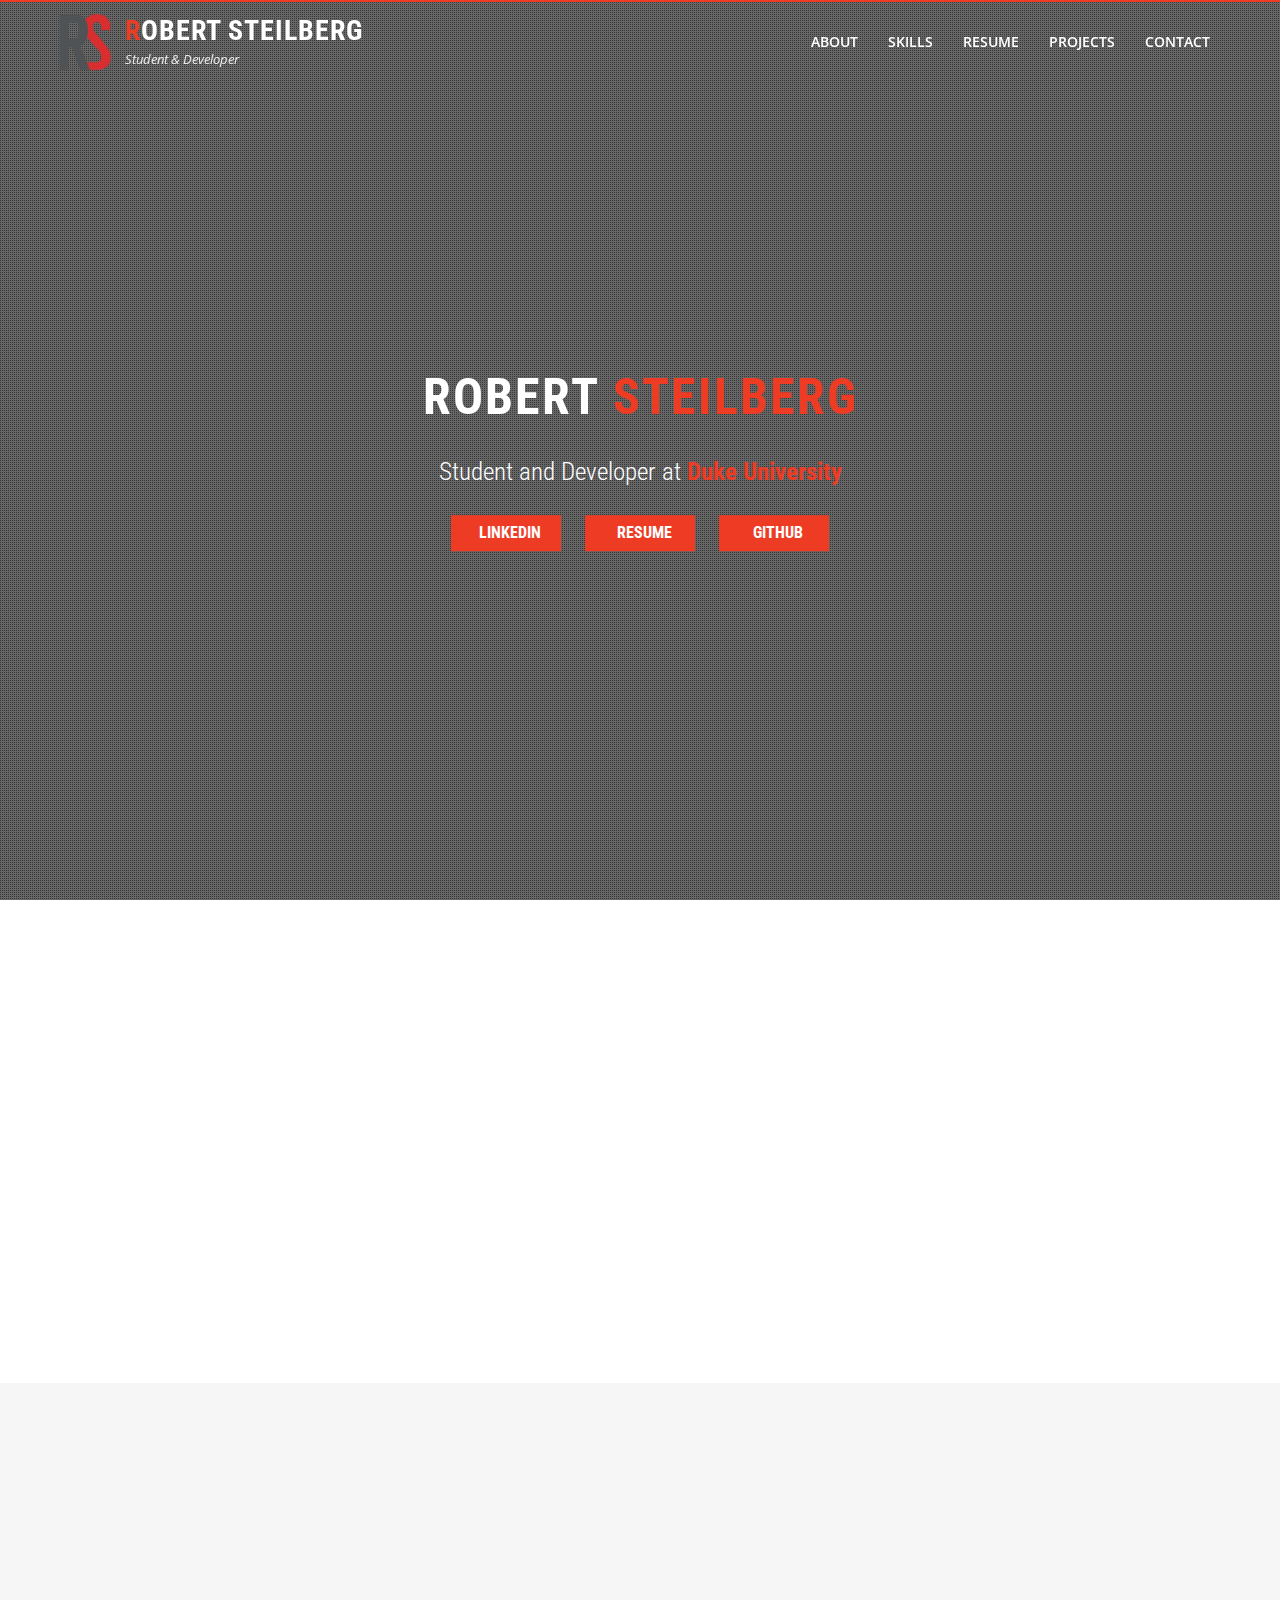
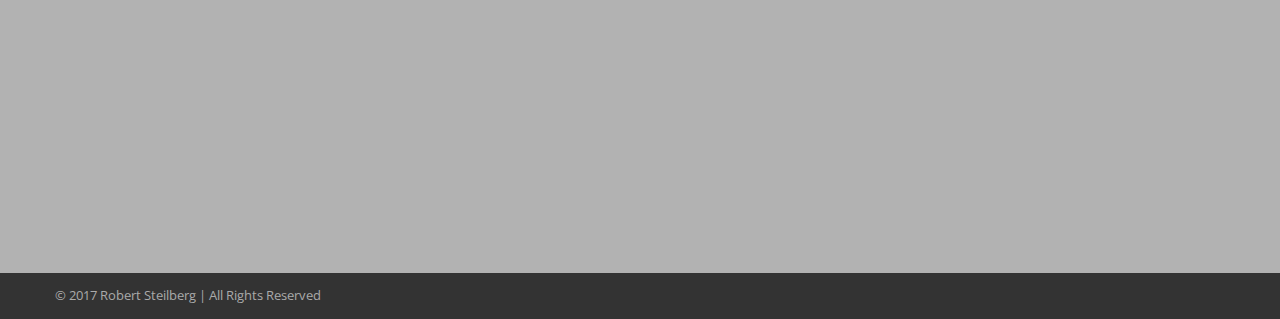
==== commit 11d4c4d1: "remove unnecessary ul" ====
--- a/index.html
+++ b/index.html
@@ -73,14 +73,9 @@
           <div class="hs-about-sec wow zoomIn" data-wow-duration="1s" data-wow-delay="0.5s">
             <h2 class="hs-section-title">About Me</h2>
             <div class="hs-content">
-              Hello! My name is Robert Steilberg. I'm from Richmond, Virginia, but I live in Durham, North
-              Carolina where I study computer science and statistics at Duke University. I spend my time
-              designing software, helping others with tech issues, and playing Super Smash Bros.<br/>
-              <br/>
-              I have a passion for software development and am always seeking out new projects to learn
-              something new. Recently, I've focused on web development, computer architecture, and statistical
-              applications to computer sciences. My proficiency in coding is shown through my work. Check it
-              out on my GitHub!<br/>
+              <p>I'm Rob, a senior at Duke University and incoming software development engineer at the Esri R&D Center in Washington, D.C.</p>
+              <p>Currently, I am completing my degree at Duke University while helping to develop an Android-based mobile application for recording immunization data in Roatán, Honduras. My past projects include an Ember web application for manipulating geospatial data on the ArcGIS Online platform, a Rails-based application for arranging pre-purchase used car inspections, and Java applications for building and playing Pokémon-style role-playing games.</p>
+              <p>My skills lie in web development, agile development methodologies, automated testing, and people management. My proficiency in coding is shown through my work. Check it out on my GitHub profile!</p>
             </div>
           </div>
           <img class="about-me-image wow zoomIn" data-wow-duration="1s" data-wow-delay="0.5s"
@@ -91,9 +86,9 @@
       <section id="hs-featured-post-section" class="hs-section">
         <div class="hs-container">
           <h2 class="hs-section-title wow fadeInUp" data-wow-duration="0.5s">Skills</h2>
-          <div class="hs-section-tagline wow fadeInUp" data-wow-duration="0.5s" data-wow-delay="0.2s">Here's what
-            I know.
-          </div>
+          <!--<div class="hs-section-tagline wow fadeInUp" data-wow-duration="0.5s" data-wow-delay="0.2s">Here's what-->
+          <!--I know.-->
+          <!--</div>-->
           <div class="hs-featured-post-wrap hs-clearfix">
             <div class="hs-featured-post hs-featured-post wow fadeInLeft" data-wow-duration="0.5s"
             data-wow-delay="0s">
@@ -102,43 +97,37 @@
               Languages
             </h3>
             <div class="hs-featured-excerpt">
-              I'm proficient in Java, JavaFX, and Python. I also know C, C++, Ruby, Lisp, SQL, R, Stata,
-              and a bit of Swift.
+              Java, JavaScript, HTML, CSS/SASS, Python, Ruby, C, C++, Swift, R, Stata, SQL, Racket (Lisp), MIPS
             </div>
           </div>
           <div class="hs-featured-post hs-featured-post wow fadeInLeft" data-wow-duration="0.5s"
           data-wow-delay="0.5s">
           <div class="hs-featured-icon"><i class="fa fa-server"></i></div>
           <h3>
-            Web Development
+            Frameworks
           </h3>
           <div class="hs-featured-excerpt">
-            I've built websites with HTML5, CSS3, Javascript, and jQuery. I'm also familiar with Ruby on
-            Rails and RSpec.
+            Ember.js, Ruby on Rails, Java Play, iOS, Android, JavaFX
           </div>
         </div>
         <div class="hs-featured-post hs-featured-post wow fadeInLeft" data-wow-duration="0.5s"
         data-wow-delay="1s">
         <div class="hs-featured-icon"><i class="fa fa-cube"></i></div>
         <h3>
-          Frameworks
+          Applications
         </h3>
         <div class="hs-featured-excerpt">
-          I've developed websites with both WordPress and Drupal, and I've touched on QGIS and ArcGIS.
+          Git, Heroku, Linux, LaTeX, Photoshop, WordPress, Drupal, ArcGIS Online
         </div>
       </div>
       <div class="hs-featured-post hs-featured-post wow fadeInLeft" data-wow-duration="0.5s"
       data-wow-delay="1.5s">
       <div class="hs-featured-icon"><i class="fa fa-gear"></i></div>
       <h3>
-        Other Skills
+        Languages
       </h3>
       <div class="hs-featured-excerpt">
-        <ul>
-          <li>Git and version control</li>
-          <li>Ubuntu, VMware, Photoshop</li>
-          <li>Spanish</li>
-        </ul>
+        English, Spanish
       </div>
     </div>
   </div>
@@ -162,493 +151,489 @@
         <div class="timeline-panel">
           <div class="timeline-heading">
             <h3><span>Esri</span></h3>
-            <h5>Summer 2017</h5>
+            <!--<h5>Summer 2017</h5>-->
           </div>
           <div class="timeline-body">
-            <p>I am an incoming software development intern at Esri. I'll be working at the Esri R&D Center in Washington,
-              D.C., which is developing web applications and frameworks that support collaboration between
-              government and citizens by making geographic data accessible, informative, and engaging.</p>
+            <p>I am an incoming software development engineer at the <a href="http://dc.esri.com/" target="_blank">Esri R&D Center</a> in Washington, D.C. I will be working with the D.C. development team on ArcGIS Hub, an Ember-based web application for connecting government and citizens. I previously interned with the Esri R&D Center during the summer of 2017 and helped develop a tool for mating geospatial data with web mapping applications on the ArcGIS Online platform.</p>
+          </div>
+        </div>
+      </li>
+
+      <li class="timeline-image">
+        <div class="timeline-image">
+          <a href="http://www.cs.duke.edu/" target="_blank">
+            <img id="duke-cs" class="img-responsive" src="images/duke-cs.png"
+            alt="">
+          </a>
+        </div>
+        <div class="timeline-panel">
+          <div class="timeline-heading">
+            <h3><span>Department of Computer Science, Duke University</span></h3>
+            <h5>January 2017 – Present</h5>
+          </div>
+          <div class="timeline-body">
+            <p>I have served as a teaching assistant for Software Design and Implementation (CompSci 308) and Web Development (CompSci 290) at Duke University under Prof. Robert C. Duvall. My primary duties for both courses include developing classroom tools for teaching course topics, holding office hours, and grading student coursework.</p>
+          </div>
+        </div>
+      </li>
+
+      <li class="timeline-inverted">
+        <div class="timeline-image">
+          <a href="https://sites.duke.edu/mededit/" target="_blank">
+            <img id="duke-health" class="img-responsive" src="images/Duke-Health-Logo.png">
+          </a>
+        </div>
+        <div class="timeline-panel">
+          <div class="timeline-heading">
+            <h3><span>Duke University Medical Education IT</span></h3>
+            <h5>October 2015 – Present</h5>
+          </div>
+          <div class="timeline-body">
+            <p>I work with the Duke University School of Medicine to provide hardware and
+              software technical support to faculty and students of the Duke University School
+              of Medicine. I also maintain our website used for informational
+              purposes, asset deployment, and ticket service requests.</p>
             </div>
           </div>
         </li>
 
         <li class="timeline-image">
           <div class="timeline-image">
-            <a href="http://www.cs.duke.edu/" target="_blank">
-              <img id="duke-cs" class="img-responsive" src="images/duke-cs.png"
+            <a href="http://www.inspect-x.com/" target="_blank">
+              <img id="inspectX" class="img-responsive" src="images/inspectX.png">
+            </a>
+          </div>
+          <div class="timeline-panel">
+            <div class="timeline-heading">
+              <h3><span>inspectX</span></h3>
+              <h5>October 2016 – February 2017</h5>
+            </div>
+            <div class="timeline-body">
+              <p>I was a full-stack web developer for inspectX, a startup that connects prospective car owners with local mechanics to provide economical, mobile pre-purchase car inspections. I resolved existing back-end issues with authentication, form submission, payment, and database management, and updated the front-end layout of the inspectX platform with HTML, CSS, and JavaScript.</p>
+            </div>
+          </div>
+        </li>
+
+        <li class="timeline-inverted">
+          <div class="timeline-image">
+            <a href="http://www.ciequinoterapia.com/" target="_blank">
+              <img id="equinoterapia" class="img-responsive" src="images/Equinoterapia-logo.jpg"
               alt="">
             </a>
           </div>
           <div class="timeline-panel">
             <div class="timeline-heading">
-              <h3><span>Department of Computer Science, Duke University</span></h3>
-              <h5>January 2017 – Present</h5>
+              <h3><span>Centro Integral de Equinoterapia</span></h3>
+              <h5>Summer 2016</h5>
             </div>
             <div class="timeline-body">
-              <p>I am serving as a teaching assistant for both Software Design & Implementation (CompSci 308)
-                and Web Development (CompSci 290) at Duke University under Prof. Robert C. Duvall. This is the
-                first semester that Web Development has been offered as a course at Duke University; I am
-                helping Prof. Duvall design the initial curriculum. My primary duties for both courses include
-                developing classroom tools for teaching course topics, holding office hours, and grading student
-                coursework.</p>
+              <p>Through the DukeEngage program, I volunteered at a horse therapy center in
+                Guayaquil, Ecuador geared toward children with special needs. Principally, I
+                conducted research on animal therapy applications to special needs treatment,
+                but I also built a website for the center to increase its outreach and public
+                exposure.</p>
               </div>
             </div>
           </li>
 
-          <li class="timeline-inverted">
-            <div class="timeline-image">
-              <a href="http://www.inspect-x.com/" target="_blank">
-                <img id="inspectX" class="img-responsive" src="images/inspectX.png">
+          <li class="timeline-image">
+            <div id="biac-circle" class="timeline-image">
+              <a href="https://www.biac.duke.edu/" target="_blank">
+                <img id="biac" class="img-circle img-responsive" src="images/BIAC.jpg" alt="">
               </a>
             </div>
             <div class="timeline-panel">
               <div class="timeline-heading">
-                <h3><span>inspectX</span></h3>
-                <h5>October 2016 – Present</h5>
+                <h3><span>Duke-UNC Brain Imaging and Analysis Center</span></h3>
+                <h5>September 2014 - May 2015</h5>
               </div>
               <div class="timeline-body">
-                <p>I am a full-stack web developer for inspectX, a startup that connects prospective
-                  car owners with local mechanics to provide economical, mobile pre-purchase
-                  inspections. The inspectX platform is powered by Ruby on Rails. I maintain and
-                  update both the front-end and back-end sides of the application, and I'm
-                  developing plans to bring inspectX to iOS and Android.</p>
+                <p>I worked with Dr. Rajendra A. Morey, M.D. and other partners of Duke
+                  University's Brain Imaging and Analysis Center in a neuroimaging lab. My primary
+                  duties included analyzing fMRI and survey data to research PTSD and TBI
+                  incidence in patients of the Durham VA Medical Center.</p>
                 </div>
               </div>
             </li>
 
-            <li class="timeline-image">
+            <li class="timeline-inverted">
               <div class="timeline-image">
-                <a href="http://www.ciequinoterapia.com/" target="_blank">
-                  <img id="equinoterapia" class="img-responsive" src="images/Equinoterapia-logo.jpg"
-                  alt="">
+                <a href="https://www.duke.edu/" target="_blank">
+                  <img class="img-circle img-responsive" src="images/Duke-University-Logo.png" alt="">
                 </a>
               </div>
               <div class="timeline-panel">
                 <div class="timeline-heading">
-                  <h3><span>Centro Integral de Equinoterapia</span></h3>
-                  <h5>Summer 2016</h5>
+                  <h3><span>Duke University</span></h3>
+                  <h5>August 2014 - Present</h5>
                 </div>
                 <div class="timeline-body">
-                  <p>Through the DukeEngage program, I volunteered at a horse therapy center in
-                    Guayaquil, Ecuador geared toward children with special needs. Principally, I
-                    conducted research on animal therapy applications to special needs treatment,
-                    but I also built a website for the center to increase its outreach and public
-                    exposure. Check it out in the Projects section!</p>
+                  <p>I am pursuing a Bachelor of Science in Computer Science with a minor in Statistical Science. I'm
+                    involved with the <a href="https://duke.collegiatelink.net/organization/DIRA" target="_blank">Duke International Relations Association</a>, Duke ACM, and <a href="https://www.hackduke.org/" target="_blank">HackDuke</a>.</p>
                   </div>
                 </div>
               </li>
 
-              <li class="timeline-inverted">
+              <li class="timeline-image">
                 <div class="timeline-image">
-                  <a href="https://sites.duke.edu/mededit/" target="_blank">
-                    <img id="duke-health" class="img-responsive" src="images/Duke-Health-Logo.png">
-                  </a>
+                  <img id="root" class="img-responsive" src="images/RS.png" alt="">
                 </div>
-                <div class="timeline-panel">
-                  <div class="timeline-heading">
-                    <h3><span>Duke University Medical Education IT</span></h3>
-                    <h5>October 2015 – Present</h5>
-                  </div>
-                  <div class="timeline-body">
-                    <p>I work with the Duke University School of Medicine to provide hardware and
-                      software technical support to faculty and students of the Duke University School
-                      of Medicine. I also maintain our WordPress-based website used for informational
-                      purposes, asset deployment, and ticket service requests.</p>
+              </li>
+            </ul>
+            <div class="space"></div>
+          </div>
+        </div>
+      </section>
+      <!-- Portfolio Section -->
+      <section id="hs-portfolio-section" class="hs-section">
+        <h2 class="hs-section-title wow fadeInUp" data-wow-duration="0.5s">Projects</h2>
+        <div class="hs-portfolio-cat-name-list hs-container wow zoomIn" data-wow-duration="0.5s"
+        data-wow-delay="1s">
+        <div class="hs-portfolio-cat-name" data-filter=".all">All Projects</div>
+        <div class="hs-portfolio-cat-name" data-filter=".web-development">Web Development</div>
+        <div class="hs-portfolio-cat-name" data-filter=".software-development">Software Development</div>
+      </div>
+      <!-- Project Tiles -->
+      <div class="hs-portfolio-post-wrap wow zoomIn" data-wow-duration="0.5s" data-wow-delay="1.5s">
+        <div class="hs-portfolio-posts hs-clearfix">
+
+          <div class="hs-portfolio web-development all">
+            <div class="hs-portfolio-inner">
+              <img src="images/hub-preview.png" alt="ArcGIS Hub">
+              <div class="hs-portfolio-caption">
+                <h4>ArcGIS Hub</h4>
+                <a class="hs-portfolio-image" id="inspectX-modal-button" data-lightbox-gallery="gallery1"><i class="fa fa-search" id="hub-modal-button"></i></a>
+                <a class="hs-portfolio-link" href="http://hub.arcgis.com/" target="_blank"><i class="fa fa-link"></i></a>
+              </div>
+            </div>
+          </div>
+
+          <div class="hs-portfolio web-development all">
+            <div class="hs-portfolio-inner">
+              <img src="images/inspectX-preview.jpg" alt="inspectX">
+              <div class="hs-portfolio-caption">
+                <h4>inspectX</h4>
+                <a class="hs-portfolio-image" id="inspectX-modal-button" data-lightbox-gallery="gallery1"><i class="fa fa-search" id="inspectX-modal-button"></i></a>
+                <a class="hs-portfolio-link" href="http://www.inspect-x.com/" target="_blank"><i class="fa fa-link"></i></a>
+              </div>
+            </div>
+          </div>
+
+          <div class="hs-portfolio software-development all">
+            <div class="hs-portfolio-inner">
+              <img src="images/VOOGA-preview.png" alt="VOOGA">
+              <div class="hs-portfolio-caption">
+                <h4>VOOGA</h4>
+                <a class="hs-portfolio-image" id="vooga-modal-button"
+                data-lightbox-gallery="gallery1"><i id="vooga-modal-button" class="fa fa-search"></i></a>
+                <a class="hs-portfolio-link" href="https://github.com/robertsteilberg/VOOGA"
+                target="_blank"><i class="fa fa-link"></i></a>
+              </div>
+            </div>
+          </div>
+
+          <div class="hs-portfolio web-development all">
+            <div class="hs-portfolio-inner">
+              <img src="images/ciequinoterapia.com-preview.jpg" alt="Centro Integral de Equinoterapia">
+              <div class="hs-portfolio-caption">
+                <h4>Centro Integral<br/>de Equinoterapia</h4>
+                <a class="hs-portfolio-image" id="cie-modal-button" data-lightbox-gallery="gallery1"><i class="fa fa-search" id="cie-modal-button"></i></a>
+                <a class="hs-portfolio-link" href="https://github.com/robertsteilberg/ciequinoterapia.com" target="_blank"><i class="fa fa-link"></i></a>
+              </div>
+            </div>
+          </div>
+
+          <div class="hs-portfolio software-development all">
+            <div class="hs-portfolio-inner">
+              <img src="images/Pokemon-Duke-Blue-Intro.png" alt="Pokémon Duke Blue">
+              <div class="hs-portfolio-caption">
+                <h4>Pokémon Duke Blue</h4>
+                <a class="hs-portfolio-image" id="game-modal-button" data-lightbox-gallery="gallery1"><i id="game-modal-button" class="fa fa-search"></i></a>
+                <a class="hs-portfolio-link" href="https://github.com/robertsteilberg/Pokemon-Duke-Blue" target="_blank"><i class="fa fa-link"></i></a>
+              </div>
+            </div>
+          </div>
+
+          <div class="hs-portfolio software-development all">
+            <div class="hs-portfolio-inner">
+              <img src="images/CellSociety.png" alt="CellSociety">
+              <div class="hs-portfolio-caption">
+                <h4>CellSociety</h4>
+                <a class="hs-portfolio-image" id="cellsociety-modal-button"
+                data-lightbox-gallery="gallery1"><i id="cellsociety-modal-button"
+                class="fa fa-search"></i></a>
+                <a class="hs-portfolio-link" href="https://github.com/robertsteilberg/CellSociety"
+                target="_blank"><i class="fa fa-link"></i></a>
+              </div>
+            </div>
+          </div>
+
+          <div class="hs-portfolio software-development all">
+            <div class="hs-portfolio-inner">
+              <img src="images/SLOGO-preview.png" alt="SLOGO IDE">
+              <div class="hs-portfolio-caption">
+                <h4>SLogo IDE</h4>
+                <a class="hs-portfolio-image" id="slogo-modal-button"
+                data-lightbox-gallery="gallery1"><i id="slogo-modal-button" class="fa fa-search"></i></a>
+                <a class="hs-portfolio-link" href="https://github.com/robertsteilberg/SLogo"
+                target="_blank"><i class="fa fa-link"></i></a>
+              </div>
+            </div>
+          </div>
+
+          <div class="hs-portfolio web-development all">
+            <div class="hs-portfolio-inner">
+              <img src="images/Rails-blogger-preview.png" alt="Rails Blogger">
+              <div class="hs-portfolio-caption">
+                <h4>Rails<br/>Blogger</h4>
+                <a class="hs-portfolio-image" id="rails-blogger-modal-button"
+                data-lightbox-gallery="gallery1"><i class="fa fa-search"
+                id="rails-blogger-modal-button"></i></a>
+                <a class="hs-portfolio-link"
+                href="https://github.com/robertsteilberg/The-Odin-Project/tree/master/Rails-Blogger"
+                target="_blank"><i class="fa fa-link"></i></a>
+              </div>
+            </div>
+          </div>
+
+        </div>
+      </div>
+
+      <!-- Modals -->
+      <div id="hub-modal hub-modal-button hub-modal-close" class="modal">
+        <div class="modal-content">
+          <div class="modal-header">
+            <span id="hub-modal-close" class="modal-close">×</span>
+            <h2>ArcGIS Hub</h2>
+          </div>
+          <div class="modal-body">
+            <br/>
+            <p>ArcGIS Hub is an Ember web application for connecting government and citizens through open data. Communities can use tens of thousands of open datasets to build interactive web mapping applications and craft initiatives for solving problems.</p>
+            <p>I worked on the ArcGIS Hub development team during my summer internship with Esri, and I'll be returning to Esri in 2018 to continue working on the project. I also helped automate an application that generalizes ArcGIS Online web mapping applications to be compatible with any dataset, greatly expanding the usability and openness of the platform.</p>
+            <p>Check out ArcGis Hub <a href="http://hub.arcgis.com/" target="_blank">here</a>.</p>
+            <br/>
+            <img class="single-modal-image" src="images/hub-full.png" alt="ArcGIS Hub">
+          </div>
+        </div>
+      </div>
+
+      <div id="inspectX-modal inspectX-modal-button inspectX-modal-close" class="modal">
+        <div class="modal-content">
+          <div class="modal-header">
+            <span id="inspectX-modal-close" class="modal-close">×</span>
+            <h2>inspectX</h2>
+          </div>
+          <div class="modal-body">
+            <br/>
+            <p>inspectX is a Duke University startup that connects prospective car owners with local mechanics to provide economical, onsite pre-purchase inspections.</p>
+            <p>I served as a full-stack web developer for the inspectX platform, powered by Ruby on Rails. I resolved existing back-end issues with authentication, form submission, payment, and database management. I also updated the front-end layout of the inspectX platform with HTML, CSS, and JavaScript.</p>
+            <p>Check out the repo <a href="https://github.com/robertsteilberg/inspectX" target="_blank">here</a>. See what inspectX is all about <a href="http://www.inspect-x.com/" target="_blank">here</a>.</p>
+            <br/>
+            <img class="single-modal-image" src="images/inspectX-full.jpg" alt="inspectX">
+          </div>
+        </div>
+      </div>
+
+      <div id="vooga-modal vooga-modal-button vooga-modal-close" class="modal">
+        <div class="modal-content">
+          <div class="modal-header">
+            <span id="vooga-modal-close" class="modal-close">×</span>
+            <h2>VOOGA</h2>
+          </div>
+          <div class="modal-body">
+            <br/>
+            <p>VOOGA, which stands for Video Object-Oriented Gaming Architecture, is a game authoring engine with a focus on 2D role-playing games such as Pokemon, Zelda, and Evoland.</p>
+            <p>JavaFX is used to handle the front end of the application along with XStream for XML serialization. My roles included game editor design, menu bar functionality, file I/O, side control panels, the main menu, engine design, transitioning between different application states, a JavaFX builder utility, and back end integration.</p>
+            <p>The games that can be constructed are all similar in that there are set number of moveable locations defined in a grid, with only one possible element (i.e. a character or landscape object) occupying that space. Certain objects have configurable attributes, such as gates, teleporters, or enemies. The user can then export their overworld to a file which can later be loaded into VOOGA's engine and played like any regular game.</p>
+            <p>If you'd like to try out VOOGA for yourself, clone the repo down onto your machine and import it into an IDE such as IntelliJ or Eclipse. Ensure that you've added the <strong>xstream-1.4.9.jar</strong> file to your buildpath before compiling the application. Example editor and engine files are located in the <strong>example-gamefiles</strong> directory.</p>
+            <p>You can learn more about the project and see the source code for yourself <a href="https://github.com/robertsteilberg/VOOGA" target="_blank">here</a>.</p>
+            <img class="single-modal-image upper-modal-image" src="images/VOOGA.png" alt="VOOGA">
+            <img class="single-modal-image upper-modal-image" src="images/VOOGA-2.png" alt="VOOGA">
+            <img class="single-modal-image upper-modal-image" src="images/VOOGA-3.png" alt="VOOGA">
+          </div>
+        </div>
+      </div>
+
+      <div id="cie-modal cie-modal-button cie-modal-close" class="modal">
+        <div class="modal-content">
+          <div class="modal-header">
+            <span id="cie-modal-close" class="modal-close">×</span>
+            <h2>ciequinoterapia.com</h2>
+          </div>
+          <div class="modal-body">
+            <br/>
+            <p>ciequinoterapia.com is a static website that I built during my time volunteering with the Centro Integral de Equinoterapia in Guayquil, Ecuador. My goal for this website was to replace the center's existing, outdated website and increase their outreach and public relations exposure both within the Guayas province and throughout South America.</p>
+            <p>I built the website on Drupal due to time and bandwith constraints. However, I used HTML to heavily modify and customize the layout of the webpage, along with CSS to optimize the site for mobile devices. Visual effects, such as the homepage slide show, are implemented with JavaScript and jQuery.</p>
+            <p>The website's repository is available <a href="https://github.com/robertsteilberg/ciequinoterapia.com" target="_blank">here</a>.</p>
+            <br/>
+            <img class="single-modal-image" src="images/ciequinoterapia.com-full.jpg"
+            alt="ciequinoterapia.com">
+          </div>
+        </div>
+      </div>
+
+      <div id="game-modal game-modal-button game-modal-close" class="modal">
+        <div class="modal-content">
+          <div class="modal-header">
+            <span id="game-modal-close" class="modal-close">×</span>
+            <h2>Pokémon Duke Blue</h2>
+          </div>
+          <div class="modal-body">
+            <br/>
+            <p>Pokémon Duke Blue is a role-playing videogame built with JavaFX that is based off of the popular Pokémon videogame series. I built the game because I wanted to learn how to develop graphical user interfaces with JavaFX.</p>
+            <p>The game features a navigable world that the player explores by controlling a sprite. The player can interact with several non-player-characters with the sprite and can also challenge the game boss to a turn-style Pokémon battle. Sound effects and cheat codes are also included.</p>
+            <p>You can download and play the game yourself <a href="https://docs.google.com/uc?id=0B263hkexplymMkNaMnE1SmRYTm8&export=download" target="_blank">here</a>. Export the ZIP archive into your file system and double-click the JAR file to start the game. The program's repository along with complete gameplay instructions are available <a href="https://github.com/robertsteilberg/Pokemon-Duke-Blue" target="_blank">here</a>.</p>
+            <img class="pokemon-modal-image" src="images/Pokemon-Duke-Blue-world.jpg" alt="ciequinoterapia.com">
+            <img id="pokemon-modal-image-center" class="pokemon-modal-image" src="images/Pokemon-Duke-Blue-battle.jpg" alt="ciequinoterapia.com">
+            <img class="pokemon-modal-image" src="images/Pokemon-Duke-Blue-win.jpg" alt="ciequinoterapia.com">
+          </div>
+        </div>
+      </div>
+
+      <div id="cellsociety-modal cellsociety-modal-button cellsociety-modal-close" class="modal">
+        <div class="modal-content">
+          <div class="modal-header">
+            <span id="cellsociety-modal-close" class="modal-close">×</span>
+            <h2>CellSociety</h2>
+          </div>
+          <div class="modal-body">
+            <br/>
+            <p>CellSociety is a cellular automata simulation engine coded in Java using the JavaFX framework. I developed this application with two other team members. I primarily served as the project's front-end developer, overseeing GUI development, CSS styling, and simulation control. I was additionally in charge of interfacing the front-end GUI with the program's back-end logic that powers each simulation.</p>
+            <p>The application simulates several different cellular automata simulations along with GUI controls that allow the user to customize how each simulation is executed. The software stack also includes a DOM parser for XML; this allowed for further modifications of simulation parameters through XML files tailored to each type of simulation.</p>
+            <p>You can download and run the simulations yourself <a href="content/CellSociety.zip" target="_blank">here</a>. Export the ZIP archive into your file system and double-click the JAR file to start the application. The program's repository along with complete instructions are available <a href="https://github.com/robertsteilberg/CellSociety" target="_blank">here</a>.</p>
+            <img class="single-modal-image upper-modal-image" src="images/CellSociety-simulation1.png" alt="CellSociety">
+            <img class="single-modal-image" src="images/CellSociety-simulation2.png" alt="CellSociety">
+          </div>
+        </div>
+      </div>
+
+      <div id="slogo-modal slogo-modal-button slogo-modal-close" class="modal">
+        <div class="modal-content">
+          <div class="modal-header">
+            <span id="slogo-modal-close" class="modal-close">×</span>
+            <h2>SLogo IDE</h2>
+          </div>
+          <div class="modal-body">
+            <br/>
+            <p>SLogo, or Simple Logo, is a simplified version of the Logo programming language. Logo is a computer language designed to teach programming to children. It is a user-friendly, interpreted language, designed with a "low floor, high ceiling"; in other words, the designers of Logo intended for the language to allow novice programmers to get started with quickly writing programs but also wanted the language to be powerful and extensive for more advanced users.</p>
+            <p>I built an IDE for SLogo with Java in a team of four. I worked on the back end team and focused specifically on building the parse tree that represented each SLogo command issued from the UI. Through the parse tree, SLogo commands are decomposed into irreducible components and then executed to produce a cumulative result that is reflected in the UI. My other roles included robust error-checking and integration with the front end UI. The back end also supports complex SLogo functionalities such as user-defined methods, recursive calls, and variable scoping.</p>
+            <p>Check out the repo <a href="https://github.com/robertsteilberg/SLogo" target="_blank">here</a>.</p>
+            <img class="single-modal-image upper-modal-image" src="images/Slogo-1.png" alt="Slogo">
+            <img class="single-modal-image upper-modal-image" src="images/Slogo-2.png" alt="Slogo">
+            <img class="single-modal-image upper-modal-image" src="images/Slogo-3.png" alt="Slogo">
+          </div>
+        </div>
+      </div>
+
+      <div id="rails-blogger-modal rails-blogger-modal-button rails-blogger-modal-close" class="modal">
+        <div class="modal-content">
+          <div class="modal-header">
+            <span id="rails-blogger-modal-close" class="modal-close">×</span>
+            <h2>Rails Blogger</h2>
+          </div>
+          <div class="modal-body">
+            <br/>
+            <p>Rails Blogger is a simple blogging application that I built with Ruby on Rails. This was my first Rails project and served primarily as my initial test-drive of the Ruby programming language along with the Rails framework.</p>
+            <p>This blogging application features creating, commenting, editing, and deleting articles, along with user authentication and permissions management.</p>
+            <p>Check out the repository <a
+              href="https://github.com/robertsteilberg/The-Odin-Project/tree/master/Rails-Blogger"
+              target="_blank">here</a>.</p>
+              <br/>
+              <img class="single-modal-image" src="images/Rails-blogger-full.png" alt="Rails Blogger">
+            </div>
+          </div>
+        </div>
+
+      </section>
+      <!-- Contact Section -->
+      <section id="hs-contact-section" data-stellar-background-ratio="0.2">
+        <div class="hs-contact-section hs-section">
+          <div class="hs-contact-overlay"></div>
+          <div class="hs-container">
+            <h2 class="hs-section-title wow fadeInUp" data-wow-duration="0.5s">Contact Me</h2>
+            <!--<div class="hs-section-tagline wow fadeInUp" data-wow-duration="0.5s" data-wow-delay="0.5s">Please reach out to me if you're interested in working together or just want to say hello!</div>-->
+            <div class="hs-clearfix">
+              <div class="hs-contact-form wow fadeInUp" data-wow-duration="0.5s" data-wow-delay="0.8s">
+                <div role="form" class="wpcf7" id="wpcf7-f17-o1" lang="en-US" dir="ltr">
+                  <div class="screen-reader-response"></div>
+                  <div class="col-sm-6">
+                    <div class="footer-content">
+                      <form role="form" id="footer-form" action="https://formspree.io/rhs16@cs.duke.edu" method="POST">
+                        <div class="form-group has-feedback">
+                          <input type="text" class="form-control" id="name" placeholder="Name" name="name" required>
+                          <i class="fa fa-user form-control-feedback"></i>
+                        </div>
+                        <div class="form-group has-feedback">
+                          <input type="email" class="form-control" id="email" placeholder="Email" name="_replyto" required>
+                          <i id="fa-envelope" class="fa fa-envelope form-control-feedback"></i>
+                        </div>
+                        <div class="form-group has-feedback">
+                          <textarea class="form-control" id="message" placeholder="Message" name="name" required></textarea>
+                          <i class="fa fa-pencil form-control-feedback"></i>
+                        </div>
+                        <input type="submit" value="Send" id="btn-submit" class="btn btn-default">
+                      </form>
                     </div>
                   </div>
-                </li>
-
-                <!-- <li class="timeline-inverted">
-                <div class="timeline-image">
-                <a href="https://www.facebook.com/theboltduke/" target="_blank">
-                <img class="img-circle img-responsive" src="images/Bolt.png">
-              </a>
-            </div>
-            <div class="timeline-panel">
-            <div class="timeline-heading">
-            <h3><span>The Bolt</span></h3>
-            <h5>October 2015 – January 2017</h5>
-          </div>
-          <div class="timeline-body">
-          <p>I managed The Bolt, Duke University's residential video game center, within the
-          department of Housing, Dining, and Resident Life. I maintained integrated media
-          systems in addition to providing technical support and event planning for
-          residential students.</p>
-        </div>
-      </div>
-    </li> -->
-
-    <li class="timeline-image">
-      <div id="biac-circle" class="timeline-image">
-        <a href="https://www.biac.duke.edu/" target="_blank">
-          <img id="biac" class="img-circle img-responsive" src="images/BIAC.jpg" alt="">
-        </a>
-      </div>
-      <div class="timeline-panel">
-        <div class="timeline-heading">
-          <h3><span>Duke-UNC Brain Imaging and Analysis Center</span></h3>
-          <h5>September 2014 - May 2015</h5>
-        </div>
-        <div class="timeline-body">
-          <p>I worked with Dr. Rajendra A. Morey, M.D. along with other partners of Duke
-            University's Brain Imaging and Analysis Center in a neuroimaging lab. My primary
-            duties included analyzing fMRI and survey data to research PTSD and TBI
-            incidence in patients of the Durham VA Medical Center.</p>
-          </div>
-        </div>
-      </li>
-
-      <li class="timeline-inverted">
-        <div class="timeline-image">
-          <a href="https://www.duke.edu/" target="_blank">
-            <img class="img-circle img-responsive" src="images/Duke-University-Logo.png" alt="">
-          </a>
-        </div>
-        <div class="timeline-panel">
-          <div class="timeline-heading">
-            <h3><span>Duke University</span></h3>
-            <h5>August 2014 - Present</h5>
-          </div>
-          <div class="timeline-body">
-            <p>I am pursuing a B.S in Computer Science with a minor in Statistical Science. I'm
-              involved with Duke ACM, <a href="https://www.hackduke.org/" target="_blank">HackDuke</a>,
-              <a href="https://dukegroups.com/organization/DukeMakers" target="_blank">DukeMakers</a>,
-              and the <a href="https://duke.collegiatelink.net/organization/DIRA"
-              target="_blank">Duke International Relations Association</a>.</p>
-            </div>
-          </div>
-        </li>
-
-        <li class="timeline-image">
-          <div class="timeline-image">
-            <img id="root" class="img-responsive" src="images/RS.png" alt="">
-          </div>
-        </li>
-      </ul>
-      <div class="space"></div>
+                </div>
+              </div>
+              <div class="hs-contact-address wow fadeInUp" data-wow-duration="0.5s" data-wow-delay="1.2s">
+                <ul>
+                  <!--<li>&nbsp;&#8202;&#8202;<i class="fa fa-map-marker"></i>Box 99024<br>&nbsp;&nbsp;&nbsp;&nbsp;&nbsp;&#8202;&#8202;&#8202;Durham, NC 27708</li>-->
+                  <li>&nbsp;&#8202;&#8202;<i class="fa fa-map-marker"></i>Durham, NC</li>
+
+                  <div class="hs-contact-email">
+                    <li><i class="fa fa-envelope"></i><a href="mailto:rhs16@cs.duke.edu">rhs16@cs.duke.edu</a></li>
+                  </div>
+                  <div class="hs-contact-website">
+                    <li>&#8202;&#8202;<i class="fa fa-globe"></i><a>http://www.robertsteilberg.com</a></li>
+                  </div>
+                </ul>
+                <div class="hs-social">
+                  <a class="sq-linkedin" href="https://www.linkedin.com/in/robertsteilberg" target="_blank"><i class="fa fa-linkedin"></i></a>
+                  <a class="sq-github" href="https://github.com/robertsteilberg" target="_blank"><i class="fa fa-github"></i></a>
+                  <a class="sq-stackoverflow" href="http://stackoverflow.com/users/6529133/rsteilberg" target="_blank"><i class="fa fa-stack-overflow"></i></a>
+                </div>
+              </div>
+            </div>
+          </div>
+        </div>
+      </section>
     </div>
   </div>
-</section>
-<!-- Portfolio Section -->
-<section id="hs-portfolio-section" class="hs-section">
-  <h2 class="hs-section-title wow fadeInUp" data-wow-duration="0.5s">Projects</h2>
-  <div class="hs-portfolio-cat-name-list hs-container wow zoomIn" data-wow-duration="0.5s"
-  data-wow-delay="1s">
-  <div class="hs-portfolio-cat-name" data-filter=".all">All Projects</div>
-  <div class="hs-portfolio-cat-name" data-filter=".web-development">Web Development</div>
-  <div class="hs-portfolio-cat-name" data-filter=".software-development">Software Development</div>
-</div>
-<!-- Project Tiles -->
-<div class="hs-portfolio-post-wrap wow zoomIn" data-wow-duration="0.5s" data-wow-delay="1.5s">
-  <div class="hs-portfolio-posts hs-clearfix">
-
-    <div class="hs-portfolio web-development all">
-      <div class="hs-portfolio-inner">
-        <img src="images/inspectX-preview.jpg" alt="inspectX">
-        <div class="hs-portfolio-caption">
-          <h4>inspectX</h4>
-          <a class="hs-portfolio-image" id="inspectX-modal-button" data-lightbox-gallery="gallery1"><i class="fa fa-search" id="inspectX-modal-button"></i></a>
-          <a class="hs-portfolio-link" href="http://www.inspect-x.com/" target="_blank"><i class="fa fa-link"></i></a>
+  <footer id="hs-colophon" class="hs-site-footer">
+    <div id="hs-bottom-footer">
+      <div class="hs-container">
+        <div class="hs-copy-right">
+          &copy; 2017 Robert Steilberg | All Rights Reserved
         </div>
       </div>
     </div>
-
-    <div class="hs-portfolio software-development all">
-      <div class="hs-portfolio-inner">
-        <img src="images/VOOGA-preview.png" alt="VOOGA">
-        <div class="hs-portfolio-caption">
-          <h4>VOOGA</h4>
-          <a class="hs-portfolio-image" id="vooga-modal-button"
-          data-lightbox-gallery="gallery1"><i id="vooga-modal-button" class="fa fa-search"></i></a>
-          <a class="hs-portfolio-link" href="https://github.com/robertsteilberg/VOOGA"
-          target="_blank"><i class="fa fa-link"></i></a>
-        </div>
-      </div>
-    </div>
-
-    <div class="hs-portfolio web-development all">
-      <div class="hs-portfolio-inner">
-        <img src="images/ciequinoterapia.com-preview.jpg" alt="Centro Integral de Equinoterapia">
-        <div class="hs-portfolio-caption">
-          <h4>Centro Integral<br/>de Equinoterapia</h4>
-          <a class="hs-portfolio-image" id="cie-modal-button" data-lightbox-gallery="gallery1"><i class="fa fa-search" id="cie-modal-button"></i></a>
-          <a class="hs-portfolio-link" href="http://ciequinoterapia.com/" target="_blank"><i class="fa fa-link"></i></a>
-        </div>
-      </div>
-    </div>
-
-    <div class="hs-portfolio software-development all">
-      <div class="hs-portfolio-inner">
-        <img src="images/Pokemon-Duke-Blue-Intro.png" alt="Pokémon Duke Blue">
-        <div class="hs-portfolio-caption">
-          <h4>Pokémon Duke Blue</h4>
-          <a class="hs-portfolio-image" id="game-modal-button" data-lightbox-gallery="gallery1"><i id="game-modal-button" class="fa fa-search"></i></a>
-          <a class="hs-portfolio-link" href="https://github.com/robertsteilberg/Pokemon-Duke-Blue" target="_blank"><i class="fa fa-link"></i></a>
-        </div>
-      </div>
-    </div>
-
-    <div class="hs-portfolio software-development all">
-      <div class="hs-portfolio-inner">
-        <img src="images/CellSociety.png" alt="CellSociety">
-        <div class="hs-portfolio-caption">
-          <h4>CellSociety</h4>
-          <a class="hs-portfolio-image" id="cellsociety-modal-button"
-          data-lightbox-gallery="gallery1"><i id="cellsociety-modal-button"
-          class="fa fa-search"></i></a>
-          <a class="hs-portfolio-link" href="https://github.com/robertsteilberg/CellSociety"
-          target="_blank"><i class="fa fa-link"></i></a>
-        </div>
-      </div>
-    </div>
-
-    <div class="hs-portfolio software-development all">
-      <div class="hs-portfolio-inner">
-        <img src="images/SLOGO-preview.png" alt="SLOGO IDE">
-        <div class="hs-portfolio-caption">
-          <h4>SLogo IDE</h4>
-          <a class="hs-portfolio-image" id="slogo-modal-button"
-          data-lightbox-gallery="gallery1"><i id="slogo-modal-button" class="fa fa-search"></i></a>
-          <a class="hs-portfolio-link" href="https://github.com/robertsteilberg/SLogo"
-          target="_blank"><i class="fa fa-link"></i></a>
-        </div>
-      </div>
-    </div>
-
-    <div class="hs-portfolio web-development all">
-      <div class="hs-portfolio-inner">
-        <img src="images/Rails-blogger-preview.png" alt="Rails Blogger">
-        <div class="hs-portfolio-caption">
-          <h4>Rails<br/>Blogger</h4>
-          <a class="hs-portfolio-image" id="rails-blogger-modal-button"
-          data-lightbox-gallery="gallery1"><i class="fa fa-search"
-          id="rails-blogger-modal-button"></i></a>
-          <a class="hs-portfolio-link"
-          href="https://github.com/robertsteilberg/The-Odin-Project/tree/master/Rails-Blogger"
-          target="_blank"><i class="fa fa-link"></i></a>
-        </div>
-      </div>
-    </div>
-
-  </div>
-</div>
-
-<!-- Modals -->
-<div id="inspectX-modal inspectX-modal-button inspectX-modal-close" class="modal">
-  <div class="modal-content">
-    <div class="modal-header">
-      <span id="inspectX-modal-close" class="modal-close">×</span>
-      <h2>inspectX</h2>
-    </div>
-    <div class="modal-body">
-      <br/>
-      <p>inspectX is a Duke University startup that connects prospective car owners with local mechanics to provide economical, onsite pre-purchase inspections.</p>
-      <p>I am serving as a full-stack web developer for the inspectX platform, powered by Ruby on Rails. I maintain and update both the front-end and back-end sides of the application, and I'm developing plans to bring inspectX to iOS and Android. Right now, I'm working on resolving existing back-end issues with authentication, form submission, payment, and database management. I'm also in the process of updating the front-end layout of the inspectX platform with HTML5, CSS3, and JavaScript.</p>
-      <p>Check out my progress and the repo <a href="https://github.com/robertsteilberg/inspectX" target="_blank">here</a>. See what inspectX is all about <a href="http://www.inspect-x.com/" target="_blank">here</a>.</p>
-      <br/>
-      <img class="single-modal-image" src="images/inspectX-full.jpg" alt="inspectX">
-    </div>
-  </div>
-</div>
-
-<div id="vooga-modal vooga-modal-button vooga-modal-close" class="modal">
-  <div class="modal-content">
-    <div class="modal-header">
-      <span id="vooga-modal-close" class="modal-close">×</span>
-      <h2>VOOGA</h2>
-    </div>
-    <div class="modal-body">
-      <br/>
-      <p>VOOGA, which stands for Video Object-Oriented Gaming Architecture, is a game authoring engine with a focus on 2D role-playing games such as Pokemon, Zelda, and Evoland.</p>
-      <p>JavaFX is used to handle the front end of the application along with XStream for XML serialization. My roles included game editor design, menu bar functionality, file I/O, side control panels, the main menu, engine design, transitioning between different application states, a JavaFX builder utility, and back end integration.</p>
-      <p>The games that can be constructed are all similar in that there are set number of moveable locations defined in a grid, with only one possible element (i.e. a character or landscape object) occupying that space. Certain objects have configurable attributes, such as gates, teleporters, or enemies. The user can then export their overworld to a file which can later be loaded into VOOGA's engine and played like any regular game.</p>
-      <p>If you'd like to try out VOOGA for yourself, clone the repo down onto your machine and import it into an IDE such as IntelliJ or Eclipse. Ensure that you've added the <strong>xstream-1.4.9.jar</strong> file to your buildpath before compiling the application. Example editor and engine files are located in the <strong>example-gamefiles</strong> directory.</p>
-      <p>You can learn more about the project and see the source code for yourself <a href="https://github.com/robertsteilberg/VOOGA" target="_blank">here</a>!</p>
-      <img class="single-modal-image upper-modal-image" src="images/VOOGA.png" alt="VOOGA">
-      <img class="single-modal-image upper-modal-image" src="images/VOOGA-2.png" alt="VOOGA">
-      <img class="single-modal-image upper-modal-image" src="images/VOOGA-3.png" alt="VOOGA">
-    </div>
-  </div>
-</div>
-
-<div id="cie-modal cie-modal-button cie-modal-close" class="modal">
-  <div class="modal-content">
-    <div class="modal-header">
-      <span id="cie-modal-close" class="modal-close">×</span>
-      <h2>ciequinoterapia.com</h2>
-    </div>
-    <div class="modal-body">
-      <br/>
-      <p>ciequinoterapia.com is a static website that I built during my time volunteering with the Centro Integral de Equinoterapia in Guayquil, Ecuador. My goal for this website was to replace the center's existing, outdated website and increase their outreach and public relations exposure both within the Guayas province and throughout South America.</p>
-      <p>I built the website on Drupal due to time and bandwith constraints. However, I used HTML5 to heavily modify and customize the layout of the webpage, along with CSS3 to optimize the site for mobile devices. Visual effects, such as the homepage slide show, are implemented with JavaScript and jQuery.</p>
-      <p>Check out the website for yourself <a href="http://ciequinoterapia.com/" target="_blank">here</a>! The website's repository is available <a href="https://github.com/robertsteilberg/ciequinoterapia.com" target="_blank">here</a>.</p>
-      <br/>
-      <img class="single-modal-image" src="images/ciequinoterapia.com-full.jpg"
-      alt="ciequinoterapia.com">
-    </div>
-  </div>
-</div>
-
-<div id="game-modal game-modal-button game-modal-close" class="modal">
-  <div class="modal-content">
-    <div class="modal-header">
-      <span id="game-modal-close" class="modal-close">×</span>
-      <h2>Pokémon Duke Blue</h2>
-    </div>
-    <div class="modal-body">
-      <br/>
-      <p>Pokémon Duke Blue is a role-playing videogame built with JavaFX that is based off of the popular Pokémon videogame series. I built the game because I wanted to learn how to develop graphical user interfaces with JavaFX.</p>
-      <p>The game features a navigable world that the player explores by controlling a sprite. The player can interact with several non-player-characters with the sprite and can also challenge the game boss to a turn-style Pokémon battle. Sound effects and cheat codes are also included.</p>
-      <p>You can download and play the game yourself <a href="https://docs.google.com/uc?id=0B263hkexplymMkNaMnE1SmRYTm8&export=download" target="_blank">here</a>. Export the ZIP archive into your file system and double-click the JAR file to start the game. The program's repository along with complete gameplay instructions are available <a href="https://github.com/robertsteilberg/Pokemon-Duke-Blue" target="_blank">here</a>.</p>
-      <img class="pokemon-modal-image" src="images/Pokemon-Duke-Blue-world.jpg" alt="ciequinoterapia.com">
-      <img id="pokemon-modal-image-center" class="pokemon-modal-image" src="images/Pokemon-Duke-Blue-battle.jpg" alt="ciequinoterapia.com">
-      <img class="pokemon-modal-image" src="images/Pokemon-Duke-Blue-win.jpg" alt="ciequinoterapia.com">
-    </div>
-  </div>
-</div>
-
-<div id="cellsociety-modal cellsociety-modal-button cellsociety-modal-close" class="modal">
-  <div class="modal-content">
-    <div class="modal-header">
-      <span id="cellsociety-modal-close" class="modal-close">×</span>
-      <h2>CellSociety</h2>
-    </div>
-    <div class="modal-body">
-      <br/>
-      <p>CellSociety is a cellular automata simulation engine coded in Java using the JavaFX framework. I developed this application with two other team members. I primarily served as the project's front-end developer, overseeing GUI development, CSS styling, and simulation control. I was additionally in charge of interfacing the front-end GUI with the program's back-end logic that powers each simulation.</p>
-      <p>The application simulates several different cellular automata simulations along with GUI controls that allow the user to customize how each simulation is executed. The software stack also includes a DOM parser for XML; this allowed for further modifications of simulation parameters through XML files tailored to each type of simulation.</p>
-      <p>You can download and run the simulations yourself <a href="content/CellSociety.zip" target="_blank">here</a>. Export the ZIP archive into your file system and double-click the JAR file to start the application. The program's repository along with complete instructions are available <a href="https://github.com/robertsteilberg/CellSociety" target="_blank">here</a>.</p>
-      <img class="single-modal-image upper-modal-image" src="images/CellSociety-simulation1.png" alt="CellSociety">
-      <img class="single-modal-image" src="images/CellSociety-simulation2.png" alt="CellSociety">
-    </div>
-  </div>
-</div>
-
-<div id="slogo-modal slogo-modal-button slogo-modal-close" class="modal">
-  <div class="modal-content">
-    <div class="modal-header">
-      <span id="slogo-modal-close" class="modal-close">×</span>
-      <h2>SLogo IDE</h2>
-    </div>
-    <div class="modal-body">
-      <br/>
-      <p>SLogo, or Simple Logo, is a simplified version of the Logo programming language. Logo is a computer language designed to teach programming to children. It is a user-friendly, interpreted language, designed with a "low floor, high ceiling"; in other words, the designers of Logo intended for the language to allow novice programmers to get started with quickly writing programs but also wanted the language to be powerful and extensive for more advanced users.</p>
-      <p>I built an IDE for SLogo with Java in a team of four. I worked on the back end team and focused specifically on building the parse tree that represented each SLogo command issued from the UI. Through the parse tree, SLogo commands are decomposed into irreducible components and then executed to produce a cumulative result that is reflected in the UI. My other roles included robust error-checking and integration with the front end UI. The back end also supports complex SLogo functionalities such as user-defined methods, recursive calls, and variable scoping.</p>
-      <p>Check out the repo <a href="https://github.com/robertsteilberg/SLogo" target="_blank">here</a>!</p>
-      <img class="single-modal-image upper-modal-image" src="images/Slogo-1.png" alt="Slogo">
-      <img class="single-modal-image upper-modal-image" src="images/Slogo-2.png" alt="Slogo">
-      <img class="single-modal-image upper-modal-image" src="images/Slogo-3.png" alt="Slogo">
-    </div>
-  </div>
-</div>
-
-<div id="rails-blogger-modal rails-blogger-modal-button rails-blogger-modal-close" class="modal">
-  <div class="modal-content">
-    <div class="modal-header">
-      <span id="rails-blogger-modal-close" class="modal-close">×</span>
-      <h2>Rails Blogger</h2>
-    </div>
-    <div class="modal-body">
-      <br/>
-      <p>Rails Blogger is a simple blogging application that I built with Ruby on Rails. This was my first Rails project and served primarily as my initial test-drive of the Ruby programming language along with the Rails framework.</p>
-      <p>This blogging application features creating, commenting, editing, and deleting articles, along with user authentication and permissions management.</p>
-      <p>Check out the repository <a
-        href="https://github.com/robertsteilberg/The-Odin-Project/tree/master/Rails-Blogger"
-        target="_blank">here</a>.</p>
-        <br/>
-        <img class="single-modal-image" src="images/Rails-blogger-full.png" alt="Rails Blogger">
-      </div>
-    </div>
-  </div>
-
-</section>
-<!-- Contact Section -->
-<section id="hs-contact-section" data-stellar-background-ratio="0.2">
-  <div class="hs-contact-section hs-section">
-    <div class="hs-contact-overlay"></div>
-    <div class="hs-container">
-      <h2 class="hs-section-title wow fadeInUp" data-wow-duration="0.5s">Contact Me</h2>
-      <div class="hs-section-tagline wow fadeInUp" data-wow-duration="0.5s" data-wow-delay="0.5s">Please reach out to me if you're interested in working together or just want to say hello!</div>
-      <div class="hs-clearfix">
-        <div class="hs-contact-form wow fadeInUp" data-wow-duration="0.5s" data-wow-delay="0.8s">
-          <div role="form" class="wpcf7" id="wpcf7-f17-o1" lang="en-US" dir="ltr">
-            <div class="screen-reader-response"></div>
-            <div class="col-sm-6">
-              <div class="footer-content">
-                <form role="form" id="footer-form" action="https://formspree.io/rhs16@cs.duke.edu" method="POST">
-                  <div class="form-group has-feedback">
-                    <input type="text" class="form-control" id="name" placeholder="Name" name="name" required>
-                    <i class="fa fa-user form-control-feedback"></i>
-                  </div>
-                  <div class="form-group has-feedback">
-                    <input type="email" class="form-control" id="email" placeholder="Email" name="_replyto" required>
-                    <i id="fa-envelope" class="fa fa-envelope form-control-feedback"></i>
-                  </div>
-                  <div class="form-group has-feedback">
-                    <textarea class="form-control" id="message" placeholder="Message" name="name" required></textarea>
-                    <i class="fa fa-pencil form-control-feedback"></i>
-                  </div>
-                  <input type="submit" value="Send" id="btn-submit" class="btn btn-default">
-                </form>
-              </div>
-            </div>
-          </div>
-        </div>
-        <div class="hs-contact-address wow fadeInUp" data-wow-duration="0.5s" data-wow-delay="1.2s">
-          <ul>
-            <li>&nbsp;&#8202;&#8202;<i class="fa fa-map-marker"></i>Box 99024<br>&nbsp;&nbsp;&nbsp;&nbsp;&nbsp;&#8202;&#8202;&#8202;Durham, NC 27708</li>
-            <div class="hs-contact-email">
-              <li><i class="fa fa-envelope"></i><a href="mailto:rhs16@cs.duke.edu">rhs16@cs.duke.edu</a></li>
-            </div>
-            <div class="hs-contact-website">
-              <li>&#8202;&#8202;<i class="fa fa-globe"></i><a>http://www.robertsteilberg.com</a></li>
-            </div>
-          </ul>
-          <div class="hs-social">
-            <a class="sq-linkedin" href="https://www.linkedin.com/in/robertsteilberg" target="_blank"><i class="fa fa-linkedin"></i></a>
-            <a class="sq-github" href="https://github.com/robertsteilberg" target="_blank"><i class="fa fa-github"></i></a>
-            <a class="sq-stackoverflow" href="http://stackoverflow.com/users/6529133/rsteilberg" target="_blank"><i class="fa fa-stack-overflow"></i></a>
-          </div>
-        </div>
-      </div>
-    </div>
-  </div>
-</section>
-</div>
-</div>
-<footer id="hs-colophon" class="hs-site-footer">
-  <div id="hs-bottom-footer">
-    <div class="hs-container">
-      <div class="hs-copy-right">
-        &copy; 2017 Robert Steilberg | All Rights Reserved
-      </div>
-    </div>
-  </div>
-</footer>
-<div id="hs-back-top" class="animated hs-hide"><i class="fa fa-angle-up"></i></div>
-<script type='text/javascript' src='js/jquery.form.min.js?ver=3.51.0-2014.06.20'></script>
-<script type='text/javascript' src='js/jquery.bxslider.js?ver=4.1.2'></script>
-<script type='text/javascript' src='js/owl.carousel.js?ver=1.3.3'></script>
-<script type='text/javascript' src='js/isotope.pkgd.js?ver=20150903'></script>
-<script type='text/javascript' src='js/imagesloaded.pkgd.js?ver=20150903'></script>
-<script type='text/javascript' src='js/jquery.stellar.js?ver=20150903'></script>
-<script type='text/javascript' src='js/wow.js?ver=20150903'></script>
-<script type='text/javascript' src='js/waypoint.js?ver=20150903'></script>
-<script type='text/javascript' src='js/hashone-custom.js?ver=20150903'></script>
-<script>
-(function (i, s, o, g, r, a, m) {
-  i['GoogleAnalyticsObject'] = r;
-  i[r] = i[r] || function () {
-    (i[r].q = i[r].q || []).push(arguments)
-  }, i[r].l = 1 * new Date();
-  a = s.createElement(o),
-  m = s.getElementsByTagName(o)[0];
-  a.async = 1;
-  a.src = g;
-  m.parentNode.insertBefore(a, m)
-})(window, document, 'script', 'https://www.google-analytics.com/analytics.js', 'ga');
-ga('create', 'UA-80423807-1', 'auto');
-ga('send', 'pageview');
-</script>
+  </footer>
+  <div id="hs-back-top" class="animated hs-hide"><i class="fa fa-angle-up"></i></div>
+  <script type='text/javascript' src='js/jquery.form.min.js?ver=3.51.0-2014.06.20'></script>
+  <script type='text/javascript' src='js/jquery.bxslider.js?ver=4.1.2'></script>
+  <script type='text/javascript' src='js/owl.carousel.js?ver=1.3.3'></script>
+  <script type='text/javascript' src='js/isotope.pkgd.js?ver=20150903'></script>
+  <script type='text/javascript' src='js/imagesloaded.pkgd.js?ver=20150903'></script>
+  <script type='text/javascript' src='js/jquery.stellar.js?ver=20150903'></script>
+  <script type='text/javascript' src='js/wow.js?ver=20150903'></script>
+  <script type='text/javascript' src='js/waypoint.js?ver=20150903'></script>
+  <script type='text/javascript' src='js/hashone-custom.js?ver=20150903'></script>
+  <script>
+  (function (i, s, o, g, r, a, m) {
+    i['GoogleAnalyticsObject'] = r;
+    i[r] = i[r] || function () {
+      (i[r].q = i[r].q || []).push(arguments)
+    }, i[r].l = 1 * new Date();
+    a = s.createElement(o),
+    m = s.getElementsByTagName(o)[0];
+    a.async = 1;
+    a.src = g;
+    m.parentNode.insertBefore(a, m)
+  })(window, document, 'script', 'https://www.google-analytics.com/analytics.js', 'ga');
+  ga('create', 'UA-80423807-1', 'auto');
+  ga('send', 'pageview');
+  </script>
 </body>
 </html>
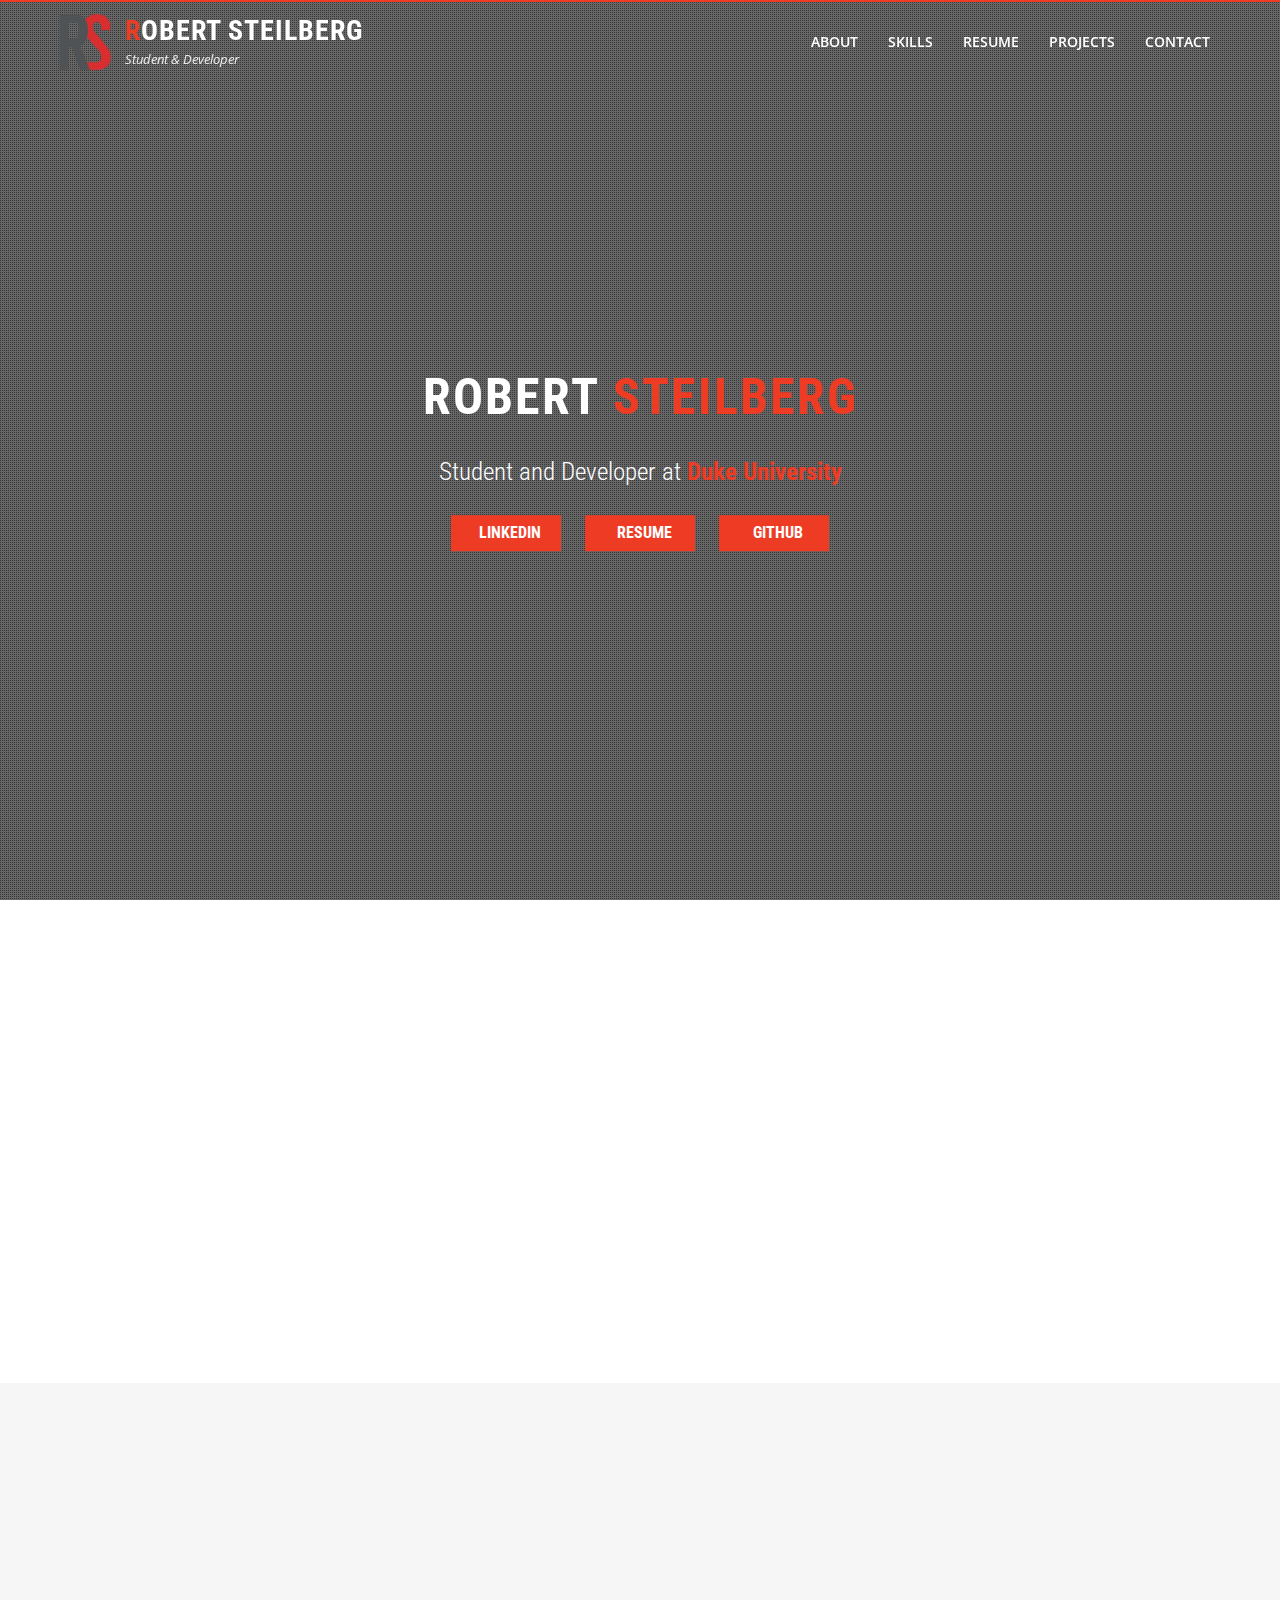
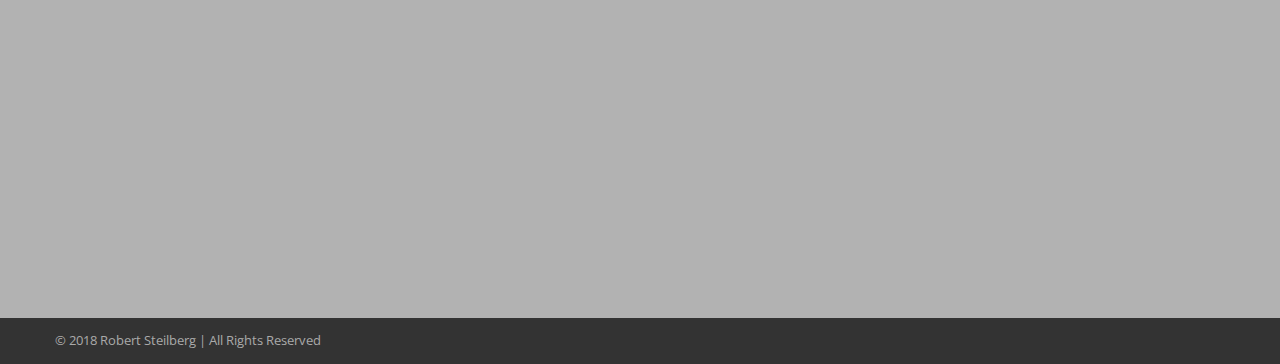
==== commit aae8b80d: "Revert "change to dan"" ====
--- a/index.html
+++ b/index.html
@@ -73,7 +73,7 @@
           <div class="hs-about-sec wow zoomIn" data-wow-duration="1s" data-wow-delay="0.5s">
             <h2 class="hs-section-title">About Me</h2>
             <div class="hs-content">
-              <p>I'm Rob, a senior at Duke University and incoming software development engineer at the Esri R&D Center in Washington, D.C.</p>
+              <p>I'm Rob, a senior at Duke University and incoming software development engineer at the Esri Research & Development Center in Washington, D.C.</p>
               <p>Currently, I am completing my degree at Duke University while helping to develop an Android-based mobile application for recording immunization data in Roatán, Honduras. My past projects include an Ember web application for manipulating geospatial data on the ArcGIS Online platform, a Rails-based application for arranging pre-purchase used car inspections, and Java applications for building and playing Pokémon-style role-playing games.</p>
               <p>My skills lie in web development, agile development methodologies, automated testing, and people management. My proficiency in coding is shown through my work. Check it out on my GitHub profile!</p>
             </div>
@@ -122,7 +122,7 @@
       </div>
       <div class="hs-featured-post hs-featured-post wow fadeInLeft" data-wow-duration="0.5s"
       data-wow-delay="1.5s">
-      <div class="hs-featured-icon"><i class="fa fa-gear"></i></div>
+      <div class="hs-featured-icon"><i class="fa fa-globe"></i></div>
       <h3>
         Languages
       </h3>
@@ -154,7 +154,7 @@
             <!--<h5>Summer 2017</h5>-->
           </div>
           <div class="timeline-body">
-            <p>I am an incoming software development engineer at the <a href="http://dc.esri.com/" target="_blank">Esri R&D Center</a> in Washington, D.C. I will be working with the D.C. development team on ArcGIS Hub, an Ember-based web application for connecting government and citizens. I previously interned with the Esri R&D Center during the summer of 2017 and helped develop a tool for mating geospatial data with web mapping applications on the ArcGIS Online platform.</p>
+            <p>I am an incoming software development engineer at the <a href="http://dc.esri.com/" target="_blank">Esri Research & Development Center</a> in Washington, D.C. I will be working with the D.C. development team on ArcGIS Hub, an Ember-based web application for connecting government and citizens. I previously interned with Esri during the summer of 2017 and helped develop a tool for mating geospatial data with web mapping applications on the ArcGIS Online platform.</p>
           </div>
         </div>
       </li>
@@ -290,14 +290,16 @@
         <div class="hs-portfolio-cat-name-list hs-container wow zoomIn" data-wow-duration="0.5s"
         data-wow-delay="1s">
         <div class="hs-portfolio-cat-name" data-filter=".all">All Projects</div>
-        <div class="hs-portfolio-cat-name" data-filter=".web-development">Web Development</div>
-        <div class="hs-portfolio-cat-name" data-filter=".software-development">Software Development</div>
+        <div class="hs-portfolio-cat-name" data-filter=".web-dev">Web</div>
+        <div class="hs-portfolio-cat-name" data-filter=".mobile-dev">Mobile</div>
+        <div class="hs-portfolio-cat-name" data-filter=".application-dev">Application</div>
+        <div class="hs-portfolio-cat-name" data-filter=".iot-dev">IoT</div>
       </div>
       <!-- Project Tiles -->
       <div class="hs-portfolio-post-wrap wow zoomIn" data-wow-duration="0.5s" data-wow-delay="1.5s">
         <div class="hs-portfolio-posts hs-clearfix">
 
-          <div class="hs-portfolio web-development all">
+          <div class="hs-portfolio web-dev all">
             <div class="hs-portfolio-inner">
               <img src="images/hub-preview.png" alt="ArcGIS Hub">
               <div class="hs-portfolio-caption">
@@ -308,7 +310,51 @@
             </div>
           </div>
 
-          <div class="hs-portfolio web-development all">
+          <div class="hs-portfolio mobile-dev all">
+            <div class="hs-portfolio-inner">
+              <img src="images/mVax-preview.png" alt="mVax">
+              <div class="hs-portfolio-caption">
+                <h4>mVax</h4>
+                <a class="hs-portfolio-image" id="mVax-modal-button" data-lightbox-gallery="gallery1"><i class="fa fa-search" id="mVax-modal-button"></i></a>
+                <a class="hs-portfolio-link" href="https://github.com/mVax-app/mVax" target="_blank"><i class="fa fa-link"></i></a>
+              </div>
+            </div>
+          </div>
+
+          <div class="hs-portfolio application-dev all">
+            <div class="hs-portfolio-inner">
+              <img src="images/VOOGA-preview.png" alt="VOOGA">
+              <div class="hs-portfolio-caption">
+                <h4>VOOGA</h4>
+                <a class="hs-portfolio-image" id="vooga-modal-button" data-lightbox-gallery="gallery1"><i id="vooga-modal-button" class="fa fa-search"></i></a>
+                <a class="hs-portfolio-link" href="https://github.com/robertsteilberg/VOOGA" target="_blank"><i class="fa fa-link"></i></a>
+              </div>
+            </div>
+          </div>
+
+          <div class="hs-portfolio mobile-dev all">
+            <div class="hs-portfolio-inner">
+              <img src="images/FirePage-preview.png" alt="FirePage">
+              <div class="hs-portfolio-caption">
+                <h4>FirePage</h4>
+                <a class="hs-portfolio-image" id="FirePage-modal-button" data-lightbox-gallery="gallery1"><i class="fa fa-search" id="FirePage-modal-button"></i></a>
+                <a class="hs-portfolio-link" href="https://github.com/robertsteilberg/FirePage" target="_blank"><i class="fa fa-link"></i></a>
+              </div>
+            </div>
+          </div>
+
+          <div class="hs-portfolio iot-dev all">
+            <div class="hs-portfolio-inner">
+              <img src="images/SpeedSpy-preview.png" alt="SpeedSpy">
+              <div class="hs-portfolio-caption">
+                <h4>SpeedSpy</h4>
+                <a class="hs-portfolio-image" id="speedspy-modal-button" data-lightbox-gallery="gallery1"><i id="speedspy-modal-button" class="fa fa-search"></i></a>
+                <a class="hs-portfolio-link" href="https://github.com/robertsteilberg/SpeedSpy" target="_blank"><i class="fa fa-link"></i></a>
+              </div>
+            </div>
+          </div>
+
+          <div class="hs-portfolio web-dev all">
             <div class="hs-portfolio-inner">
               <img src="images/inspectX-preview.jpg" alt="inspectX">
               <div class="hs-portfolio-caption">
@@ -319,20 +365,7 @@
             </div>
           </div>
 
-          <div class="hs-portfolio software-development all">
-            <div class="hs-portfolio-inner">
-              <img src="images/VOOGA-preview.png" alt="VOOGA">
-              <div class="hs-portfolio-caption">
-                <h4>VOOGA</h4>
-                <a class="hs-portfolio-image" id="vooga-modal-button"
-                data-lightbox-gallery="gallery1"><i id="vooga-modal-button" class="fa fa-search"></i></a>
-                <a class="hs-portfolio-link" href="https://github.com/robertsteilberg/VOOGA"
-                target="_blank"><i class="fa fa-link"></i></a>
-              </div>
-            </div>
-          </div>
-
-          <div class="hs-portfolio web-development all">
+          <div class="hs-portfolio web-dev all">
             <div class="hs-portfolio-inner">
               <img src="images/ciequinoterapia.com-preview.jpg" alt="Centro Integral de Equinoterapia">
               <div class="hs-portfolio-caption">
@@ -343,9 +376,9 @@
             </div>
           </div>
 
-          <div class="hs-portfolio software-development all">
-            <div class="hs-portfolio-inner">
-              <img src="images/Pokemon-Duke-Blue-Intro.png" alt="Pokémon Duke Blue">
+          <div class="hs-portfolio application-dev all">
+            <div class="hs-portfolio-inner">
+              <img src="images/Pokemon-Duke-Blue-preview.png" alt="Pokémon Duke Blue">
               <div class="hs-portfolio-caption">
                 <h4>Pokémon Duke Blue</h4>
                 <a class="hs-portfolio-image" id="game-modal-button" data-lightbox-gallery="gallery1"><i id="game-modal-button" class="fa fa-search"></i></a>
@@ -354,44 +387,46 @@
             </div>
           </div>
 
-          <div class="hs-portfolio software-development all">
+          <div class="hs-portfolio iot-dev all">
+            <div class="hs-portfolio-inner">
+              <img src="images/MoistureMachine-preview.png" alt="MoistureMachine">
+              <div class="hs-portfolio-caption">
+                <h4>MoistureMachine</h4>
+                <a class="hs-portfolio-image" id="moisturemachine-modal-button" data-lightbox-gallery="gallery1"><i id="moisturemachine-modal-button" class="fa fa-search"></i></a>
+                <a class="hs-portfolio-link" href="https://github.com/robertsteilberg/MoistureMachine" target="_blank"><i class="fa fa-link"></i></a>
+              </div>
+            </div>
+          </div>
+
+          <div class="hs-portfolio application-dev all">
             <div class="hs-portfolio-inner">
               <img src="images/CellSociety.png" alt="CellSociety">
               <div class="hs-portfolio-caption">
                 <h4>CellSociety</h4>
-                <a class="hs-portfolio-image" id="cellsociety-modal-button"
-                data-lightbox-gallery="gallery1"><i id="cellsociety-modal-button"
-                class="fa fa-search"></i></a>
-                <a class="hs-portfolio-link" href="https://github.com/robertsteilberg/CellSociety"
-                target="_blank"><i class="fa fa-link"></i></a>
-              </div>
-            </div>
-          </div>
-
-          <div class="hs-portfolio software-development all">
+                <a class="hs-portfolio-image" id="cellsociety-modal-button" data-lightbox-gallery="gallery1"><i id="cellsociety-modal-button" class="fa fa-search"></i></a>
+                <a class="hs-portfolio-link" href="https://github.com/robertsteilberg/CellSociety" target="_blank"><i class="fa fa-link"></i></a>
+              </div>
+            </div>
+          </div>
+
+          <div class="hs-portfolio application-dev all">
             <div class="hs-portfolio-inner">
               <img src="images/SLOGO-preview.png" alt="SLOGO IDE">
               <div class="hs-portfolio-caption">
                 <h4>SLogo IDE</h4>
-                <a class="hs-portfolio-image" id="slogo-modal-button"
-                data-lightbox-gallery="gallery1"><i id="slogo-modal-button" class="fa fa-search"></i></a>
-                <a class="hs-portfolio-link" href="https://github.com/robertsteilberg/SLogo"
-                target="_blank"><i class="fa fa-link"></i></a>
-              </div>
-            </div>
-          </div>
-
-          <div class="hs-portfolio web-development all">
+                <a class="hs-portfolio-image" id="slogo-modal-button" data-lightbox-gallery="gallery1"><i id="slogo-modal-button" class="fa fa-search"></i></a>
+                <a class="hs-portfolio-link" href="https://github.com/robertsteilberg/SLogo" target="_blank"><i class="fa fa-link"></i></a>
+              </div>
+            </div>
+          </div>
+
+          <div class="hs-portfolio web-dev all">
             <div class="hs-portfolio-inner">
               <img src="images/Rails-blogger-preview.png" alt="Rails Blogger">
               <div class="hs-portfolio-caption">
                 <h4>Rails<br/>Blogger</h4>
-                <a class="hs-portfolio-image" id="rails-blogger-modal-button"
-                data-lightbox-gallery="gallery1"><i class="fa fa-search"
-                id="rails-blogger-modal-button"></i></a>
-                <a class="hs-portfolio-link"
-                href="https://github.com/robertsteilberg/The-Odin-Project/tree/master/Rails-Blogger"
-                target="_blank"><i class="fa fa-link"></i></a>
+                <a class="hs-portfolio-image" id="rails-blogger-modal-button" data-lightbox-gallery="gallery1"><i class="fa fa-search" id="rails-blogger-modal-button"></i></a>
+                <a class="hs-portfolio-link" href="https://github.com/robertsteilberg/The-Odin-Project/tree/master/Rails-Blogger" target="_blank"><i class="fa fa-link"></i></a>
               </div>
             </div>
           </div>
@@ -411,25 +446,25 @@
             <p>ArcGIS Hub is an Ember web application for connecting government and citizens through open data. Communities can use tens of thousands of open datasets to build interactive web mapping applications and craft initiatives for solving problems.</p>
             <p>I worked on the ArcGIS Hub development team during my summer internship with Esri, and I'll be returning to Esri in 2018 to continue working on the project. I also helped automate an application that generalizes ArcGIS Online web mapping applications to be compatible with any dataset, greatly expanding the usability and openness of the platform.</p>
             <p>Check out ArcGis Hub <a href="http://hub.arcgis.com/" target="_blank">here</a>.</p>
-            <br/>
             <img class="single-modal-image" src="images/hub-full.png" alt="ArcGIS Hub">
           </div>
         </div>
       </div>
 
-      <div id="inspectX-modal inspectX-modal-button inspectX-modal-close" class="modal">
-        <div class="modal-content">
-          <div class="modal-header">
-            <span id="inspectX-modal-close" class="modal-close">×</span>
-            <h2>inspectX</h2>
-          </div>
-          <div class="modal-body">
-            <br/>
-            <p>inspectX is a Duke University startup that connects prospective car owners with local mechanics to provide economical, onsite pre-purchase inspections.</p>
-            <p>I served as a full-stack web developer for the inspectX platform, powered by Ruby on Rails. I resolved existing back-end issues with authentication, form submission, payment, and database management. I also updated the front-end layout of the inspectX platform with HTML, CSS, and JavaScript.</p>
-            <p>Check out the repo <a href="https://github.com/robertsteilberg/inspectX" target="_blank">here</a>. See what inspectX is all about <a href="http://www.inspect-x.com/" target="_blank">here</a>.</p>
-            <br/>
-            <img class="single-modal-image" src="images/inspectX-full.jpg" alt="inspectX">
+      <div id="mVax-modal mVax-modal-button mVax-modal-close" class="modal">
+        <div class="modal-content">
+          <div class="modal-header">
+            <span id="mVax-modal-close" class="modal-close">×</span>
+            <h2>mVax</h2>
+          </div>
+          <div class="modal-body">
+            <br/>
+            <p>mVax is an Android mobile application for managing a medical records database that stores immunization records for Clínica Esperanza in Roatán, Honduras.</p>
+            <p>mVax is configured to use Firebase for storing and retrieving data. The application supports concurrent creation and editing of record data, macro visualization of immunization progress and goals, multiple language support, and full functionality when establishing a connection to the Firebase server is not possible.</p>
+            <p>The project is funded through the Duke Global Health Institute on behalf of Duke University. I am a member of the development team and additionally serve in a product manager role for my team. I will be living in Roatán, Honduras this summer, working to deploy the app at Clínica Esperanza.</p>
+            <p>Check out mVax <a href="https://github.com/mVax-app/mVax" target="_blank">here</a>.</p>
+            <img class="single-modal-image modal-image" src="images/mVax-1.png" alt="mVax patients page">
+            <img class="single-modal-image modal-image" src="images/mVax-2.png" alt="mVax record page">
           </div>
         </div>
       </div>
@@ -454,6 +489,56 @@
         </div>
       </div>
 
+      <div id="FirePage-modal FirePage-modal-button FirePage-modal-close" class="modal">
+        <div class="modal-content">
+          <div class="modal-header">
+            <span id="FirePage-modal-close" class="modal-close">×</span>
+            <h2>FirePage</h2>
+          </div>
+          <div class="modal-body">
+            <br/>
+            <p>FirePage is an iOS application for managing the RA-on-call system at Duke University. The application can track emergency requests from residents, manage the RA-on-call calendar, and help users get in touch with first responders.</p>
+            <p>My primary contribution to FirePage is the RA-on-call calendar, which uses the JTAppleCalendar library to display a dynamic calendar that visualizes the RA-on-call schedule. Updates in the database are automatically pushed to the user interface.</p>
+            <p>Check out the repo <a href="https://github.com/robertsteilberg/FirePage" target="_blank">here</a>.</p>
+            <img class="single-modal-image firepage-image" src="images/FirePage-1.png" alt="mVax patients page">
+            <img class="single-modal-image firepage-image" src="images/FirePage-2.png" alt="mVax record page">
+            <img class="single-modal-image firepage-image" src="images/FirePage-3.png" alt="mVax record page">
+          </div>
+        </div>
+      </div>
+
+      <div id="speedspy-modal speedspy-modal-button speedspy-modal-close" class="modal">
+        <div class="modal-content">
+          <div class="modal-header">
+            <span id="speedspy-modal-close" class="modal-close">×</span>
+            <h2>SpeedSpy</h2>
+          </div>
+          <div class="modal-body">
+            <br/>
+            <p>SpeedSpy is aimed at correcting (or monitoring) one of the most common driver habits: excessive speeding. The project consists of a Particle Photon configured with an Adafruit Ultimate GPS Breakout and external antenna, a 4-ohm speaker, an external LED, and an Adafruit Mono 2.5W Class D Audio Amplifier. Together, along with a Blynk app integration, SpeedSpy monitors your vehicle's location and speed, pushes that information to the Blynk app, and emits a shrill alert via the speaker when the speed limit for the current road is exceeded.</p>
+            <p>Check out the repo <a href="https://github.com/robertsteilberg/SpeedSpy" target="_blank">here</a>. A demo of SpeedSpy can be viewed <a href="https://www.youtube.com/watch?v=IyeKg0UlMBg" target="_blank">here</a>.</p>
+            <img class="single-modal-image upper-modal-image modal-image" src="images/SpeedSpy-1.jpg" alt="Wiring diagram">
+            <img class="single-modal-image upper-modal-image modal-image" src="images/SpeedSpy-2.png" alt="Blynk app">
+          </div>
+        </div>
+      </div>
+
+      <div id="inspectX-modal inspectX-modal-button inspectX-modal-close" class="modal">
+        <div class="modal-content">
+          <div class="modal-header">
+            <span id="inspectX-modal-close" class="modal-close">×</span>
+            <h2>inspectX</h2>
+          </div>
+          <div class="modal-body">
+            <br/>
+            <p>inspectX is a Duke University startup that connects prospective car owners with local mechanics to provide economical, onsite pre-purchase inspections.</p>
+            <p>I served as a full-stack web developer for the inspectX platform, powered by Ruby on Rails. I resolved existing back-end issues with authentication, form submission, payment, and database management. I also updated the front-end layout of the inspectX platform with HTML, CSS, and JavaScript.</p>
+            <p>Check out the repo <a href="https://github.com/robertsteilberg/inspectX" target="_blank">here</a>. See what inspectX is all about <a href="http://www.inspect-x.com/" target="_blank">here</a>.</p>
+            <img class="single-modal-image" src="images/inspectX-full.jpg" alt="inspectX">
+          </div>
+        </div>
+      </div>
+
       <div id="cie-modal cie-modal-button cie-modal-close" class="modal">
         <div class="modal-content">
           <div class="modal-header">
@@ -464,10 +549,8 @@
             <br/>
             <p>ciequinoterapia.com is a static website that I built during my time volunteering with the Centro Integral de Equinoterapia in Guayquil, Ecuador. My goal for this website was to replace the center's existing, outdated website and increase their outreach and public relations exposure both within the Guayas province and throughout South America.</p>
             <p>I built the website on Drupal due to time and bandwith constraints. However, I used HTML to heavily modify and customize the layout of the webpage, along with CSS to optimize the site for mobile devices. Visual effects, such as the homepage slide show, are implemented with JavaScript and jQuery.</p>
-            <p>The website's repository is available <a href="https://github.com/robertsteilberg/ciequinoterapia.com" target="_blank">here</a>.</p>
-            <br/>
-            <img class="single-modal-image" src="images/ciequinoterapia.com-full.jpg"
-            alt="ciequinoterapia.com">
+            <p>The website's repo is available <a href="https://github.com/robertsteilberg/ciequinoterapia.com" target="_blank">here</a>.</p>
+            <img class="single-modal-image" src="images/ciequinoterapia.com-full.jpg" alt="ciequinoterapia.com">
           </div>
         </div>
       </div>
@@ -482,7 +565,7 @@
             <br/>
             <p>Pokémon Duke Blue is a role-playing videogame built with JavaFX that is based off of the popular Pokémon videogame series. I built the game because I wanted to learn how to develop graphical user interfaces with JavaFX.</p>
             <p>The game features a navigable world that the player explores by controlling a sprite. The player can interact with several non-player-characters with the sprite and can also challenge the game boss to a turn-style Pokémon battle. Sound effects and cheat codes are also included.</p>
-            <p>You can download and play the game yourself <a href="https://docs.google.com/uc?id=0B263hkexplymMkNaMnE1SmRYTm8&export=download" target="_blank">here</a>. Export the ZIP archive into your file system and double-click the JAR file to start the game. The program's repository along with complete gameplay instructions are available <a href="https://github.com/robertsteilberg/Pokemon-Duke-Blue" target="_blank">here</a>.</p>
+            <p>You can download and play the game yourself <a href="https://docs.google.com/uc?id=0B263hkexplymMkNaMnE1SmRYTm8&export=download" target="_blank">here</a>. Export the ZIP archive into your file system and double-click the JAR file to start the game. The program's repo along with complete gameplay instructions are available <a href="https://github.com/robertsteilberg/Pokemon-Duke-Blue" target="_blank">here</a>.</p>
             <img class="pokemon-modal-image" src="images/Pokemon-Duke-Blue-world.jpg" alt="ciequinoterapia.com">
             <img id="pokemon-modal-image-center" class="pokemon-modal-image" src="images/Pokemon-Duke-Blue-battle.jpg" alt="ciequinoterapia.com">
             <img class="pokemon-modal-image" src="images/Pokemon-Duke-Blue-win.jpg" alt="ciequinoterapia.com">
@@ -490,6 +573,28 @@
         </div>
       </div>
 
+      <div id="moisturemachine-modal moisturemachine-modal-button moisturemachine-modal-close" class="modal">
+        <div class="modal-content">
+          <div class="modal-header">
+            <span id="moisturemachine-modal-close" class="modal-close">×</span>
+            <h2>MoistureMachine</h2>
+          </div>
+          <div class="modal-body">
+            <br/>
+            <p>MoistureMachine is a critical response to the concept of open-data, data ownership, and corporate cloud surveillance and privacy. At its core, MoistureMachine is a comprehensive system for monitoring the environment around a plant, but importantly, all data collected by the microcontroller is always available and proactively delivered to the user.</p>
+            <p>MoistureMachine conforms to the principles of open-data and user ownership through the following functionalities:</p>
+            <ol>
+              <li>Every four hours, the user is sent an email that contains all data points recorded by MoistureMachine during the previous four hourly runs (the time between each run can be customized, such as once every two hours with a report every eight hours)</li>
+              <li>Data can be visualized in real-time through an applet on the Blynk platform</li>
+              <li>The user can see the current soil saturation reading via the onboard OLED screen</li>
+            </ol>
+            <p>Check out the repo and documentation <a href="https://github.com/robertsteilberg/MoistureMachine" target="_blank">here</a>.</p>
+            <img class="single-modal-image upper-modal-image modal-image" src="images/MoistureMachine-1.jpg" alt="Blynk app">
+            <img class="single-modal-image upper-modal-image modal-image" src="images/MoistureMachine-2.png" alt="Blynk app">
+          </div>
+        </div>
+      </div>
+
       <div id="cellsociety-modal cellsociety-modal-button cellsociety-modal-close" class="modal">
         <div class="modal-content">
           <div class="modal-header">
@@ -500,7 +605,7 @@
             <br/>
             <p>CellSociety is a cellular automata simulation engine coded in Java using the JavaFX framework. I developed this application with two other team members. I primarily served as the project's front-end developer, overseeing GUI development, CSS styling, and simulation control. I was additionally in charge of interfacing the front-end GUI with the program's back-end logic that powers each simulation.</p>
             <p>The application simulates several different cellular automata simulations along with GUI controls that allow the user to customize how each simulation is executed. The software stack also includes a DOM parser for XML; this allowed for further modifications of simulation parameters through XML files tailored to each type of simulation.</p>
-            <p>You can download and run the simulations yourself <a href="content/CellSociety.zip" target="_blank">here</a>. Export the ZIP archive into your file system and double-click the JAR file to start the application. The program's repository along with complete instructions are available <a href="https://github.com/robertsteilberg/CellSociety" target="_blank">here</a>.</p>
+            <p>You can download and run the simulations yourself <a href="content/CellSociety.zip" target="_blank">here</a>. Export the ZIP archive into your file system and double-click the JAR file to start the application. The program's repo along with complete instructions are available <a href="https://github.com/robertsteilberg/CellSociety" target="_blank">here</a>.</p>
             <img class="single-modal-image upper-modal-image" src="images/CellSociety-simulation1.png" alt="CellSociety">
             <img class="single-modal-image" src="images/CellSociety-simulation2.png" alt="CellSociety">
           </div>
@@ -535,105 +640,102 @@
             <br/>
             <p>Rails Blogger is a simple blogging application that I built with Ruby on Rails. This was my first Rails project and served primarily as my initial test-drive of the Ruby programming language along with the Rails framework.</p>
             <p>This blogging application features creating, commenting, editing, and deleting articles, along with user authentication and permissions management.</p>
-            <p>Check out the repository <a
-              href="https://github.com/robertsteilberg/The-Odin-Project/tree/master/Rails-Blogger"
-              target="_blank">here</a>.</p>
-              <br/>
-              <img class="single-modal-image" src="images/Rails-blogger-full.png" alt="Rails Blogger">
-            </div>
-          </div>
-        </div>
-
-      </section>
-      <!-- Contact Section -->
-      <section id="hs-contact-section" data-stellar-background-ratio="0.2">
-        <div class="hs-contact-section hs-section">
-          <div class="hs-contact-overlay"></div>
-          <div class="hs-container">
-            <h2 class="hs-section-title wow fadeInUp" data-wow-duration="0.5s">Contact Me</h2>
-            <!--<div class="hs-section-tagline wow fadeInUp" data-wow-duration="0.5s" data-wow-delay="0.5s">Please reach out to me if you're interested in working together or just want to say hello!</div>-->
-            <div class="hs-clearfix">
-              <div class="hs-contact-form wow fadeInUp" data-wow-duration="0.5s" data-wow-delay="0.8s">
-                <div role="form" class="wpcf7" id="wpcf7-f17-o1" lang="en-US" dir="ltr">
-                  <div class="screen-reader-response"></div>
-                  <div class="col-sm-6">
-                    <div class="footer-content">
-                      <form role="form" id="footer-form" action="https://formspree.io/rhs16@cs.duke.edu" method="POST">
-                        <div class="form-group has-feedback">
-                          <input type="text" class="form-control" id="name" placeholder="Name" name="name" required>
-                          <i class="fa fa-user form-control-feedback"></i>
-                        </div>
-                        <div class="form-group has-feedback">
-                          <input type="email" class="form-control" id="email" placeholder="Email" name="_replyto" required>
-                          <i id="fa-envelope" class="fa fa-envelope form-control-feedback"></i>
-                        </div>
-                        <div class="form-group has-feedback">
-                          <textarea class="form-control" id="message" placeholder="Message" name="name" required></textarea>
-                          <i class="fa fa-pencil form-control-feedback"></i>
-                        </div>
-                        <input type="submit" value="Send" id="btn-submit" class="btn btn-default">
-                      </form>
-                    </div>
+            <p>Check out the repo <a href="https://github.com/robertsteilberg/The-Odin-Project/tree/master/Rails-Blogger" target="_blank">here</a>.</p>
+            <img class="single-modal-image" src="images/Rails-blogger-full.png" alt="Rails Blogger">
+          </div>
+        </div>
+      </div>
+
+    </section>
+    <!-- Contact Section -->
+    <section id="hs-contact-section" data-stellar-background-ratio="0.2">
+      <div class="hs-contact-section hs-section">
+        <div class="hs-contact-overlay"></div>
+        <div class="hs-container">
+          <h2 class="hs-section-title wow fadeInUp" data-wow-duration="0.5s">Contact Me</h2>
+          <!--<div class="hs-section-tagline wow fadeInUp" data-wow-duration="0.5s" data-wow-delay="0.5s">Please reach out to me if you're interested in working together or just want to say hello!</div>-->
+          <div class="hs-clearfix">
+            <div class="hs-contact-form wow fadeInUp" data-wow-duration="0.5s" data-wow-delay="0.8s">
+              <div role="form" class="wpcf7" id="wpcf7-f17-o1" lang="en-US" dir="ltr">
+                <div class="screen-reader-response"></div>
+                <div class="col-sm-6">
+                  <div class="footer-content">
+                    <form role="form" id="footer-form" action="https://formspree.io/rhs16@cs.duke.edu" method="POST">
+                      <div class="form-group has-feedback">
+                        <input type="text" class="form-control" id="name" placeholder="Name" name="name" required>
+                        <i class="fa fa-user form-control-feedback"></i>
+                      </div>
+                      <div class="form-group has-feedback">
+                        <input type="email" class="form-control" id="email" placeholder="Email" name="_replyto" required>
+                        <i id="fa-envelope" class="fa fa-envelope form-control-feedback"></i>
+                      </div>
+                      <div class="form-group has-feedback">
+                        <textarea class="form-control" id="message" placeholder="Message" name="name" required></textarea>
+                        <i class="fa fa-pencil form-control-feedback"></i>
+                      </div>
+                      <input type="submit" value="Send" id="btn-submit" class="btn btn-default">
+                    </form>
                   </div>
                 </div>
               </div>
-              <div class="hs-contact-address wow fadeInUp" data-wow-duration="0.5s" data-wow-delay="1.2s">
-                <ul>
-                  <!--<li>&nbsp;&#8202;&#8202;<i class="fa fa-map-marker"></i>Box 99024<br>&nbsp;&nbsp;&nbsp;&nbsp;&nbsp;&#8202;&#8202;&#8202;Durham, NC 27708</li>-->
-                  <li>&nbsp;&#8202;&#8202;<i class="fa fa-map-marker"></i>Durham, NC</li>
-
-                  <div class="hs-contact-email">
-                    <li><i class="fa fa-envelope"></i><a href="mailto:rhs16@cs.duke.edu">rhs16@cs.duke.edu</a></li>
-                  </div>
-                  <div class="hs-contact-website">
-                    <li>&#8202;&#8202;<i class="fa fa-globe"></i><a>http://www.robertsteilberg.com</a></li>
-                  </div>
-                </ul>
-                <div class="hs-social">
-                  <a class="sq-linkedin" href="https://www.linkedin.com/in/robertsteilberg" target="_blank"><i class="fa fa-linkedin"></i></a>
-                  <a class="sq-github" href="https://github.com/robertsteilberg" target="_blank"><i class="fa fa-github"></i></a>
-                  <a class="sq-stackoverflow" href="http://stackoverflow.com/users/6529133/rsteilberg" target="_blank"><i class="fa fa-stack-overflow"></i></a>
+            </div>
+            <div class="hs-contact-address wow fadeInUp" data-wow-duration="0.5s" data-wow-delay="1.2s">
+              <ul>
+                <!--<li>&nbsp;&#8202;&#8202;<i class="fa fa-map-marker"></i>Box 99024<br>&nbsp;&nbsp;&nbsp;&nbsp;&nbsp;&#8202;&#8202;&#8202;Durham, NC 27708</li>-->
+                <li>&nbsp;&#8202;&#8202;<i class="fa fa-map-marker"></i>Durham, NC</li>
+
+                <div class="hs-contact-email">
+                  <li><i class="fa fa-envelope"></i><a href="mailto:rhs16@cs.duke.edu">rhs16@cs.duke.edu</a></li>
                 </div>
-              </div>
-            </div>
-          </div>
-        </div>
-      </section>
+                <div class="hs-contact-website">
+                  <li>&#8202;&#8202;<i class="fa fa-globe"></i><a>http://www.robertsteilberg.com</a></li>
+                </div>
+              </ul>
+              <div class="hs-social">
+                <a class="sq-linkedin" href="https://www.linkedin.com/in/robertsteilberg" target="_blank"><i class="fa fa-linkedin"></i></a>
+                <a class="sq-github" href="https://github.com/robertsteilberg" target="_blank"><i class="fa fa-github"></i></a>
+                <a class="sq-stackoverflow" href="http://stackoverflow.com/users/6529133/rsteilberg" target="_blank"><i class="fa fa-stack-overflow"></i></a>
+              </div>
+            </div>
+          </div>
+        </div>
+      </div>
+    </section>
+  </div>
+</div>
+<footer id="hs-colophon" class="hs-site-footer">
+  <div id="hs-bottom-footer">
+    <div class="hs-container">
+      <div class="hs-copy-right">
+        &copy; 2018 Robert Steilberg | All Rights Reserved
+      </div>
     </div>
   </div>
-  <footer id="hs-colophon" class="hs-site-footer">
-    <div id="hs-bottom-footer">
-      <div class="hs-container">
-        <div class="hs-copy-right">
-          &copy; 2017 Robert Steilberg | All Rights Reserved
-        </div>
-      </div>
-    </div>
-  </footer>
-  <div id="hs-back-top" class="animated hs-hide"><i class="fa fa-angle-up"></i></div>
-  <script type='text/javascript' src='js/jquery.form.min.js?ver=3.51.0-2014.06.20'></script>
-  <script type='text/javascript' src='js/jquery.bxslider.js?ver=4.1.2'></script>
-  <script type='text/javascript' src='js/owl.carousel.js?ver=1.3.3'></script>
-  <script type='text/javascript' src='js/isotope.pkgd.js?ver=20150903'></script>
-  <script type='text/javascript' src='js/imagesloaded.pkgd.js?ver=20150903'></script>
-  <script type='text/javascript' src='js/jquery.stellar.js?ver=20150903'></script>
-  <script type='text/javascript' src='js/wow.js?ver=20150903'></script>
-  <script type='text/javascript' src='js/waypoint.js?ver=20150903'></script>
-  <script type='text/javascript' src='js/hashone-custom.js?ver=20150903'></script>
-  <script>
-  (function (i, s, o, g, r, a, m) {
-    i['GoogleAnalyticsObject'] = r;
-    i[r] = i[r] || function () {
-      (i[r].q = i[r].q || []).push(arguments)
-    }, i[r].l = 1 * new Date();
-    a = s.createElement(o),
-    m = s.getElementsByTagName(o)[0];
-    a.async = 1;
-    a.src = g;
-    m.parentNode.insertBefore(a, m)
-  })(window, document, 'script', 'https://www.google-analytics.com/analytics.js', 'ga');
-  ga('create', 'UA-80423807-1', 'auto');
-  ga('send', 'pageview');
-  </script>
+</footer>
+<div id="hs-back-top" class="animated hs-hide"><i class="fa fa-angle-up"></i></div>
+<script type='text/javascript' src='js/jquery.form.min.js?ver=3.51.0-2014.06.20'></script>
+<script type='text/javascript' src='js/jquery.bxslider.js?ver=4.1.2'></script>
+<script type='text/javascript' src='js/owl.carousel.js?ver=1.3.3'></script>
+<script type='text/javascript' src='js/isotope.pkgd.js?ver=20150903'></script>
+<script type='text/javascript' src='js/imagesloaded.pkgd.js?ver=20150903'></script>
+<script type='text/javascript' src='js/jquery.stellar.js?ver=20150903'></script>
+<script type='text/javascript' src='js/wow.js?ver=20150903'></script>
+<script type='text/javascript' src='js/waypoint.js?ver=20150903'></script>
+<script type='text/javascript' src='js/hashone-custom.js?ver=20150903'></script>
+<script>
+(function (i, s, o, g, r, a, m) {
+  i['GoogleAnalyticsObject'] = r;
+  i[r] = i[r] || function () {
+    (i[r].q = i[r].q || []).push(arguments)
+  }, i[r].l = 1 * new Date();
+  a = s.createElement(o),
+  m = s.getElementsByTagName(o)[0];
+  a.async = 1;
+  a.src = g;
+  m.parentNode.insertBefore(a, m)
+})(window, document, 'script', 'https://www.google-analytics.com/analytics.js', 'ga');
+ga('create', 'UA-80423807-1', 'auto');
+ga('send', 'pageview');
+</script>
 </body>
 </html>
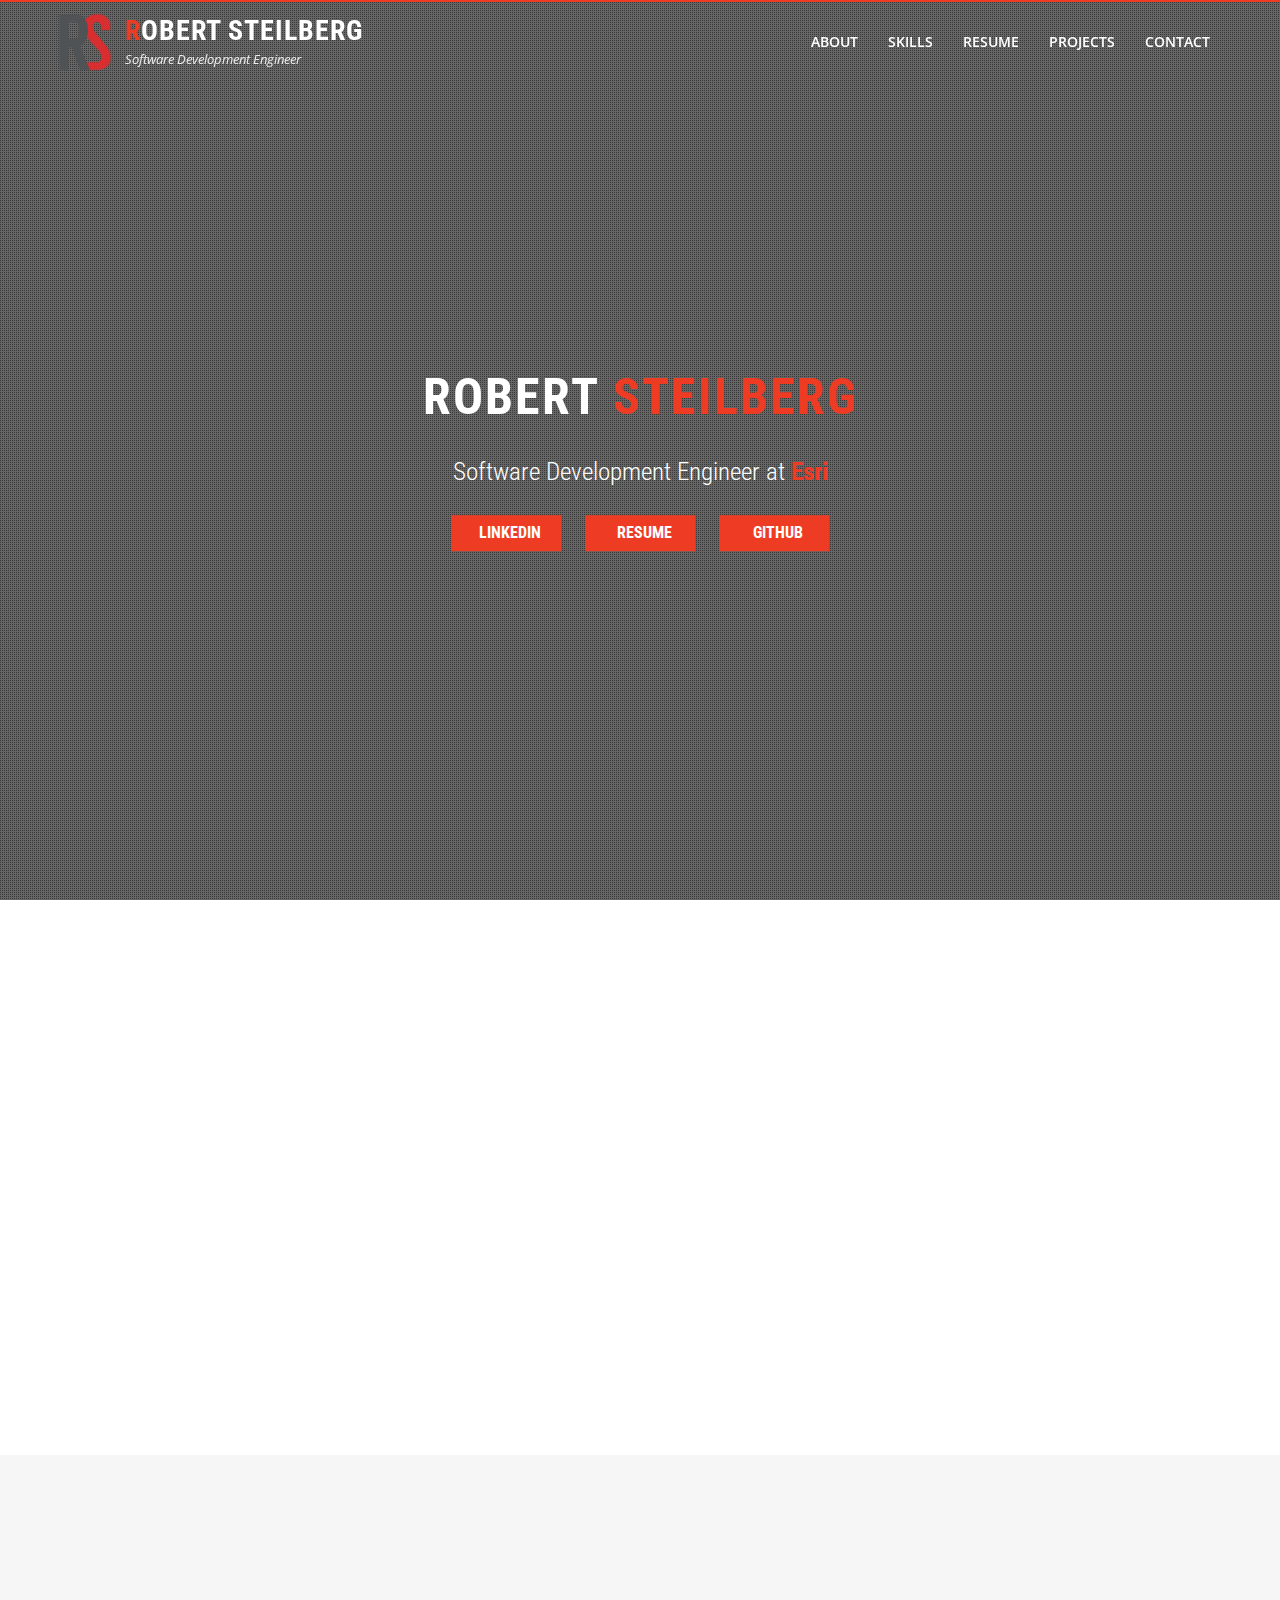
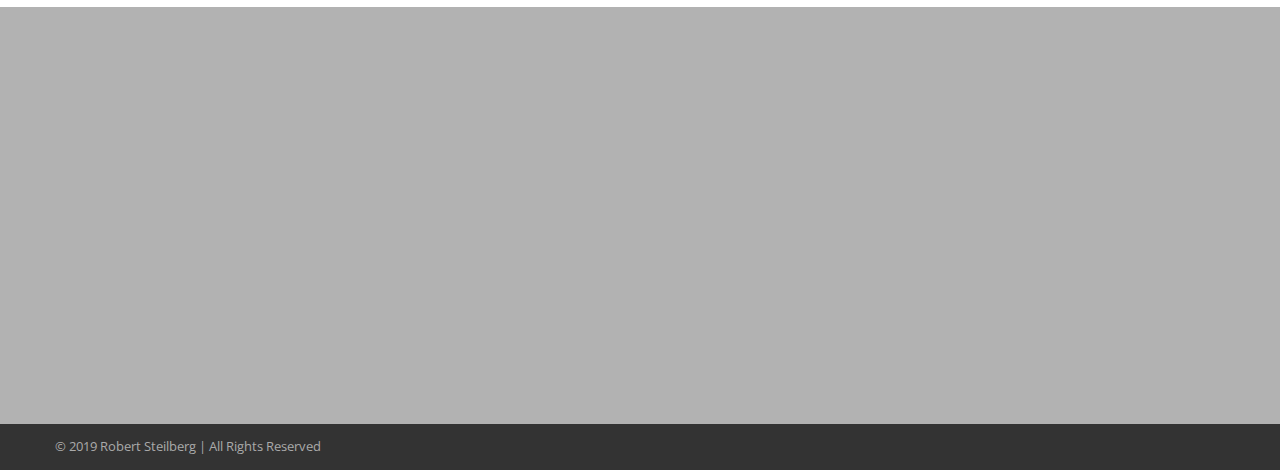
==== commit b154bc04: "profile updates" ====
--- a/index.html
+++ b/index.html
@@ -3,7 +3,7 @@
 <head>
   <meta charset="UTF-8">
   <meta name="viewport" content="width=device-width, initial-scale=1">
-  <title>Robert Steilberg &#8211; Student &amp; Developer</title>
+  <title>Robert Steilberg &#8211; Software Development Engineer</title>
   <link rel="shortcut icon" type="image/png" href="images/favicon.png"/>
   <link rel='stylesheet' id='hashone-style-css' href='css/style.css' type='text/css' media='all'/>
   <link href="https://fonts.googleapis.com/css?family=Open+Sans:400,600|Roboto+Condensed:300,400,700"
@@ -22,7 +22,7 @@
             <img src="images/RS.gif" alt="Robert Steilberg">
           </div>
           <h1 class="hs-site-title"><a>Robert Steilberg</a></h1></a>
-          <p class="hs-site-description">Student & Developer</p>
+          <p class="hs-site-description">Software Development Engineer</p>
         </div>
         <nav id="hs-site-navigation" class="hs-main-navigation">
           <div class="hs-toggle-menu"><span></span></div>
@@ -53,7 +53,7 @@
               Robert <span>Steilberg</span>
             </div>
             <div class="hs-slide-cap-desc animated fadeInRight">
-              Student and Developer at <span><b>Duke University</b></span>
+              Software Development Engineer at <span><b>Esri</b></span>
               <div>
                 <a id="linkedin-button" class="slider-button"
                 href="https://www.linkedin.com/in/robertsteilberg" target="_blank"><i
@@ -73,9 +73,9 @@
           <div class="hs-about-sec wow zoomIn" data-wow-duration="1s" data-wow-delay="0.5s">
             <h2 class="hs-section-title">About Me</h2>
             <div class="hs-content">
-              <p>I'm Rob, a senior at Duke University and incoming software development engineer at the Esri Research & Development Center in Washington, D.C.</p>
-              <p>Currently, I am completing my degree at Duke University while helping to develop an Android-based mobile application for recording immunization data in Roatán, Honduras. My past projects include an Ember web application for manipulating geospatial data on the ArcGIS Online platform, a Rails-based application for arranging pre-purchase used car inspections, and Java applications for building and playing Pokémon-style role-playing games.</p>
-              <p>My skills lie in web development, agile development methodologies, automated testing, and people management. My proficiency in coding is shown through my work. Check it out on my GitHub profile!</p>
+              <p>I'm Rob, a software development engineer at the Esri Research & Development Center in Washington, D.C.</p>
+              <p>Currently, I am building new features for ArcGIS Hub, an Ember.js web application for connecting government with citizens through the principles of open data. I primarily work on the front end of the application and have focused on updating and building new features for Hub's Open Data site builder and editor. My past projects include an Android-based mobile application for recording immunization data in Roatán, Honduras, a Rails-based application for arranging pre-purchase used car inspections, and Java applications for building and playing Pokémon-style role-playing games.</p>
+              <p>My skills lie in web development (specifically Ember.js, CSS, and automated testing), agile development methodologies, and people management. My proficiency in coding is shown through my work–check my projects out on my GitHub profile.</p>
             </div>
           </div>
           <img class="about-me-image wow zoomIn" data-wow-duration="1s" data-wow-delay="0.5s"
@@ -86,9 +86,6 @@
       <section id="hs-featured-post-section" class="hs-section">
         <div class="hs-container">
           <h2 class="hs-section-title wow fadeInUp" data-wow-duration="0.5s">Skills</h2>
-          <!--<div class="hs-section-tagline wow fadeInUp" data-wow-duration="0.5s" data-wow-delay="0.2s">Here's what-->
-          <!--I know.-->
-          <!--</div>-->
           <div class="hs-featured-post-wrap hs-clearfix">
             <div class="hs-featured-post hs-featured-post wow fadeInLeft" data-wow-duration="0.5s"
             data-wow-delay="0s">
@@ -107,7 +104,7 @@
             Frameworks
           </h3>
           <div class="hs-featured-excerpt">
-            Ember.js, Ruby on Rails, Java Play, iOS, Android, JavaFX
+            Ember.js, QUnit, Ruby on Rails, Java Play, iOS, Android, JavaFX
           </div>
         </div>
         <div class="hs-featured-post hs-featured-post wow fadeInLeft" data-wow-duration="0.5s"
@@ -151,10 +148,10 @@
         <div class="timeline-panel">
           <div class="timeline-heading">
             <h3><span>Esri</span></h3>
-            <!--<h5>Summer 2017</h5>-->
+            <h5>August 2018 – Present</h5>
           </div>
           <div class="timeline-body">
-            <p>I am an incoming software development engineer at the <a href="http://dc.esri.com/" target="_blank">Esri Research & Development Center</a> in Washington, D.C. I will be working with the D.C. development team on ArcGIS Hub, an Ember-based web application for connecting government and citizens. I previously interned with Esri during the summer of 2017 and helped develop a tool for mating geospatial data with web mapping applications on the ArcGIS Online platform.</p>
+            <p>I am a software development engineer at the <a href="http://dc.esri.com/" target="_blank">Esri Research & Development Center</a> in Washington, D.C. I work with the D.C. development team on ArcGIS Hub, an Ember.js web application for connecting government and citizens. I previously interned with Esri during the summer of 2017 and helped develop a tool for mating geospatial data with web mapping applications on the ArcGIS Online platform.</p>
           </div>
         </div>
       </li>
@@ -169,10 +166,10 @@
         <div class="timeline-panel">
           <div class="timeline-heading">
             <h3><span>Department of Computer Science, Duke University</span></h3>
-            <h5>January 2017 – Present</h5>
+            <h5>January 2017 – May 2018</h5>
           </div>
           <div class="timeline-body">
-            <p>I have served as a teaching assistant for Software Design and Implementation (CompSci 308) and Web Development (CompSci 290) at Duke University under Prof. Robert C. Duvall. My primary duties for both courses include developing classroom tools for teaching course topics, holding office hours, and grading student coursework.</p>
+            <p>I served as a teaching assistant for Software Design and Implementation (CompSci 308) and Web Development (CompSci 290) at Duke University under Prof. Robert C. Duvall. My primary duties for both courses included developing classroom tools for teaching course topics, holding office hours, and grading student coursework.</p>
           </div>
         </div>
       </li>
@@ -186,12 +183,12 @@
         <div class="timeline-panel">
           <div class="timeline-heading">
             <h3><span>Duke University Medical Education IT</span></h3>
-            <h5>October 2015 – Present</h5>
+            <h5>October 2015 – May 2018</h5>
           </div>
           <div class="timeline-body">
-            <p>I work with the Duke University School of Medicine to provide hardware and
+            <p>I worked with the Duke University School of Medicine to provide hardware and
               software technical support to faculty and students of the Duke University School
-              of Medicine. I also maintain our website used for informational
+              of Medicine. I also maintained our website used for informational
               purposes, asset deployment, and ticket service requests.</p>
             </div>
           </div>
@@ -265,10 +262,10 @@
               <div class="timeline-panel">
                 <div class="timeline-heading">
                   <h3><span>Duke University</span></h3>
-                  <h5>August 2014 - Present</h5>
+                  <h5>August 2014 - May 2018</h5>
                 </div>
                 <div class="timeline-body">
-                  <p>I am pursuing a Bachelor of Science in Computer Science with a minor in Statistical Science. I'm
+                  <p>I have a Bachelor of Science in Computer Science. At Duke, I was
                     involved with the <a href="https://duke.collegiatelink.net/organization/DIRA" target="_blank">Duke International Relations Association</a>, Duke ACM, and <a href="https://www.hackduke.org/" target="_blank">HackDuke</a>.</p>
                   </div>
                 </div>
@@ -707,7 +704,7 @@
   <div id="hs-bottom-footer">
     <div class="hs-container">
       <div class="hs-copy-right">
-        &copy; 2018 Robert Steilberg | All Rights Reserved
+        &copy; 2019 Robert Steilberg | All Rights Reserved
       </div>
     </div>
   </div>
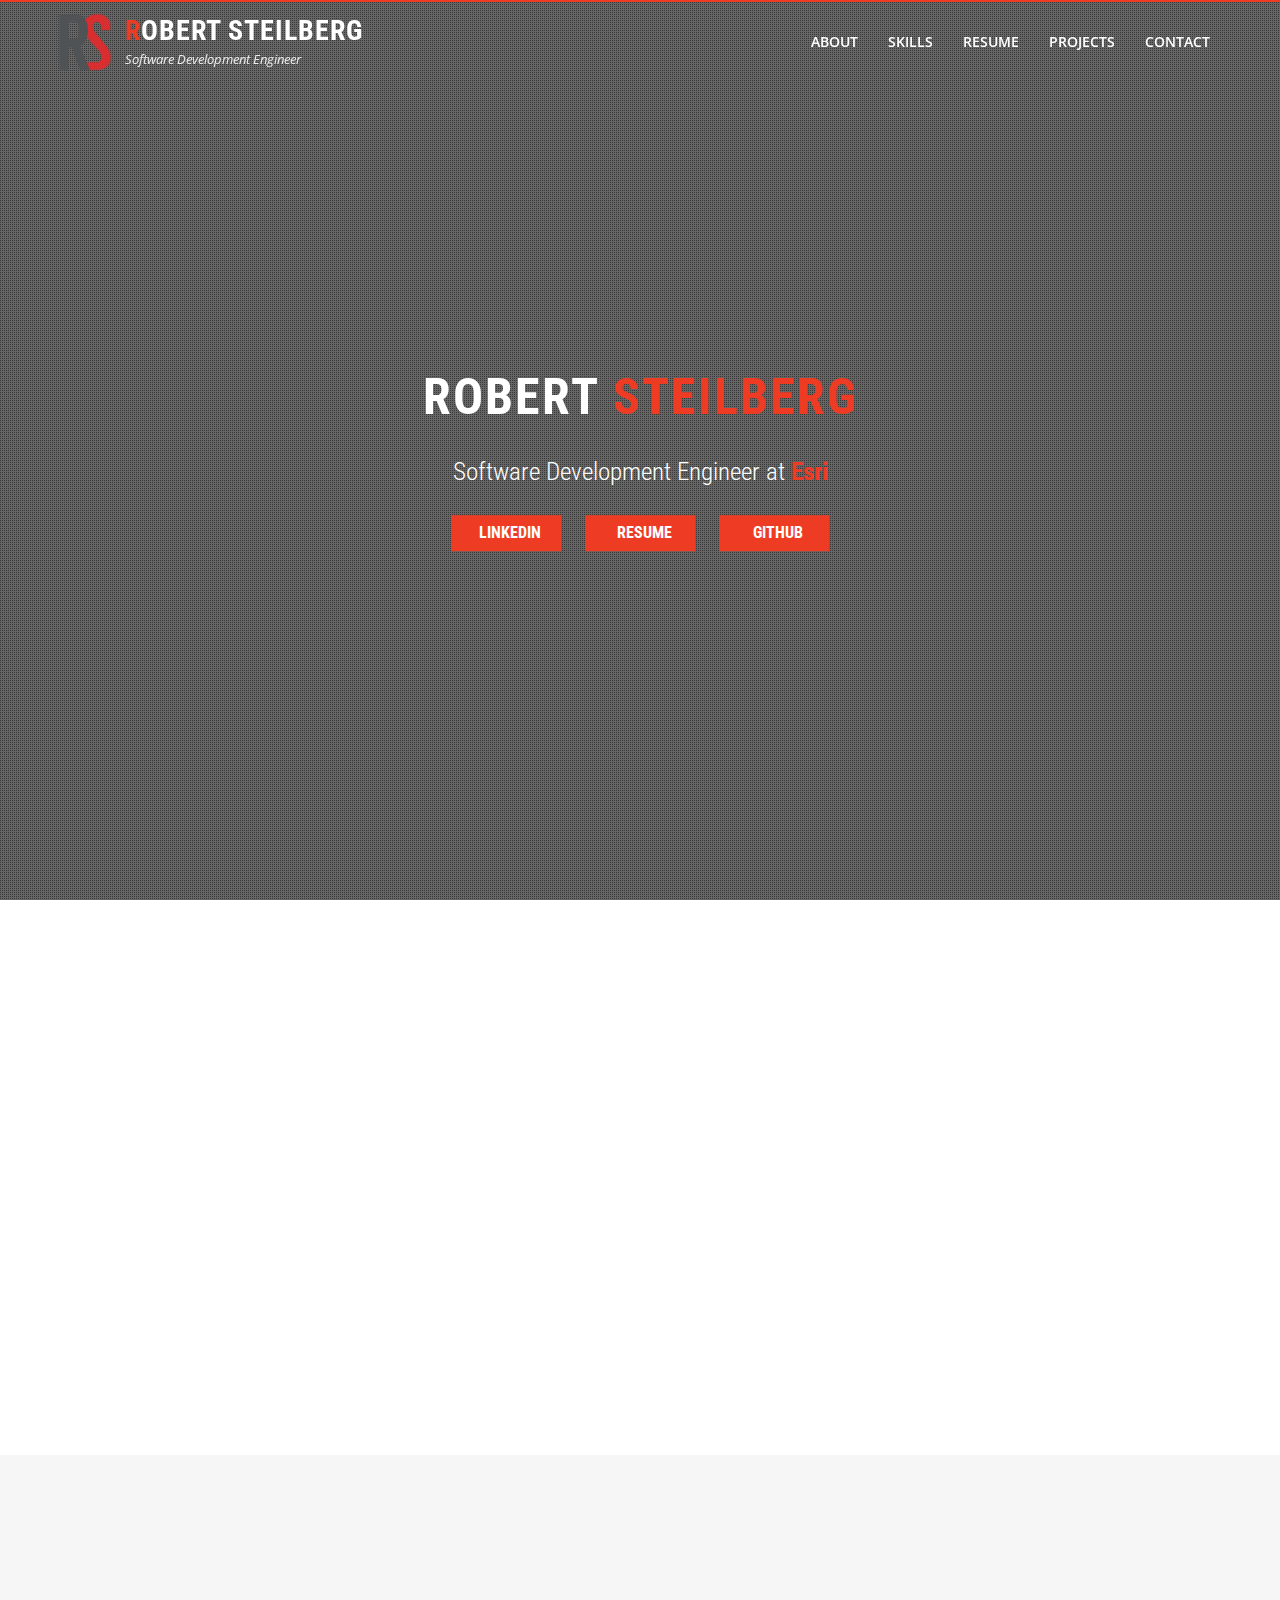
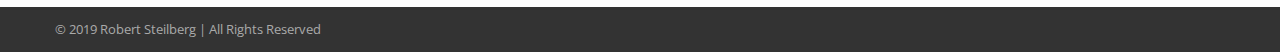
==== commit 3eab82f2: "remove contact section" ====
--- a/index.html
+++ b/index.html
@@ -643,60 +643,6 @@
         </div>
       </div>
 
-    </section>
-    <!-- Contact Section -->
-    <section id="hs-contact-section" data-stellar-background-ratio="0.2">
-      <div class="hs-contact-section hs-section">
-        <div class="hs-contact-overlay"></div>
-        <div class="hs-container">
-          <h2 class="hs-section-title wow fadeInUp" data-wow-duration="0.5s">Contact Me</h2>
-          <!--<div class="hs-section-tagline wow fadeInUp" data-wow-duration="0.5s" data-wow-delay="0.5s">Please reach out to me if you're interested in working together or just want to say hello!</div>-->
-          <div class="hs-clearfix">
-            <div class="hs-contact-form wow fadeInUp" data-wow-duration="0.5s" data-wow-delay="0.8s">
-              <div role="form" class="wpcf7" id="wpcf7-f17-o1" lang="en-US" dir="ltr">
-                <div class="screen-reader-response"></div>
-                <div class="col-sm-6">
-                  <div class="footer-content">
-                    <form role="form" id="footer-form" action="https://formspree.io/rhs16@cs.duke.edu" method="POST">
-                      <div class="form-group has-feedback">
-                        <input type="text" class="form-control" id="name" placeholder="Name" name="name" required>
-                        <i class="fa fa-user form-control-feedback"></i>
-                      </div>
-                      <div class="form-group has-feedback">
-                        <input type="email" class="form-control" id="email" placeholder="Email" name="_replyto" required>
-                        <i id="fa-envelope" class="fa fa-envelope form-control-feedback"></i>
-                      </div>
-                      <div class="form-group has-feedback">
-                        <textarea class="form-control" id="message" placeholder="Message" name="name" required></textarea>
-                        <i class="fa fa-pencil form-control-feedback"></i>
-                      </div>
-                      <input type="submit" value="Send" id="btn-submit" class="btn btn-default">
-                    </form>
-                  </div>
-                </div>
-              </div>
-            </div>
-            <div class="hs-contact-address wow fadeInUp" data-wow-duration="0.5s" data-wow-delay="1.2s">
-              <ul>
-                <!--<li>&nbsp;&#8202;&#8202;<i class="fa fa-map-marker"></i>Box 99024<br>&nbsp;&nbsp;&nbsp;&nbsp;&nbsp;&#8202;&#8202;&#8202;Durham, NC 27708</li>-->
-                <li>&nbsp;&#8202;&#8202;<i class="fa fa-map-marker"></i>Durham, NC</li>
-
-                <div class="hs-contact-email">
-                  <li><i class="fa fa-envelope"></i><a href="mailto:rhs16@cs.duke.edu">rhs16@cs.duke.edu</a></li>
-                </div>
-                <div class="hs-contact-website">
-                  <li>&#8202;&#8202;<i class="fa fa-globe"></i><a>http://www.robertsteilberg.com</a></li>
-                </div>
-              </ul>
-              <div class="hs-social">
-                <a class="sq-linkedin" href="https://www.linkedin.com/in/robertsteilberg" target="_blank"><i class="fa fa-linkedin"></i></a>
-                <a class="sq-github" href="https://github.com/robertsteilberg" target="_blank"><i class="fa fa-github"></i></a>
-                <a class="sq-stackoverflow" href="http://stackoverflow.com/users/6529133/rsteilberg" target="_blank"><i class="fa fa-stack-overflow"></i></a>
-              </div>
-            </div>
-          </div>
-        </div>
-      </div>
     </section>
   </div>
 </div>
